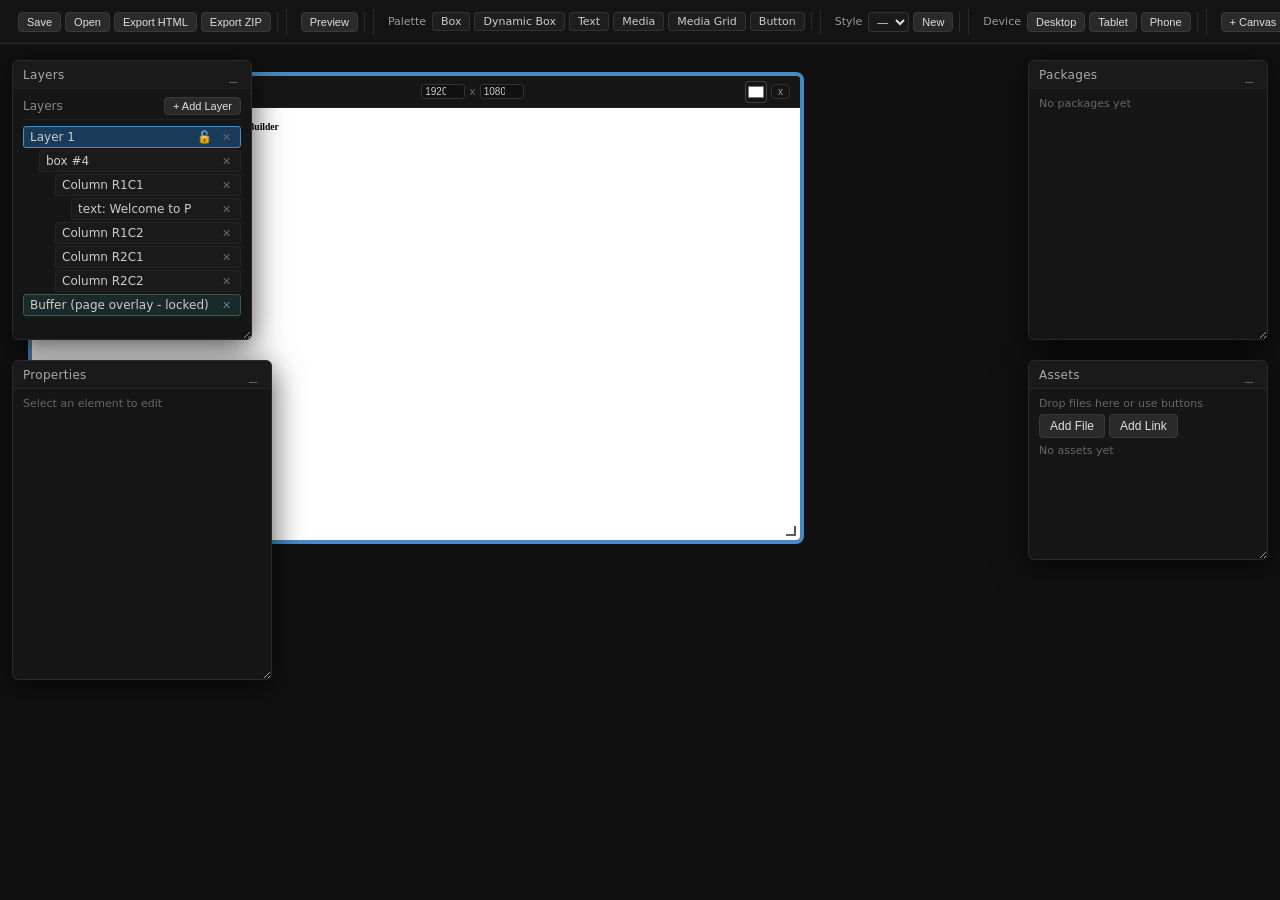
==== page-builder-fixed.html @ 6ef27ebf "Add files via upload" ====
<!DOCTYPE html>
<html lang="en">
<head>
    <meta charset="UTF-8" />
    <meta name="viewport" content="width=device-width, initial-scale=1.0" />
    <title>Page Builder</title>
    <script src="https://cdnjs.cloudflare.com/ajax/libs/jszip/3.10.1/jszip.min.js">
    </script>
    <style>
        * {
            margin: 0;
            padding: 0;
            box-sizing: border-box;
            user-select: none;
        }

        body {
            background: #0d0d0d;
            color: #e0e0e0;
            font-family: 'Inter', system-ui, -apple-system, sans-serif;
            overflow: hidden;
            height: 100vh;
            width: 100vw;
        }

        ::-webkit-scrollbar {
            width: 6px;
            height: 6px;
        }
        ::-webkit-scrollbar-track {
            background: #1a1a1a;
        }
        ::-webkit-scrollbar-thumb {
            background: #444;
            border-radius: 4px;
        }
        ::-webkit-scrollbar-thumb:hover {
            background: #555;
        }

        button {
            background: #2a2a2a;
            border: 1px solid #3a3a3a;
            color: #e0e0e0;
            padding: 4px 10px;
            border-radius: 4px;
            cursor: pointer;
            font-size: 12px;
            transition: background 0.15s;
        }
        button:hover {
            background: #3a3a3a;
        }

        input,
        select {
            background: #1a1a1a;
            border: 1px solid #333;
            color: #e0e0e0;
            padding: 3px 6px;
            border-radius: 3px;
            font-size: 12px;
            outline: none;
        }
        input:focus,
        select:focus {
            border-color: #666;
        }
        input[type="color"] {
            padding: 0;
            width: 28px;
            height: 28px;
            border: 1px solid #444;
            border-radius: 4px;
            cursor: pointer;
            background: transparent;
        }
        input[type="number"] {
            width: 52px;
        }

        #toolbar {
            position: fixed;
            top: 0;
            left: 0;
            right: 0;
            height: 44px;
            background: #141414;
            border-bottom: 1px solid #2a2a2a;
            display: flex;
            align-items: center;
            padding: 0 12px;
            gap: 8px;
            z-index: 1000;
            flex-wrap: nowrap;
            overflow-x: auto;
            overflow-y: hidden;
        }
        #toolbar .group {
            display: flex;
            align-items: center;
            gap: 4px;
            padding: 0 6px;
            border-right: 1px solid #2a2a2a;
            flex-shrink: 0;
        }
        #toolbar .group:last-child {
            border-right: none;
        }
        #toolbar .group label {
            font-size: 11px;
            color: #999;
            margin-right: 2px;
        }
        #toolbar .group button {
            font-size: 11px;
            padding: 3px 8px;
            white-space: nowrap;
        }
        #toolbar .group select {
            font-size: 11px;
            padding: 2px 4px;
            max-width: 100px;
        }
        #toolbar .separator {
            width: 1px;
            height: 26px;
            background: #2a2a2a;
            flex-shrink: 0;
        }
        #toolbar .palette-items {
            display: flex;
            gap: 4px;
            flex-wrap: nowrap;
        }
        .palette-item {
            background: #1e1e1e;
            border: 1px solid #333;
            border-radius: 3px;
            padding: 2px 8px;
            font-size: 11px;
            cursor: grab;
            color: #ccc;
            transition: background 0.15s;
            white-space: nowrap;
        }
        .palette-item:hover {
            background: #2a2a2a;
        }
        .palette-item:active {
            cursor: grabbing;
        }

        #workspace {
            position: fixed;
            top: 44px;
            left: 0;
            right: 0;
            bottom: 0;
            background: #0d0d0d;
            overflow: hidden;
        }
        #canvas-container {
            width: 100%;
            height: 100%;
            overflow: auto;
            position: relative;
            cursor: grab;
            background: #111;
        }
        #canvas-container:active {
            cursor: grabbing;
        }
        #canvas-scroll {
            display: flex;
            flex-wrap: wrap;
            align-content: flex-start;
            gap: 30px;
            padding: 30px;
            min-height: 100%;
            min-width: 100%;
            transform-origin: 0 0;
            transition: transform 0.05s linear;
        }

        .canvas-wrapper {
            background: #1a1a1a;
            border-radius: 6px;
            box-shadow: 0 4px 24px rgba(0, 0, 0, 0.6);
            flex-shrink: 0;
            display: flex;
            flex-direction: column;
            overflow: hidden;
            border: 1px solid #2a2a2a;
            position: relative;
            cursor: default;
        }
        .canvas-wrapper.main-canvas {
            border-color: #3a6a9a;
            border-width: 2px;
        }
        .canvas-wrapper.dragging {
            opacity: 0.5;
        }
        .canvas-wrapper.drag-over {
            border-color: #4a8ac4;
            box-shadow: 0 0 0 2px #4a8ac4;
        }

        .canvas-header {
            display: flex;
            align-items: center;
            justify-content: space-between;
            padding: 4px 10px;
            background: #161616;
            border-bottom: 1px solid #222;
            gap: 6px;
            flex-wrap: wrap;
            min-height: 32px;
            cursor: grab;
        }
        .canvas-header:active {
            cursor: grabbing;
        }
        .canvas-header .cname {
            font-size: 12px;
            font-weight: 500;
            color: #ccc;
            cursor: text;
            min-width: 40px;
            background: transparent;
            border: none;
            padding: 0 4px;
            color: #e0e0e0;
            outline: none;
        }
        .canvas-header .cname:focus {
            background: #222;
            border-radius: 2px;
        }
        .canvas-header .cres {
            display: flex;
            align-items: center;
            gap: 4px;
            font-size: 11px;
            color: #888;
        }
        .canvas-header .cres input {
            width: 44px;
            font-size: 10px;
            padding: 1px 3px;
            background: #111;
            border-color: #333;
            color: #ccc;
            pointer-events: auto;
        }
        .canvas-header .cres input:focus {
            border-color: #4a8ac4;
        }
        .canvas-header .cres span {
            color: #666;
        }
        .canvas-header .cactions {
            display: flex;
            align-items: center;
            gap: 4px;
        }
        .canvas-header .cactions button {
            font-size: 10px;
            padding: 1px 6px;
            background: transparent;
            border-color: #333;
            color: #999;
        }
        .canvas-header .cactions button:hover {
            background: #2a2a2a;
            color: #fff;
        }
        .canvas-header .cactions button.danger:hover {
            background: #4a1a1a;
            border-color: #6a2a2a;
            color: #ff6666;
        }
        .canvas-header .cactions input[type="color"] {
            width: 22px;
            height: 22px;
            padding: 0;
            border: 1px solid #444;
            border-radius: 3px;
            cursor: pointer;
            background: transparent;
        }

        .canvas-body {
            background: #1e1e1e;
            position: relative;
            overflow: hidden;
        }
        .canvas-body .canvas-elements {
            position: relative;
            width: 100%;
            height: 100%;
            min-height: 100px;
        }
        .canvas-layer {
            position: absolute;
            top: 0;
            left: 0;
            width: 100%;
            height: 100%;
            overflow: auto;
            border: 1px dashed transparent;
            transition: border-color 0.2s;
            padding: 4px;
            box-sizing: border-box;
            pointer-events: none;
        }
        .canvas-layer.drag-over {
            border-color: #4a8ac4;
            background: rgba(74, 138, 196, 0.08);
        }
        .canvas-layer .layer-drop-zone {
            min-height: 100%;
            width: 100%;
            pointer-events: auto;
            display: flex;
            flex-direction: column;
        }
        .canvas-layer .layer-drop-zone>* {
            pointer-events: auto;
        }
        .canvas-layer.buffer-layer {
            border-color: #3a5a5a;
            background: rgba(26, 42, 42, 0.3);
        }
        .canvas-layer.buffer-layer .layer-drop-zone {
            opacity: 0.6;
        }
        .canvas-layer.locked .layer-drop-zone {
            pointer-events: none;
            opacity: 0.5;
        }
        .canvas-layer.locked .layer-drop-zone>* {
            pointer-events: none;
        }

        .floating-panel {
            position: fixed;
            background: #161616;
            border: 1px solid #2a2a2a;
            border-radius: 6px;
            box-shadow: 0 8px 32px rgba(0, 0, 0, 0.7);
            min-width: 220px;
            min-height: 40px;
            z-index: 500;
            display: flex;
            flex-direction: column;
            resize: both;
            overflow: hidden;
            transition: none;
        }
        .floating-panel.minimized {
            height: auto !important;
            resize: none;
            min-height: 32px;
        }
        .floating-panel .panel-header {
            display: flex;
            align-items: center;
            justify-content: space-between;
            padding: 4px 10px;
            background: #1a1a1a;
            border-bottom: 1px solid #222;
            cursor: move;
            flex-shrink: 0;
            min-height: 28px;
        }
        .floating-panel .panel-header .ptitle {
            font-size: 12px;
            font-weight: 500;
            color: #aaa;
            letter-spacing: 0.3px;
        }
        .floating-panel .panel-header .pcontrols {
            display: flex;
            gap: 4px;
        }
        .floating-panel .panel-header .pcontrols button {
            background: transparent;
            border: none;
            color: #666;
            font-size: 14px;
            padding: 0 4px;
            line-height: 1;
            cursor: pointer;
        }
        .floating-panel .panel-header .pcontrols button:hover {
            color: #fff;
        }
        .floating-panel .panel-body {
            flex: 1;
            overflow: auto;
            padding: 8px 10px;
            font-size: 12px;
            min-height: 40px;
            max-height: 400px;
        }
        .floating-panel.minimized .panel-body {
            display: none;
        }

        #panel-layers {
            top: 60px;
            left: 12px;
            width: 240px;
            height: 280px;
        }
        #panel-packages {
            top: 60px;
            right: 12px;
            width: 240px;
            height: 280px;
        }
        #panel-properties {
            top: 360px;
            left: 12px;
            width: 260px;
            height: 320px;
        }
        #panel-assets {
            top: 360px;
            right: 12px;
            width: 240px;
            height: 200px;
        }

        .layer-panel-header {
            display: flex;
            align-items: center;
            justify-content: space-between;
            padding-bottom: 4px;
            border-bottom: 1px solid #222;
            margin-bottom: 6px;
        }
        .layer-panel-header button {
            font-size: 11px;
            padding: 2px 8px;
        }
        .layer-panel-item {
            display: flex;
            align-items: center;
            padding: 3px 6px;
            margin: 2px 0;
            border-radius: 3px;
            cursor: pointer;
            background: #1a1a1a;
            border: 1px solid #2a2a2a;
            transition: background 0.15s, border-color 0.15s;
            font-size: 12px;
        }
        .layer-panel-item:hover {
            background: #222;
        }
        .layer-panel-item.selected {
            background: #1a3a5a;
            border-color: #4a8ac4;
        }
        .layer-panel-item .item-name {
            flex: 1;
            overflow: hidden;
            text-overflow: ellipsis;
            white-space: nowrap;
            color: #ccc;
        }
        .layer-panel-item .item-controls {
            display: flex;
            align-items: center;
            gap: 4px;
        }
        .layer-panel-item .item-controls button {
            background: transparent;
            border: none;
            color: #666;
            font-size: 11px;
            padding: 0 3px;
            cursor: pointer;
        }
        .layer-panel-item .item-controls button:hover {
            color: #fff;
        }
        .layer-panel-item .item-controls button.lock-btn {
            font-size: 12px;
        }
        .layer-panel-item .item-controls button.lock-btn.locked {
            color: #ffaa44;
        }
        .layer-panel-item.dragging {
            opacity: 0.5;
            border-style: dashed;
        }
        .layer-panel-item.drag-over {
            border-color: #4a8ac4;
            background: #1a2a3a;
        }
        .layer-panel-item.child-item {
            margin-left: 16px;
            border-style: dotted;
            border-color: #333;
        }
        .layer-panel-item.buffer-item {
            background: #1a2a2a;
            border-color: #3a5a5a;
            color: #5a8a8a;
            cursor: default;
        }
        .layer-panel-item.buffer-item .item-controls button {
            color: #5a8a8a;
        }
        .layer-panel-item.buffer-item .item-controls button:hover {
            color: #8a8a8a;
        }

        .el-box {
            background: #252525;
            border: 1px solid #333;
            border-radius: 3px;
            padding: 6px;
            margin: 2px 0;
            position: relative;
            min-height: 20px;
        }
        .el-box .el-grid {
            display: flex;
            flex-direction: column;
            gap: 4px;
            width: 100%;
            height: 100%;
            min-height: 20px;
        }
        .el-box .el-grid .el-row {
            display: flex;
            gap: 4px;
            width: 100%;
            flex: 1 1 auto;
            min-height: 20px;
        }
        .el-box .el-grid .el-col {
            background: rgba(255, 255, 255, 0.05);
            border-radius: 2px;
            padding: 4px;
            min-height: 20px;
            position: relative;
            display: flex;
            flex-direction: column;
            box-sizing: border-box;
            flex: 1 1 0;
        }
        .el-box .el-grid .el-col.selected-col {
            outline: 2px solid #4a8ac4;
            outline-offset: 2px;
        }
        .el-text {
            padding: 2px 4px;
            margin: 1px 0;
            cursor: text;
        }
        .el-text:focus {
            outline: 1px solid #4a8ac4;
            outline-offset: 1px;
        }
        .el-media {
            margin: 1px 0;
            overflow: hidden;
            position: relative;
        }
        .el-media img,
        .el-media video {
            display: block;
            transition: transform 0.1s;
            max-width: 100%;
            height: auto;
        }
        .el-media .media-align-wrap {
            display: flex;
            width: 100%;
            height: 100%;
        }
        .el-media.crop img,
        .el-media.crop video {
            object-fit: cover;
            height: 100%;
        }
        .el-media.fit img,
        .el-media.fit video {
            object-fit: contain;
        }
        .el-button-container {
            display: flex;
            flex-direction: column;
            margin: 2px 0;
            position: relative;
        }
        .el-button-container .el-button {
            display: inline-flex;
            flex-direction: column;
            align-items: center;
            justify-content: center;
            border-radius: 4px;
            background: #2a5a8a;
            color: #fff;
            border: none;
            cursor: pointer;
            font-size: 13px;
            box-sizing: border-box;
            transition: background 0.15s;
            font-family: inherit;
            position: relative;
            min-height: 30px;
            min-width: 30px;
            padding: 4px 12px;
            width: auto;
            height: auto;
        }
        .el-button-container .el-button:hover {
            background: #3a6a9a;
        }
        .el-button-container .el-button:focus {
            outline: 1px solid #4a8ac4;
            outline-offset: 1px;
        }
        .el-button-container .el-button>* {
            pointer-events: none;
        }
        .el-button-container .el-button .btn-content {
            display: flex;
            flex-direction: column;
            align-items: center;
            justify-content: center;
            width: 100%;
            height: 100%;
            pointer-events: none;
        }
        .el-button-container .el-button .btn-content>* {
            pointer-events: auto;
        }
        .el-button-container .el-button .btn-content .el-text {
            margin: 0;
            padding: 0;
        }
        .el-button-container .el-button .btn-content .el-media {
            margin: 0;
        }
        .el-button-container .el-button .btn-content .el-media img,
        .el-button-container .el-button .btn-content .el-media video {
            max-width: 100%;
            height: auto;
        }
        .el-media-grid {
            display: grid;
            gap: 4px;
        }
        .el-media-grid.masonry {
            display: block;
            column-count: 3;
        }
        .el-media-grid.masonry .media-item {
            break-inside: avoid;
            margin-bottom: 4px;
        }
        .el-media-grid .media-item {
            overflow: hidden;
            border-radius: 2px;
            cursor: pointer;
        }
        .el-media-grid .media-item img,
        .el-media-grid .media-item video {
            width: 100%;
            display: block;
        }
        .el-media-grid .media-item.crop img,
        .el-media-grid .media-item.crop video {
            object-fit: cover;
            height: 100%;
        }
        .el-media-grid .media-item.fit img,
        .el-media-grid .media-item.fit video {
            object-fit: contain;
        }
        .el-dynamic-box {
            background: #1a2a2a;
            border: 1px dashed #3a5a5a;
            border-radius: 3px;
            padding: 6px;
            margin: 2px 0;
            min-height: 30px;
        }
        .el-dynamic-box .db-label {
            font-size: 10px;
            color: #5a8a8a;
            margin-bottom: 4px;
        }

        #preview-overlay {
            position: fixed;
            inset: 0;
            background: rgba(0, 0, 0, 0.85);
            z-index: 2000;
            display: none;
            align-items: center;
            justify-content: center;
            padding: 40px;
        }
        #preview-overlay.active {
            display: flex;
        }
        #preview-overlay .preview-frame {
            background: #1a1a1a;
            border-radius: 8px;
            max-width: 100%;
            max-height: 100%;
            overflow: auto;
            padding: 20px;
            box-shadow: 0 20px 60px rgba(0, 0, 0, 0.8);
            position: relative;
        }
        #preview-overlay .preview-close {
            position: absolute;
            top: 10px;
            right: 16px;
            font-size: 24px;
            color: #888;
            background: none;
            border: none;
            cursor: pointer;
        }
        #preview-overlay .preview-close:hover {
            color: #fff;
        }
        #preview-overlay .preview-canvas {
            transform: scale(0.8);
            transform-origin: top left;
            margin: 10px;
        }

        #lightbox {
            position: fixed;
            inset: 0;
            background: rgba(0, 0, 0, 0.9);
            z-index: 3000;
            display: none;
            align-items: center;
            justify-content: center;
            padding: 40px;
            cursor: pointer;
        }
        #lightbox.active {
            display: flex;
        }
        #lightbox img {
            max-width: 90%;
            max-height: 90%;
            border-radius: 6px;
            box-shadow: 0 20px 60px rgba(0, 0, 0, 0.9);
        }

        .device-desktop .canvas-wrapper {
            box-shadow: 0 4px 24px rgba(0, 0, 0, 0.6);
        }
        .device-tablet .canvas-wrapper {
            box-shadow: 0 4px 16px rgba(0, 0, 0, 0.5);
        }
        .device-phone .canvas-wrapper {
            box-shadow: 0 4px 12px rgba(0, 0, 0, 0.4);
        }

        #context-menu {
            display: none;
            position: fixed;
            background: #1e1e1e;
            border: 1px solid #333;
            border-radius: 4px;
            padding: 4px 0;
            min-width: 160px;
            z-index: 10000;
            box-shadow: 0 8px 24px rgba(0, 0, 0, 0.8);
        }
        #context-menu .menu-item {
            padding: 6px 16px;
            font-size: 12px;
            color: #ddd;
            cursor: pointer;
            transition: background 0.1s;
        }
        #context-menu .menu-item:hover {
            background: #2a3a5a;
        }
        #context-menu .menu-item.disabled {
            color: #555;
            cursor: default;
        }
        #context-menu .menu-item.disabled:hover {
            background: transparent;
        }
        #context-menu .menu-divider {
            height: 1px;
            background: #2a2a2a;
            margin: 4px 8px;
        }

        .hidden {
            display: none !important;
        }
        .flex-center {
            display: flex;
            align-items: center;
            justify-content: center;
        }
        .gap-1 {
            gap: 4px;
        }
        .text-muted {
            color: #666;
            font-size: 11px;
        }
        .w-full {
            width: 100%;
        }
        .mt-1 {
            margin-top: 4px;
        }
        .mb-1 {
            margin-bottom: 4px;
        }
        .truncate {
            overflow: hidden;
            text-overflow: ellipsis;
            white-space: nowrap;
        }

        .canvas-wrapper .resize-handle {
            position: absolute;
            bottom: 0;
            right: 0;
            width: 16px;
            height: 16px;
            cursor: nwse-resize;
            background: transparent;
            z-index: 10;
        }
        .canvas-wrapper .resize-handle::after {
            content: '';
            position: absolute;
            bottom: 4px;
            right: 4px;
            width: 8px;
            height: 8px;
            border-right: 2px solid #555;
            border-bottom: 2px solid #555;
        }

        .canvas-wrapper .height-resize-bar {
            position: absolute;
            bottom: 0;
            left: 0;
            right: 0;
            height: 8px;
            background: rgba(255, 255, 255, 0.05);
            cursor: ns-resize;
            z-index: 11;
            transition: background 0.2s;
        }
        .canvas-wrapper .height-resize-bar:hover {
            background: rgba(255, 255, 255, 0.15);
        }

        .canvas-wrapper.selected-canvas {
            border-color: #4a8ac4;
            box-shadow: 0 0 0 2px #4a8ac4;
        }

        .el-box.selected-element,
        .el-text.selected-element,
        .el-media.selected-element,
        .el-media-grid.selected-element,
        .el-button-container.selected-element,
        .el-dynamic-box.selected-element {
            outline: 2px solid #4a8ac4 !important;
            outline-offset: 2px !important;
            box-shadow: 0 0 0 2px rgba(74, 138, 196, 0.3) !important;
        }

        .prop-group {
            margin-bottom: 8px;
        }
        .prop-group label {
            display: block;
            font-size: 11px;
            color: #999;
            margin-bottom: 2px;
        }
        .prop-row {
            display: flex;
            flex-wrap: wrap;
            gap: 4px;
            align-items: center;
        }
        .prop-row input[type="number"],
        .prop-row input[type="text"],
        .prop-row select {
            flex: 1;
            min-width: 40px;
        }
        .prop-row .sub-label {
            font-size: 10px;
            color: #666;
            margin-right: 2px;
        }
        .prop-row .inline-group {
            display: flex;
            align-items: center;
            gap: 2px;
        }
        .prop-row .inline-group input {
            width: 40px;
        }
        input[type="number"].scrub {
            cursor: ew-resize;
        }

        .asset-item {
            display: flex;
            align-items: center;
            padding: 4px;
            margin: 2px 0;
            background: #1a1a1a;
            border: 1px solid #2a2a2a;
            border-radius: 3px;
            cursor: grab;
            transition: background 0.15s;
        }
        .asset-item:hover {
            background: #2a2a2a;
        }
        .asset-item .asset-thumb {
            width: 32px;
            height: 32px;
            object-fit: cover;
            border-radius: 2px;
            margin-right: 6px;
            background: #222;
        }
        .asset-item .asset-name {
            flex: 1;
            font-size: 11px;
            color: #ccc;
            overflow: hidden;
            text-overflow: ellipsis;
            white-space: nowrap;
        }
        .asset-item .asset-controls button {
            background: transparent;
            border: none;
            color: #666;
            font-size: 11px;
            cursor: pointer;
        }
        .asset-item .asset-controls button:hover {
            color: #fff;
        }
        .asset-item .asset-type {
            font-size: 9px;
            color: #555;
            margin-right: 4px;
        }

        .prop-col-list {
            display: flex;
            flex-direction: column;
            gap: 4px;
            margin-top: 4px;
        }
        .prop-col-item {
            display: flex;
            align-items: center;
            gap: 6px;
            font-size: 11px;
        }
        .prop-col-item label {
            min-width: 30px;
            color: #aaa;
        }
        .prop-col-item input {
            flex: 1;
            min-width: 40px;
        }

        .drag-ghost {
            position: fixed;
            pointer-events: none;
            z-index: 9999;
            opacity: 0.85;
            transform: scale(1.05);
            box-shadow: 0 8px 32px rgba(0, 0, 0, 0.7);
            border-radius: 4px;
            overflow: hidden;
        }

        .drop-target-before {
            border-top: 2px solid #4a8ac4 !important;
            padding-top: 4px !important;
        }
        .drop-target-after {
            border-bottom: 2px solid #4a8ac4 !important;
            padding-bottom: 4px !important;
        }

        .size-slider-wrap {
            display: flex;
            align-items: center;
            gap: 6px;
            width: 100%;
        }
        .size-slider-wrap input[type="range"] {
            flex: 1;
            -webkit-appearance: none;
            background: #2a2a2a;
            height: 4px;
            border-radius: 2px;
            outline: none;
        }
        .size-slider-wrap input[type="range"]::-webkit-slider-thumb {
            -webkit-appearance: none;
            width: 12px;
            height: 12px;
            border-radius: 50%;
            background: #4a8ac4;
            cursor: pointer;
        }
        .size-slider-wrap input[type="range"]::-moz-range-thumb {
            width: 12px;
            height: 12px;
            border-radius: 50%;
            background: #4a8ac4;
            cursor: pointer;
            border: none;
        }
        .size-slider-wrap .size-val {
            min-width: 36px;
            text-align: center;
            font-size: 11px;
            color: #aaa;
        }

        .anchor-picker {
            display: grid;
            grid-template-columns: repeat(3, 1fr);
            gap: 2px;
            width: 84px;
            height: 84px;
            background: #111;
            border: 1px solid #333;
            border-radius: 4px;
            padding: 4px;
        }
        .anchor-picker .cell {
            background: #1e1e1e;
            border: 1px solid #2a2a2a;
            border-radius: 2px;
            cursor: pointer;
            display: flex;
            align-items: center;
            justify-content: center;
            font-size: 10px;
            color: #555;
            transition: all 0.1s;
        }
        .anchor-picker .cell:hover {
            background: #2a2a2a;
            border-color: #4a8ac4;
            color: #aaa;
        }
        .anchor-picker .cell.active {
            background: #1a3a5a;
            border-color: #4a8ac4;
            color: #fff;
            box-shadow: 0 0 0 1px #4a8ac4;
        }
    </style>
</head>
<body>

    <div id="toolbar">
        <div class="group">
            <button id="btn-save" title="Save Project">Save</button>
            <button id="btn-open" title="Open Project">Open</button>
            <button id="btn-export" title="Export HTML">Export HTML</button>
            <button id="btn-export-zip" title="Export with Assets (ZIP)">Export ZIP</button>
        </div>
        <div class="separator"></div>
        <div class="group">
            <button id="btn-preview" title="Live Preview">Preview</button>
        </div>
        <div class="separator"></div>
        <div class="group">
            <label>Palette</label>
            <div class="palette-items" id="palette-items">
                <span class="palette-item" data-type="box">Box</span>
                <span class="palette-item" data-type="dynamic-box">Dynamic Box</span>
                <span class="palette-item" data-type="text">Text</span>
                <span class="palette-item" data-type="media">Media</span>
                <span class="palette-item" data-type="media-grid">Media Grid</span>
                <span class="palette-item" data-type="button">Button</span>
            </div>
        </div>
        <div class="separator"></div>
        <div class="group">
            <label>Style</label>
            <select id="style-selector"><option value="">—</option></select>
            <button id="btn-style-new">New</button>
        </div>
        <div class="separator"></div>
        <div class="group">
            <label>Device</label>
            <button id="dev-desktop" class="active">Desktop</button>
            <button id="dev-tablet">Tablet</button>
            <button id="dev-phone">Phone</button>
        </div>
        <div class="separator"></div>
        <div class="group">
            <button id="btn-add-canvas">+ Canvas</button>
            <button id="btn-add-package">+ Package</button>
        </div>
    </div>

    <div id="workspace">
        <div id="canvas-container">
            <div id="canvas-scroll"></div>
        </div>
    </div>

    <div class="floating-panel" id="panel-layers">
        <div class="panel-header">
            <span class="ptitle">Layers</span>
            <div class="pcontrols">
                <button class="btn-minimize">_</button>
            </div>
        </div>
        <div class="panel-body" id="layers-list"></div>
    </div>

    <div class="floating-panel" id="panel-packages">
        <div class="panel-header">
            <span class="ptitle">Packages</span>
            <div class="pcontrols">
                <button class="btn-minimize">_</button>
            </div>
        </div>
        <div class="panel-body" id="packages-list"></div>
    </div>

    <div class="floating-panel" id="panel-properties">
        <div class="panel-header">
            <span class="ptitle">Properties</span>
            <div class="pcontrols">
                <button class="btn-minimize">_</button>
            </div>
        </div>
        <div class="panel-body" id="properties-content">
            <div class="text-muted">Select an element to edit</div>
        </div>
    </div>

    <div class="floating-panel" id="panel-assets">
        <div class="panel-header">
            <span class="ptitle">Assets</span>
            <div class="pcontrols">
                <button class="btn-minimize">_</button>
            </div>
        </div>
        <div class="panel-body" id="assets-list">
            <div class="text-muted" style="margin-bottom:4px;">Drop files here or use buttons</div>
            <div style="display:flex;gap:4px;margin-bottom:6px;">
                <button id="btn-asset-file">Add File</button>
                <button id="btn-asset-link">Add Link</button>
            </div>
            <div id="asset-items-container"></div>
        </div>
    </div>

    <div id="preview-overlay">
        <div class="preview-frame">
            <button class="preview-close" id="preview-close">&times;</button>
            <div id="preview-content"></div>
        </div>
    </div>

    <div id="lightbox"><img id="lightbox-img" src="" alt="" /></div>

    <div id="context-menu">
        <div class="menu-item" data-action="delete">Delete</div>
        <div class="menu-item" data-action="bring-forward">Bring Forward</div>
        <div class="menu-item" data-action="send-backward">Send Backward</div>
        <div class="menu-item" data-action="bring-to-front">Bring to Front</div>
        <div class="menu-item" data-action="send-to-back">Send to Back</div>
        <div class="menu-divider"></div>
        <div class="menu-item" data-action="mark-main">Mark as Main Canvas</div>
    </div>

    <script>
        (function() {
            'use strict';

            // ---- COMMON FONTS ----
            const FONT_LIST = [
                'Inter', 'Arial', 'Helvetica', 'Georgia', 'Times New Roman',
                'Roboto', 'Open Sans', 'Lato', 'Montserrat', 'Poppins',
                'Playfair Display', 'Merriweather', 'Oswald', 'Raleway',
                'Nunito', 'Quicksand', 'Work Sans', 'Source Sans Pro',
                'Titillium Web', 'Josefin Sans', 'Ubuntu', 'Dancing Script',
                'Pacifico', 'Shadows Into Light', 'Great Vibes'
            ];

            // ---- STATE ----
            const state = {
                canvases: [],
                selectedCanvasId: null,
                selectedElementId: null,
                packages: [],
                styles: {},
                nextId: 1,
                clipboard: null,
                deviceMode: 'desktop',
                zoom: 1,
                panX: 0,
                panY: 0,
                assets: [],
                assetBlobMap: {}, // maps asset id to blob URL
            };

            const MAX_HISTORY = 50;
            let history = [];
            let historyIndex = -1;

            function pushHistory() {
                if (historyIndex < history.length - 1) {
                    history = history.slice(0, historyIndex + 1);
                }
                const snapshot = {
                    canvases: JSON.parse(JSON.stringify(state.canvases)),
                    packages: JSON.parse(JSON.stringify(state.packages)),
                    styles: JSON.parse(JSON.stringify(state.styles)),
                    assets: JSON.parse(JSON.stringify(state.assets)),
                    nextId: state.nextId,
                    selectedCanvasId: state.selectedCanvasId,
                    selectedElementId: state.selectedElementId,
                };
                history.push(snapshot);
                if (history.length > MAX_HISTORY) history.shift();
                historyIndex = history.length - 1;
            }

            function restoreSnapshot(snapshot) {
                state.canvases = JSON.parse(JSON.stringify(snapshot.canvases));
                state.packages = JSON.parse(JSON.stringify(snapshot.packages));
                state.styles = JSON.parse(JSON.stringify(snapshot.styles));
                state.assets = JSON.parse(JSON.stringify(snapshot.assets));
                state.nextId = snapshot.nextId;
                state.selectedCanvasId = snapshot.selectedCanvasId;
                state.selectedElementId = snapshot.selectedElementId;
                // Recreate blob URLs for assets
                for (const asset of state.assets) {
                    if (asset.data && asset.data.startsWith('data:')) {
                        const blob = dataURLToBlob(asset.data);
                        const url = URL.createObjectURL(blob);
                        state.assetBlobMap[asset.id] = url;
                        asset.url = url;
                    }
                }
                for (const c of state.canvases) {
                    if (!c.layers.some(l => l.isBuffer)) {
                        const buffer = {
                            id: uid(),
                            name: 'Buffer',
                            elements: [],
                            isBuffer: true,
                            locked: true,
                        };
                        c.layers.push(buffer);
                    }
                }
                renderAll();
            }

            function undo() { if (historyIndex > 0) { historyIndex--;
                    restoreSnapshot(history[historyIndex]); } }

            function redo() { if (historyIndex < history.length - 1) { historyIndex++;
                    restoreSnapshot(history[historyIndex]); } }

            function uid() { return state.nextId++; }

            function dataURLToBlob(dataURL) {
                const parts = dataURL.split(',');
                const mime = parts[0].match(/:(.*?);/)[1];
                const byteString = atob(parts[1]);
                const ab = new ArrayBuffer(byteString.length);
                const ia = new Uint8Array(ab);
                for (let i = 0; i < byteString.length; i++) {
                    ia[i] = byteString.charCodeAt(i);
                }
                return new Blob([ab], { type: mime });
            }

            function findCanvas(id) { return state.canvases.find(c => c.id === id); }

            function findElement(id) {
                for (const c of state.canvases) {
                    for (const layer of c.layers) {
                        const el = findElementInArray(layer.elements, id);
                        if (el) return el;
                    }
                }
                for (const pkg of state.packages) {
                    const el = findElementInArray(pkg.elements, id);
                    if (el) return el;
                }
                return null;
            }

            function findElementInArray(arr, id) {
                for (const el of arr) {
                    if (el.id === id) return el;
                    if (el.children) {
                        const found = findElementInArray(el.children, id);
                        if (found) return found;
                    }
                }
                return null;
            }

            function getParentCanvas(elId) {
                for (const c of state.canvases) {
                    for (const layer of c.layers) {
                        if (findElementInArray(layer.elements, elId)) return c;
                    }
                }
                return null;
            }

            function getParentPackage(elId) {
                for (const pkg of state.packages) {
                    if (findElementInArray(pkg.elements, elId)) return pkg;
                }
                return null;
            }

            function getParentElement(elId) {
                for (const c of state.canvases) {
                    for (const layer of c.layers) {
                        const p = getParentInArray(layer.elements, elId);
                        if (p) return p;
                    }
                }
                for (const pkg of state.packages) {
                    const p = getParentInArray(pkg.elements, elId);
                    if (p) return p;
                }
                return null;
            }

            function getParentInArray(arr, elId) {
                for (const el of arr) {
                    if (el.children) {
                        if (el.children.some(ch => ch.id === elId)) return el;
                        const found = getParentInArray(el.children, elId);
                        if (found) return found;
                    }
                }
                return null;
            }

            function getElementContainer(elId) {
                const parent = getParentElement(elId);
                if (parent) return parent.children;
                for (const c of state.canvases) {
                    for (const layer of c.layers) {
                        const idx = layer.elements.findIndex(e => e.id === elId);
                        if (idx !== -1) return layer.elements;
                    }
                }
                for (const pkg of state.packages) {
                    const idx = pkg.elements.findIndex(e => e.id === elId);
                    if (idx !== -1) return pkg.elements;
                }
                return null;
            }

            function getContainingLayer(elId) {
                for (const c of state.canvases) {
                    for (const layer of c.layers) {
                        if (findElementInArray(layer.elements, elId)) return layer;
                    }
                }
                return null;
            }

            function removeElement(elId) {
                const container = getElementContainer(elId);
                if (!container) return false;
                const idx = container.findIndex(e => e.id === elId);
                if (idx === -1) return false;
                container.splice(idx, 1);
                if (state.selectedElementId === elId) state.selectedElementId = null;
                return true;
            }

            function bringToFront(elId) {
                const container = getElementContainer(elId);
                if (!container) return;
                const idx = container.findIndex(e => e.id === elId);
                if (idx === -1 || idx === 0) return;
                const [el] = container.splice(idx, 1);
                container.unshift(el);
            }

            function sendToBack(elId) {
                const container = getElementContainer(elId);
                if (!container) return;
                const idx = container.findIndex(e => e.id === elId);
                if (idx === -1 || idx === container.length - 1) return;
                const [el] = container.splice(idx, 1);
                container.push(el);
            }

            function bringForward(elId) {
                const container = getElementContainer(elId);
                if (!container) return;
                const idx = container.findIndex(e => e.id === elId);
                if (idx <= 0) return;
                [container[idx], container[idx - 1]] = [container[idx - 1], container[idx]];
            }

            function sendBackward(elId) {
                const container = getElementContainer(elId);
                if (!container) return;
                const idx = container.findIndex(e => e.id === elId);
                if (idx === -1 || idx >= container.length - 1) return;
                [container[idx], container[idx + 1]] = [container[idx + 1], container[idx]];
            }

            function updateBoxColumns(box) {
                const rows = box.gridRows || 1;
                const cols = box.gridCols || 1;
                const target = rows * cols;
                while (box.children.length < target) {
                    box.children.push({
                        id: uid(),
                        type: 'column',
                        children: [],
                        padding: box.padding || 0,
                        proportionWeight: 1,
                        bgColor: 'transparent',
                        customPadding: box.customPadding || false,
                        paddingTop: box.paddingTop || 0,
                        paddingRight: box.paddingRight || 0,
                        paddingBottom: box.paddingBottom || 0,
                        paddingLeft: box.paddingLeft || 0,
                    });
                }
                while (box.children.length > target) {
                    box.children.pop();
                }
                for (const col of box.children) {
                    if (col.proportionWeight === undefined) col.proportionWeight = 1;
                }
                if (!box.rowProportions || box.rowProportions.length !== rows) {
                    box.rowProportions = [];
                    for (let r = 0; r < rows; r++) {
                        const row = [];
                        for (let c = 0; c < cols; c++) {
                            row.push(100 / cols);
                        }
                        box.rowProportions.push(row);
                    }
                } else {
                    for (let r = 0; r < box.rowProportions.length; r++) {
                        while (box.rowProportions[r].length < cols) {
                            box.rowProportions[r].push(100 / cols);
                        }
                        while (box.rowProportions[r].length > cols) {
                            box.rowProportions[r].pop();
                        }
                    }
                    while (box.rowProportions.length < rows) {
                        const row = [];
                        for (let c = 0; c < cols; c++) {
                            row.push(100 / cols);
                        }
                        box.rowProportions.push(row);
                    }
                    while (box.rowProportions.length > rows) {
                        box.rowProportions.pop();
                    }
                }
            }

            function createElement(type, props = {}) {
                if (type === 'image') type = 'media';
                if (type === 'image-grid') type = 'media-grid';

                const base = {
                    id: uid(),
                    type: type,
                    styles: {},
                    classes: [],
                    children: [],
                    opacity: props.opacity !== undefined ? props.opacity : 100,
                    ...props,
                };
                const marginProps = {
                    customMargin: props.customMargin || false,
                    marginTop: props.marginTop || 0,
                    marginRight: props.marginRight || 0,
                    marginBottom: props.marginBottom || 0,
                    marginLeft: props.marginLeft || 0,
                    customPadding: props.customPadding || false,
                    paddingTop: props.paddingTop || 0,
                    paddingRight: props.paddingRight || 0,
                    paddingBottom: props.paddingBottom || 0,
                    paddingLeft: props.paddingLeft || 0,
                };
                const defaultAnchor = props.anchor || 'tl';

                switch (type) {
                    case 'box': {
                        const rows = props.gridRows || 1;
                        const cols = props.gridCols || 1;
                        const box = {
                            ...base,
                            ...marginProps,
                            gridRows: rows,
                            gridCols: cols,
                            useProportions: props.useProportions || false,
                            margin: props.margin || 0,
                            padding: props.padding || 0,
                            bgColor: props.bgColor || 'transparent',
                            borderSize: props.borderSize || 0,
                            borderColor: props.borderColor || 'transparent',
                            borderStyle: props.borderStyle || 'solid',
                            borderOpacity: props.borderOpacity !== undefined ? props.borderOpacity : 100,
                            rowProportions: [],
                            children: [],
                        };
                        for (let r = 0; r < rows; r++) {
                            const row = [];
                            for (let c = 0; c < cols; c++) {
                                row.push(100 / cols);
                            }
                            box.rowProportions.push(row);
                            for (let c = 0; c < cols; c++) {
                                box.children.push({
                                    id: uid(),
                                    type: 'column',
                                    children: [],
                                    padding: props.padding || 0,
                                    proportionWeight: 1,
                                    bgColor: 'transparent',
                                    customPadding: props.customPadding || false,
                                    paddingTop: props.paddingTop || 0,
                                    paddingRight: props.paddingRight || 0,
                                    paddingBottom: props.paddingBottom || 0,
                                    paddingLeft: props.paddingLeft || 0,
                                });
                            }
                        }
                        return box;
                    }
                    case 'dynamic-box':
                        return {
                            ...base,
                            ...marginProps,
                            id: props.id || 'db-' + uid(),
                            defaultPackage: props.defaultPackage || null,
                            autoAdapt: props.autoAdapt !== undefined ? props.autoAdapt : true,
                            children: [],
                        };
                    case 'text':
                        return {
                            ...base,
                            ...marginProps,
                            anchor: defaultAnchor,
                            content: props.content || 'Text',
                            fontFamily: props.fontFamily || 'Inter',
                            fontSize: props.fontSize || 16,
                            color: props.color || '#e0e0e0',
                            fontWeight: props.fontWeight || '400',
                            fontStyle: props.fontStyle || 'normal',
                            textDecoration: props.textDecoration || 'none',
                            textAlign: props.textAlign || 'left',
                            letterSpacing: props.letterSpacing || 0,
                            lineHeight: props.lineHeight || 1.5,
                            highlight: props.highlight || null,
                            children: [],
                        };
                    case 'media':
                        return {
                            ...base,
                            ...marginProps,
                            anchor: defaultAnchor,
                            src: props.src || '',
                            alt: props.alt || '',
                            fit: props.fit || 'fit',
                            sizeAdjust: props.sizeAdjust !== undefined ? props.sizeAdjust : 0,
                            width: props.width || '',
                            height: props.height || '',
                            margin: props.margin || 0,
                            cornerRadius: props.cornerRadius || 0,
                            shape: props.shape || 'rectangle',
                            cornerRadiusTL: props.cornerRadiusTL || 0,
                            cornerRadiusTR: props.cornerRadiusTR || 0,
                            cornerRadiusBL: props.cornerRadiusBL || 0,
                            cornerRadiusBR: props.cornerRadiusBR || 0,
                            useIndividualRadius: props.useIndividualRadius || false,
                            cropTop: props.cropTop || 0,
                            cropRight: props.cropRight || 0,
                            cropBottom: props.cropBottom || 0,
                            cropLeft: props.cropLeft || 0,
                            mediaType: props.mediaType || 'image',
                            poster: props.poster || '',
                            autoplay: props.autoplay || false,
                            loop: props.loop || false,
                            controls: props.controls !== undefined ? props.controls : true,
                            children: [],
                            assetId: props.assetId || null,
                        };
                    case 'media-grid':
                        return {
                            ...base,
                            ...marginProps,
                            items: props.items || [],
                            layout: props.layout || 'grid',
                            fit: props.fit || 'fit',
                            margin: props.margin || 0,
                            cornerRadius: props.cornerRadius || 0,
                            gridCols: props.gridCols || 3,
                            children: [],
                        };
                    case 'button': {
                        const btn = {
                            ...base,
                            ...marginProps,
                            anchor: defaultAnchor,
                            label: props.label || 'Button',
                            action: props.action || 'link',
                            actionUrl: props.actionUrl || '#',
                            actionTarget: props.actionTarget || '_blank',
                            actionCanvas: props.actionCanvas || '',
                            actionPackage: props.actionPackage || '',
                            actionDynamicBox: props.actionDynamicBox || '',
                            cornerRadius: props.cornerRadius || 4,
                            bgColor: props.bgColor || '#2a5a8a',
                            color: props.color || '#ffffff',
                            borderSize: props.borderSize || 0,
                            borderColor: props.borderColor || 'transparent',
                            fontSize: props.fontSize || 13,
                            width: props.width || '',
                            height: props.height || '',
                            autoWidth: props.autoWidth !== undefined ? props.autoWidth : true,
                            children: props.children || [],
                        };
                        if (!btn.children) btn.children = [];
                        return btn;
                    }
                    default:
                        return base;
                }
            }

            function createCanvas(name, w, h, category, isMain) {
                const defaultLayer = {
                    id: uid(),
                    name: 'Layer 1',
                    elements: [],
                    locked: false,
                };
                const bufferLayer = {
                    id: uid(),
                    name: 'Buffer',
                    elements: [],
                    isBuffer: true,
                    locked: true,
                };
                return {
                    id: uid(),
                    name: name || 'main',
                    width: w || 1920,
                    height: h || 1080,
                    category: category || 'main',
                    isMain: isMain || false,
                    bgColor: '#ffffff',
                    layers: [defaultLayer, bufferLayer],
                    selectedLayerId: defaultLayer.id,
                };
            }

            function getBufferLayer(canvas) {
                return canvas.layers.find(l => l.isBuffer);
            }

            function cloneElements(arr) {
                return arr.map(el => {
                    const copy = JSON.parse(JSON.stringify(el));
                    copy.id = uid();
                    if (copy.children) {
                        copy.children = cloneElements(copy.children);
                    }
                    return copy;
                });
            }

            function showCanvasInBuffer(targetCanvas, sourceCanvas) {
                if (!sourceCanvas) return;
                const buffer = getBufferLayer(sourceCanvas);
                if (!buffer) return;
                buffer.elements = [];
                const cloned = cloneElements(targetCanvas.layers.reduce((acc, l) => acc.concat(l.elements), []));
                buffer.elements = cloned;
                renderAll();
                pushHistory();
            }

            function init() {
                const main = createCanvas('main', 1920, 1080, 'main', true);
                state.canvases.push(main);
                state.selectedCanvasId = main.id;

                const layer = main.layers[0];
                const box = createElement('box', { gridRows: 2, gridCols: 2, padding: 8, margin: 4 });
                layer.elements.push(box);
                const text = createElement('text', {
                    content: 'Welcome to Page Builder',
                    fontSize: 24,
                    color: '#000000',
                    fontWeight: '600',
                    textAlign: 'center',
                    anchor: 'mc'
                });
                if (box.children && box.children.length > 0) {
                    box.children[0].children.push(text);
                }

                document.querySelectorAll('.palette-item').forEach(item => { item.draggable = true; });

                pushHistory();
                renderAll();
            }

            const container = document.getElementById('canvas-scroll');
            const layersList = document.getElementById('layers-list');
            const packagesList = document.getElementById('packages-list');
            const propertiesContent = document.getElementById('properties-content');
            const assetsContainer = document.getElementById('asset-items-container');

            let pointerDownData = {};

            function renderAll() {
                renderCanvases();
                renderLayersPanel();
                renderPackages();
                renderProperties();
                renderAssets();
                updateToolbarState();
            }

            // -------- ASSETS --------
            function renderAssets() {
                assetsContainer.innerHTML = '';
                if (state.assets.length === 0) {
                    const empty = document.createElement('div');
                    empty.className = 'text-muted';
                    empty.textContent = 'No assets yet';
                    assetsContainer.appendChild(empty);
                    return;
                }
                for (const asset of state.assets) {
                    const item = document.createElement('div');
                    item.className = 'asset-item';
                    item.draggable = true;
                    item.dataset.assetId = asset.id;
                    const thumb = document.createElement('img');
                    thumb.className = 'asset-thumb';
                    if (asset.type === 'image' || asset.type === 'video') {
                        thumb.src = asset.url || '';
                    } else {
                        thumb.src =
                            'data:image/svg+xml,%3Csvg xmlns="http://www.w3.org/2000/svg" width="32" height="32" viewBox="0 0 24 24" fill="none" stroke="%23666" stroke-width="2"%3E%3Cpath d="M4 7h16M4 12h16M4 17h10"/%3E%3C/svg%3E';
                    }
                    item.appendChild(thumb);
                    const nameSpan = document.createElement('span');
                    nameSpan.className = 'asset-name';
                    nameSpan.textContent = asset.name;
                    item.appendChild(nameSpan);
                    const controls = document.createElement('span');
                    controls.className = 'asset-controls';
                    const delBtn = document.createElement('button');
                    delBtn.textContent = '✕';
                    delBtn.style.color = '#aa4444';
                    delBtn.addEventListener('click', (e) => {
                        e.stopPropagation();
                        // Remove asset and revoke blob URL
                        const assetId = asset.id;
                        if (state.assetBlobMap[assetId]) {
                            URL.revokeObjectURL(state.assetBlobMap[assetId]);
                            delete state.assetBlobMap[assetId];
                        }
                        state.assets = state.assets.filter(a => a.id !== assetId);
                        renderAssets();
                        pushHistory();
                    });
                    controls.appendChild(delBtn);
                    item.appendChild(controls);
                    item.addEventListener('dragstart', (e) => {
                        e.dataTransfer.setData('text/plain', 'asset:' + asset.id);
                        e.dataTransfer.effectAllowed = 'copy';
                    });
                    assetsContainer.appendChild(item);
                }
            }

            function addAssetFile(file) {
                if (!file) return;
                const reader = new FileReader();
                reader.onload = (e) => {
                    const dataUrl = e.target.result;
                    const blob = dataURLToBlob(dataUrl);
                    const url = URL.createObjectURL(blob);
                    let type = 'image';
                    if (file.type.startsWith('video/')) type = 'video';
                    else if (file.type.startsWith('font/')) type = 'font';
                    else if (file.type.startsWith('image/')) type = 'image';
                    const asset = {
                        id: uid(),
                        type: type,
                        name: file.name,
                        url: url,
                        data: dataUrl,
                    };
                    state.assets.push(asset);
                    state.assetBlobMap[asset.id] = url;
                    renderAssets();
                    pushHistory();
                };
                reader.readAsDataURL(file);
            }

            function addAssetLink() {
                const url = prompt('Enter asset URL (image or video):');
                if (!url) return;
                let type = 'image';
                if (url.match(/\.(mp4|webm|ogg)$/i)) type = 'video';
                const name = url.split('/').pop() || 'asset';
                const asset = {
                    id: uid(),
                    type: type,
                    name: name,
                    url: url,
                    data: null,
                };
                state.assets.push(asset);
                renderAssets();
                pushHistory();
            }

            function handleAssetDrop(el, assetId) {
                const asset = state.assets.find(a => a.id === assetId);
                if (!asset) return;
                if (el.type === 'media') {
                    el.src = asset.url;
                    el.mediaType = asset.type === 'video' ? 'video' : 'image';
                    el.assetId = asset.id;
                    renderAll();
                    pushHistory();
                } else if (el.type === 'media-grid') {
                    if (!el.items) el.items = [];
                    el.items.push({
                        src: asset.url,
                        alt: asset.name,
                        mediaType: asset.type === 'video' ? 'video' : 'image',
                        poster: '',
                        assetId: asset.id,
                    });
                    renderAll();
                    pushHistory();
                }
            }

            // -------- RENDER CANVASES --------
            function renderCanvases() {
                container.innerHTML = '';
                for (const canvas of state.canvases) {
                    const wrapper = document.createElement('div');
                    wrapper.className = 'canvas-wrapper' + (canvas.isMain ? ' main-canvas' : '') +
                        (state.selectedCanvasId === canvas.id ? ' selected-canvas' : '');
                    wrapper.dataset.canvasId = canvas.id;
                    wrapper.draggable = true;

                    const header = document.createElement('div');
                    header.className = 'canvas-header';
                    const nameInput = document.createElement('input');
                    nameInput.className = 'cname';
                    nameInput.value = canvas.name;
                    nameInput.readOnly = canvas.isMain;
                    nameInput.addEventListener('change', () => {
                        if (!canvas.isMain) {
                            canvas.name = nameInput.value || 'untitled';
                            renderLayersPanel();
                            renderPackages();
                            pushHistory();
                        }
                    });
                    const cres = document.createElement('div');
                    cres.className = 'cres';
                    const wIn = document.createElement('input');
                    wIn.type = 'number';
                    wIn.value = canvas.width;
                    wIn.min = 100;
                    wIn.style.width = '44px';
                    wIn.addEventListener('mousedown', (e) => e.stopPropagation());
                    wIn.addEventListener('change', () => {
                        const v = parseInt(wIn.value) || 100;
                        canvas.width = v;
                        renderCanvases();
                        pushHistory();
                    });
                    const xSpan = document.createElement('span');
                    xSpan.textContent = 'x';
                    const hIn = document.createElement('input');
                    hIn.type = 'number';
                    hIn.value = canvas.height;
                    hIn.min = 100;
                    hIn.style.width = '44px';
                    hIn.addEventListener('mousedown', (e) => e.stopPropagation());
                    hIn.addEventListener('change', () => {
                        const v = parseInt(hIn.value) || 100;
                        canvas.height = v;
                        renderCanvases();
                        pushHistory();
                    });
                    cres.append(wIn, xSpan, hIn);

                    const actions = document.createElement('div');
                    actions.className = 'cactions';
                    const bgColorInput = document.createElement('input');
                    bgColorInput.type = 'color';
                    bgColorInput.value = canvas.bgColor || '#ffffff';
                    bgColorInput.title = 'Background color';
                    bgColorInput.addEventListener('input', (e) => {
                        canvas.bgColor = e.target.value;
                        const body = wrapper.querySelector('.canvas-body');
                        if (body) body.style.background = canvas.bgColor;
                    });
                    bgColorInput.addEventListener('change', () => { pushHistory(); });
                    const delBtn = document.createElement('button');
                    delBtn.textContent = 'x';
                    delBtn.className = 'danger';
                    delBtn.title = 'Delete canvas';
                    delBtn.addEventListener('click', (e) => {
                        e.stopPropagation();
                        if (state.canvases.length <= 1 && canvas.isMain) {
                            return;
                        }
                        if (canvas.isMain && state.canvases.filter(c => c.isMain).length === 1) {
                            return;
                        }
                        state.canvases = state.canvases.filter(c => c.id !== canvas.id);
                        if (state.selectedCanvasId === canvas.id) {
                            state.selectedCanvasId = state.canvases[0]?.id || null;
                        }
                        renderAll();
                        pushHistory();
                    });
                    actions.append(bgColorInput, delBtn);

                    header.append(nameInput, cres, actions);
                    wrapper.appendChild(header);

                    const body = document.createElement('div');
                    body.className = 'canvas-body';
                    const scale = getDeviceScale();
                    const bw = canvas.width * scale;
                    const bh = canvas.height * scale;
                    body.style.width = bw + 'px';
                    body.style.height = bh + 'px';
                    body.style.minHeight = '100px';
                    body.style.minWidth = '100px';
                    body.style.background = canvas.bgColor || '#ffffff';
                    body.style.position = 'relative';
                    body.style.overflow = 'hidden';

                    const elementsDiv = document.createElement('div');
                    elementsDiv.className = 'canvas-elements';
                    elementsDiv.style.width = '100%';
                    elementsDiv.style.height = '100%';
                    elementsDiv.style.position = 'relative';
                    elementsDiv.style.overflow = 'auto';

                    const sortedLayers = canvas.layers.slice().sort((a, b) => {
                        if (a.isBuffer) return 1;
                        if (b.isBuffer) return -1;
                        return 0;
                    });
                    for (let i = 0; i < sortedLayers.length; i++) {
                        const layer = sortedLayers[i];
                        const isBuffer = layer.isBuffer || false;
                        if (isBuffer && layer.elements.length === 0) continue;
                        const layerDiv = document.createElement('div');
                        layerDiv.className = 'canvas-layer' + (isBuffer ? ' buffer-layer' : '') +
                            (layer.locked ? ' locked' : '');
                        layerDiv.dataset.layerId = layer.id;
                        layerDiv.style.zIndex = i;
                        layerDiv.style.position = 'absolute';
                        layerDiv.style.top = '0';
                        layerDiv.style.left = '0';
                        layerDiv.style.width = '100%';
                        layerDiv.style.height = '100%';
                        layerDiv.style.overflow = 'auto';
                        layerDiv.style.border = '1px dashed transparent';
                        const pad = 4 * scale;
                        layerDiv.style.padding = pad + 'px';
                        layerDiv.style.boxSizing = 'border-box';

                        const dropZone = document.createElement('div');
                        dropZone.className = 'layer-drop-zone';
                        dropZone.dataset.layerId = layer.id;
                        dropZone.style.minHeight = '100%';
                        dropZone.style.width = '100%';
                        dropZone.style.display = 'flex';
                        dropZone.style.flexDirection = 'column';

                        if (layer.elements.length === 0) {
                            const hint = document.createElement('div');
                            hint.style.color = '#555';
                            hint.style.fontSize = (11 * scale) + 'px';
                            hint.style.padding = (4 * scale) + 'px';
                            hint.textContent = isBuffer ? 'Buffer (page overlay) - locked' : 'Drop elements here';
                            dropZone.appendChild(hint);
                        } else {
                            for (const el of layer.elements) {
                                const elNode = renderElement(el, scale);
                                if (elNode) dropZone.appendChild(elNode);
                            }
                        }

                        if (!isBuffer && !layer.locked) {
                            layerDiv.addEventListener('dragover', (e) => {
                                e.preventDefault();
                                layerDiv.classList.add('drag-over');
                            });
                            layerDiv.addEventListener('dragleave', () => {
                                layerDiv.classList.remove('drag-over');
                            });
                            layerDiv.addEventListener('drop', (e) => {
                                e.preventDefault();
                                e.stopPropagation();
                                layerDiv.classList.remove('drag-over');
                                const data = e.dataTransfer.getData('text/plain');
                                if (!data) return;
                                if (data.startsWith('el:')) {
                                    const elId = parseInt(data.substring(3));
                                    const el = findElement(elId);
                                    if (!el) return;
                                    const oldContainer = getElementContainer(elId);
                                    if (!oldContainer) return;
                                    const idx = oldContainer.findIndex(e => e.id === elId);
                                    if (idx !== -1) {
                                        oldContainer.splice(idx, 1);
                                    }
                                    layer.elements.push(el);
                                    renderAll();
                                    pushHistory();
                                    selectElement(el.id);
                                } else if (data.startsWith('asset:')) {
                                    const assetId = parseInt(data.substring(6));
                                    const newEl = createElement('media');
                                    handleAssetDrop(newEl, assetId);
                                    layer.elements.push(newEl);
                                    renderAll();
                                    pushHistory();
                                    selectElement(newEl.id);
                                } else {
                                    const type = data;
                                    const newEl = createElement(type);
                                    layer.elements.push(newEl);
                                    renderAll();
                                    pushHistory();
                                    selectElement(newEl.id);
                                }
                            });

                            dropZone.addEventListener('dragover', (e) => {
                                e.preventDefault();
                                layerDiv.classList.add('drag-over');
                            });
                            dropZone.addEventListener('dragleave', () => {
                                layerDiv.classList.remove('drag-over');
                            });
                            dropZone.addEventListener('drop', (e) => {
                                e.preventDefault();
                                e.stopPropagation();
                                layerDiv.classList.remove('drag-over');
                                const data = e.dataTransfer.getData('text/plain');
                                if (!data) return;
                                if (data.startsWith('el:')) {
                                    const elId = parseInt(data.substring(3));
                                    const el = findElement(elId);
                                    if (!el) return;
                                    const oldContainer = getElementContainer(elId);
                                    if (!oldContainer) return;
                                    const idx = oldContainer.findIndex(e => e.id === elId);
                                    if (idx !== -1) {
                                        oldContainer.splice(idx, 1);
                                    }
                                    layer.elements.push(el);
                                    renderAll();
                                    pushHistory();
                                    selectElement(el.id);
                                } else if (data.startsWith('asset:')) {
                                    const assetId = parseInt(data.substring(6));
                                    const newEl = createElement('media');
                                    handleAssetDrop(newEl, assetId);
                                    layer.elements.push(newEl);
                                    renderAll();
                                    pushHistory();
                                    selectElement(newEl.id);
                                } else {
                                    const type = data;
                                    const newEl = createElement(type);
                                    layer.elements.push(newEl);
                                    renderAll();
                                    pushHistory();
                                    selectElement(newEl.id);
                                }
                            });
                        } else {
                            layerDiv.style.cursor = 'default';
                            dropZone.style.cursor = 'default';
                        }

                        layerDiv.appendChild(dropZone);
                        elementsDiv.appendChild(layerDiv);
                    }

                    body.addEventListener('dragover', (e) => e.preventDefault());
                    body.addEventListener('drop', (e) => {
                        e.preventDefault();
                        const selectedLayer = canvas.layers.find(l => l.id === canvas.selectedLayerId);
                        if (!selectedLayer || selectedLayer.isBuffer || selectedLayer.locked) return;
                        const data = e.dataTransfer.getData('text/plain');
                        if (!data) return;
                        if (data.startsWith('el:')) {
                            const elId = parseInt(data.substring(3));
                            const el = findElement(elId);
                            if (!el) return;
                            const oldContainer = getElementContainer(elId);
                            if (!oldContainer) return;
                            const idx = oldContainer.findIndex(e => e.id === elId);
                            if (idx !== -1) {
                                oldContainer.splice(idx, 1);
                            }
                            selectedLayer.elements.push(el);
                            renderAll();
                            pushHistory();
                            selectElement(el.id);
                        } else if (data.startsWith('asset:')) {
                            const assetId = parseInt(data.substring(6));
                            const newEl = createElement('media');
                            handleAssetDrop(newEl, assetId);
                            selectedLayer.elements.push(newEl);
                            renderAll();
                            pushHistory();
                            selectElement(newEl.id);
                        } else {
                            const type = data;
                            const newEl = createElement(type);
                            selectedLayer.elements.push(newEl);
                            renderAll();
                            pushHistory();
                            selectElement(newEl.id);
                        }
                    });

                    body.appendChild(elementsDiv);
                    wrapper.appendChild(body);

                    // Height resize bar
                    const heightBar = document.createElement('div');
                    heightBar.className = 'height-resize-bar';
                    heightBar.addEventListener('mousedown', (e) => {
                        e.preventDefault();
                        e.stopPropagation();
                        const startY = e.clientY;
                        const startH = canvas.height;
                        const onMove = (ev) => {
                            const dy = (ev.clientY - startY) / scale;
                            const newH = Math.max(100, startH + dy);
                            canvas.height = newH;
                            const bodyEl = wrapper.querySelector('.canvas-body');
                            if (bodyEl) bodyEl.style.height = (newH * scale) + 'px';
                            const hInput = wrapper.querySelector('.cres input:last-child');
                            if (hInput) hInput.value = newH;
                        };
                        const onUp = () => {
                            document.removeEventListener('mousemove', onMove);
                            document.removeEventListener('mouseup', onUp);
                            pushHistory();
                        };
                        document.addEventListener('mousemove', onMove);
                        document.addEventListener('mouseup', onUp);
                    });
                    wrapper.appendChild(heightBar);

                    // Resize handle
                    const handle = document.createElement('div');
                    handle.className = 'resize-handle';
                    handle.addEventListener('mousedown', (e) => {
                        e.preventDefault();
                        e.stopPropagation();
                        const startX = e.clientX;
                        const startY = e.clientY;
                        const startW = canvas.width;
                        const startH = canvas.height;
                        const onMove = (ev) => {
                            const dx = (ev.clientX - startX) / scale;
                            const dy = (ev.clientY - startY) / scale;
                            canvas.width = Math.max(100, startW + dx);
                            canvas.height = Math.max(100, startH + dy);
                            renderCanvases();
                        };
                        const onUp = () => {
                            document.removeEventListener('mousemove', onMove);
                            document.removeEventListener('mouseup', onUp);
                            pushHistory();
                        };
                        document.addEventListener('mousemove', onMove);
                        document.addEventListener('mouseup', onUp);
                    });
                    wrapper.appendChild(handle);

                    wrapper.addEventListener('mousedown', (e) => {
                        if (e.target.closest('input') || e.target.closest('button')) return;
                        if (!e.target.closest('.el-box') && !e.target.closest('.el-text') &&
                            !e.target.closest('.el-media') && !e.target.closest('.el-media-grid') &&
                            !e.target.closest('.el-button-container') && !e.target.closest('.el-dynamic-box')) {
                            state.selectedCanvasId = canvas.id;
                            state.selectedElementId = null;
                            renderAll();
                        }
                    });

                    wrapper.addEventListener('dragstart', (e) => {
                        e.dataTransfer.setData('text/canvas-id', canvas.id);
                        e.dataTransfer.effectAllowed = 'move';
                        wrapper.classList.add('dragging');
                    });
                    wrapper.addEventListener('dragend', () => {
                        wrapper.classList.remove('dragging');
                    });
                    wrapper.addEventListener('dragover', (e) => {
                        e.preventDefault();
                        wrapper.classList.add('drag-over');
                    });
                    wrapper.addEventListener('dragleave', () => {
                        wrapper.classList.remove('drag-over');
                    });
                    wrapper.addEventListener('drop', (e) => {
                        e.preventDefault();
                        wrapper.classList.remove('drag-over');
                        const draggedId = e.dataTransfer.getData('text/canvas-id');
                        if (draggedId && draggedId !== canvas.id) {
                            const draggedIndex = state.canvases.findIndex(c => c.id === parseInt(draggedId));
                            const targetIndex = state.canvases.findIndex(c => c.id === canvas.id);
                            if (draggedIndex !== -1 && targetIndex !== -1) {
                                const [removed] = state.canvases.splice(draggedIndex, 1);
                                state.canvases.splice(targetIndex, 0, removed);
                                renderAll();
                                pushHistory();
                            }
                        }
                    });

                    wrapper.addEventListener('contextmenu', (e) => {
                        e.preventDefault();
                        e.stopPropagation();
                        showContextMenu(e.clientX, e.clientY, canvas.id, null);
                    });

                    container.appendChild(wrapper);
                }
                applyZoomPan();
            }

            function getDeviceScale() {
                switch (state.deviceMode) {
                    case 'desktop':
                        return 0.4;
                    case 'tablet':
                        return 0.5;
                    case 'phone':
                        return 0.6;
                    default:
                        return 0.4;
                }
            }

            function getAnchorStyles(anchor) {
                const map = {
                    'tl': { justifyContent: 'flex-start', alignItems: 'flex-start' },
                    'tc': { justifyContent: 'center', alignItems: 'flex-start' },
                    'tr': { justifyContent: 'flex-end', alignItems: 'flex-start' },
                    'ml': { justifyContent: 'flex-start', alignItems: 'center' },
                    'mc': { justifyContent: 'center', alignItems: 'center' },
                    'mr': { justifyContent: 'flex-end', alignItems: 'center' },
                    'bl': { justifyContent: 'flex-start', alignItems: 'flex-end' },
                    'bc': { justifyContent: 'center', alignItems: 'flex-end' },
                    'br': { justifyContent: 'flex-end', alignItems: 'flex-end' },
                };
                return map[anchor] || map['tl'];
            }

            // ---- custom drag with hold delay ----
            let dragState = null;

            function setupElementDrag(elDiv, el) {
                let holdTimer = null;
                let isHeld = false;
                let startX, startY;
                let hasMoved = false;

                elDiv.addEventListener('pointerdown', function(e) {
                    if (e.button !== 0) return;
                    if (e.target.closest('input') || e.target.closest('button') || e.target.closest(
                            '.btn-label') || e.target.closest('.el-text')) return;
                    const layer = getContainingLayer(el.id);
                    if (layer && layer.locked) return;

                    startX = e.clientX;
                    startY = e.clientY;
                    hasMoved = false;
                    isHeld = false;

                    holdTimer = setTimeout(() => {
                        isHeld = true;
                        // start drag
                        const rect = elDiv.getBoundingClientRect();
                        const clone = elDiv.cloneNode(true);
                        clone.style.position = 'fixed';
                        clone.style.left = rect.left + 'px';
                        clone.style.top = rect.top + 'px';
                        clone.style.width = rect.width + 'px';
                        clone.style.height = rect.height + 'px';
                        clone.style.pointerEvents = 'none';
                        clone.style.zIndex = '9999';
                        clone.style.opacity = '0.85';
                        clone.style.transform = 'scale(1.05)';
                        clone.style.boxShadow = '0 8px 32px rgba(0,0,0,0.7)';
                        clone.style.borderRadius = '4px';
                        clone.style.overflow = 'hidden';
                        document.body.appendChild(clone);

                        dragState = {
                            element: el,
                            clone: clone,
                            offsetX: e.clientX - rect.left,
                            offsetY: e.clientY - rect.top,
                            startX: e.clientX,
                            startY: e.clientY,
                            target: null,
                            position: 'inside'
                        };

                        elDiv.style.opacity = '0.3';

                        document.addEventListener('pointermove', onDragMove);
                        document.addEventListener('pointerup', onDragEnd);
                    }, 400);
                });

                elDiv.addEventListener('pointermove', function(e) {
                    if (holdTimer) {
                        const dx = e.clientX - startX;
                        const dy = e.clientY - startY;
                        if (Math.sqrt(dx * dx + dy * dy) > 8) {
                            clearTimeout(holdTimer);
                            holdTimer = null;
                            hasMoved = true;
                        }
                    }
                });

                elDiv.addEventListener('pointerup', function(e) {
                    if (holdTimer) {
                        clearTimeout(holdTimer);
                        holdTimer = null;
                    }
                });

                elDiv.addEventListener('pointercancel', function() {
                    if (holdTimer) {
                        clearTimeout(holdTimer);
                        holdTimer = null;
                    }
                });

                function onDragMove(e) {
                    if (!dragState) return;
                    e.preventDefault();

                    const x = e.clientX - dragState.offsetX;
                    const y = e.clientY - dragState.offsetY;
                    dragState.clone.style.left = x + 'px';
                    dragState.clone.style.top = y + 'px';

                    // Find drop target under cursor
                    const elUnder = document.elementFromPoint(e.clientX, e.clientY);
                    let target = null;
                    let position = 'inside';

                    if (elUnder) {
                        const targetEl = elUnder.closest(
                            '.el-box, .el-text, .el-media, .el-media-grid, .el-button-container, .el-dynamic-box, .el-col, .layer-drop-zone'
                            );
                        if (targetEl && targetEl !== elDiv) {
                            target = targetEl;
                            const rect = targetEl.getBoundingClientRect();
                            const midY = rect.top + rect.height / 2;
                            position = e.clientY < midY ? 'before' : 'after';
                        } else {
                            const layerZone = elUnder.closest('.layer-drop-zone');
                            if (layerZone && !layerZone.closest('.el-box') && !layerZone.closest('.el-col')) {
                                target = layerZone;
                                position = 'inside';
                            }
                        }
                    }

                    document.querySelectorAll('.drop-target-before, .drop-target-after, .drag-over-target').forEach(
                        el => {
                            el.classList.remove('drop-target-before', 'drop-target-after', 'drag-over-target');
                        });

                    if (target) {
                        if (position === 'before') {
                            target.classList.add('drop-target-before');
                        } else if (position === 'after') {
                            target.classList.add('drop-target-after');
                        } else {
                            target.classList.add('drag-over-target');
                            target.style.outline = '2px solid #4a8ac4';
                        }
                    }

                    dragState.target = target;
                    dragState.position = position;
                }

                function onDragEnd(e) {
                    document.removeEventListener('pointermove', onDragMove);
                    document.removeEventListener('pointerup', onDragEnd);

                    if (dragState) {
                        if (dragState.clone && dragState.clone.parentNode) {
                            dragState.clone.parentNode.removeChild(dragState.clone);
                        }
                        elDiv.style.opacity = '1';

                        document.querySelectorAll('.drop-target-before, .drop-target-after, .drag-over-target')
                            .forEach(el => {
                                el.classList.remove('drop-target-before', 'drop-target-after',
                                    'drag-over-target');
                                el.style.outline = '';
                            });

                        const target = dragState.target;
                        const position = dragState.position;
                        const draggedEl = dragState.element;

                        if (target && draggedEl) {
                            const container = getElementContainer(draggedEl.id);
                            if (!container) return;

                            let targetContainer = null;
                            let targetIdx = -1;
                            let isLayerDrop = false;

                            if (target.classList.contains('layer-drop-zone')) {
                                const layerId = parseInt(target.dataset.layerId);
                                const canvas = getParentCanvas(draggedEl.id);
                                if (canvas) {
                                    const layer = canvas.layers.find(l => l.id === layerId);
                                    if (layer && !layer.isBuffer && !layer.locked) {
                                        targetContainer = layer.elements;
                                        targetIdx = targetContainer.length;
                                        isLayerDrop = true;
                                    }
                                }
                            } else if (target.classList.contains('el-col')) {
                                const col = findElement(parseInt(target.dataset.elId));
                                if (col && col.type === 'column') {
                                    const colContainer = col.children;
                                    const idx = container.indexOf(draggedEl);
                                    if (idx !== -1) container.splice(idx, 1);
                                    colContainer.push(draggedEl);
                                    renderAll();
                                    pushHistory();
                                    selectElement(draggedEl.id);
                                    dragState = null;
                                    return;
                                }
                            } else {
                                const targetElId = parseInt(target.dataset.elId);
                                if (targetElId && targetElId !== draggedEl.id) {
                                    const targetContainer = getElementContainer(targetElId);
                                    if (targetContainer) {
                                        const tIdx = targetContainer.findIndex(e => e.id === targetElId);
                                        if (tIdx !== -1) {
                                            const idx = container.indexOf(draggedEl);
                                            if (idx !== -1) container.splice(idx, 1);
                                            const insertIdx = position === 'before' ? tIdx : tIdx + 1;
                                            if (insertIdx <= targetContainer.length) {
                                                targetContainer.splice(insertIdx, 0, draggedEl);
                                            } else {
                                                targetContainer.push(draggedEl);
                                            }
                                            renderAll();
                                            pushHistory();
                                            selectElement(draggedEl.id);
                                            dragState = null;
                                            return;
                                        }
                                    }
                                }
                            }

                            if (targetContainer && isLayerDrop) {
                                const idx = container.indexOf(draggedEl);
                                if (idx !== -1) container.splice(idx, 1);
                                targetContainer.splice(targetIdx, 0, draggedEl);
                                renderAll();
                                pushHistory();
                                selectElement(draggedEl.id);
                                dragState = null;
                                return;
                            }
                        }

                        dragState = null;
                    }
                }
            }

            // Render element
            function renderElement(el, scale) {
                const div = document.createElement('div');
                div.dataset.elId = el.id;
                div.className = 'el-' + el.type;
                if (el.type === 'button') {
                    div.className = 'el-button-container';
                }
                if (state.selectedElementId === el.id) {
                    div.classList.add('selected-element');
                }

                if (el.opacity !== undefined) {
                    div.style.opacity = el.opacity / 100;
                }

                const applyMarginPadding = (el, div) => {
                    let margin = el.margin !== undefined ? el.margin : 0;
                    let padding = el.padding !== undefined ? el.padding : 0;
                    if (el.customMargin) {
                        const t = (el.marginTop || 0) * scale;
                        const r = (el.marginRight || 0) * scale;
                        const b = (el.marginBottom || 0) * scale;
                        const l = (el.marginLeft || 0) * scale;
                        div.style.margin = `${t}px ${r}px ${b}px ${l}px`;
                    } else {
                        div.style.margin = (margin * scale) + 'px';
                    }
                    if (el.customPadding) {
                        const t = (el.paddingTop || 0) * scale;
                        const r = (el.paddingRight || 0) * scale;
                        const b = (el.paddingBottom || 0) * scale;
                        const l = (el.paddingLeft || 0) * scale;
                        div.style.padding = `${t}px ${r}px ${b}px ${l}px`;
                    } else {
                        div.style.padding = (padding * scale) + 'px';
                    }
                };
                applyMarginPadding(el, div);

                const s = el.styles || {};
                for (const [k, v] of Object.entries(s)) {
                    if (v !== undefined && v !== null && v !== '') {
                        div.style[k] = v;
                    }
                }

                const parent = getParentElement(el.id);
                const isInsideColumn = parent && parent.type === 'column';
                const anchor = (isInsideColumn && el.anchor) ? el.anchor : 'tl';
                const anchorStyles = getAnchorStyles(anchor);

                switch (el.type) {
                    case 'box': {
                        const border = (el.borderSize || 0) * scale;
                        const borderOpacity = el.borderOpacity !== undefined ? el.borderOpacity / 100 : 1;
                        let borderColor = el.borderColor || 'transparent';
                        if (borderColor !== 'transparent' && borderOpacity < 1) {
                            const temp = document.createElement('div');
                            temp.style.color = borderColor;
                            const computed = temp.style.color;
                            if (computed && computed.startsWith('rgb')) {
                                const rgb = computed.match(/\d+/g);
                                if (rgb) {
                                    borderColor = `rgba(${rgb[0]},${rgb[1]},${rgb[2]},${borderOpacity})`;
                                }
                            } else if (borderColor.startsWith('#')) {
                                const r = parseInt(borderColor.slice(1, 3), 16);
                                const g = parseInt(borderColor.slice(3, 5), 16);
                                const b = parseInt(borderColor.slice(5, 7), 16);
                                if (!isNaN(r) && !isNaN(g) && !isNaN(b)) {
                                    borderColor = `rgba(${r},${g},${b},${borderOpacity})`;
                                }
                            }
                        }
                        div.style.background = el.bgColor || 'transparent';
                        div.style.border = border + 'px ' + (el.borderStyle || 'solid') + ' ' + borderColor;
                        div.style.borderRadius = (3 * scale) + 'px';

                        const rows = el.gridRows || 1;
                        const cols = el.gridCols || 1;

                        const gridContainer = document.createElement('div');
                        gridContainer.style.display = 'flex';
                        gridContainer.style.flexDirection = 'column';
                        gridContainer.style.gap = (4 * scale) + 'px';
                        gridContainer.style.width = '100%';
                        gridContainer.style.height = '100%';
                        gridContainer.style.minHeight = '20px';

                        const children = el.children || [];
                        const rowProportions = el.rowProportions || [];

                        for (let r = 0; r < rows; r++) {
                            const rowDiv = document.createElement('div');
                            rowDiv.style.display = 'flex';
                            rowDiv.style.gap = (4 * scale) + 'px';
                            rowDiv.style.width = '100%';
                            rowDiv.style.flex = '1 1 auto';
                            rowDiv.style.minHeight = '20px';

                            const rowProps = (rowProportions && rowProportions[r]) ?
                                rowProportions[r] :
                                Array(cols).fill(100 / cols);

                            for (let c = 0; c < cols; c++) {
                                const colIdx = r * cols + c;
                                const col = children[colIdx] || {
                                    id: uid(),
                                    type: 'column',
                                    children: [],
                                    padding: el.padding || 0,
                                    bgColor: 'transparent',
                                    customPadding: el.customPadding || false,
                                    paddingTop: el.paddingTop || 0,
                                    paddingRight: el.paddingRight || 0,
                                    paddingBottom: el.paddingBottom || 0,
                                    paddingLeft: el.paddingLeft || 0,
                                };

                                const colDiv = document.createElement('div');
                                colDiv.className = 'el-col';
                                if (state.selectedElementId === col.id) {
                                    colDiv.classList.add('selected-col');
                                }
                                colDiv.dataset.elId = col.id;
                                colDiv.style.display = 'flex';
                                colDiv.style.flexDirection = 'column';

                                if (el.useProportions && rowProps && rowProps[c] !== undefined) {
                                    const pct = rowProps[c];
                                    colDiv.style.width = pct + '%';
                                    colDiv.style.flex = '0 0 ' + pct + '%';
                                } else {
                                    colDiv.style.flex = '1 1 0';
                                    colDiv.style.width = 'auto';
                                }

                                applyMarginPadding(col, colDiv);
                                colDiv.style.background = col.bgColor || 'transparent';
                                colDiv.style.padding = (col.padding || 0) * scale + 'px';
                                colDiv.style.boxSizing = 'border-box';
                                colDiv.style.minHeight = '20px';
                                colDiv.style.position = 'relative';

                                for (const child of (col.children || [])) {
                                    const node = renderElement(child, scale);
                                    if (node) colDiv.appendChild(node);
                                }

                                colDiv.addEventListener('dragover', (e) => {
                                    e.preventDefault();
                                    colDiv.style.outline = '1px solid #4a8ac4';
                                });
                                colDiv.addEventListener('dragleave', () => {
                                    colDiv.style.outline = 'none';
                                });
                                colDiv.addEventListener('drop', (e) => {
                                    e.preventDefault();
                                    colDiv.style.outline = 'none';
                                    e.stopPropagation();
                                    const boxLayer = getContainingLayer(el.id);
                                    if (!boxLayer) return;
                                    if (boxLayer.locked) return;
                                    const data = e.dataTransfer.getData('text/plain');
                                    if (!data) return;
                                    if (data.startsWith('el:')) {
                                        const elId = parseInt(data.substring(3));
                                        const movingEl = findElement(elId);
                                        if (!movingEl) return;
                                        const oldContainer = getElementContainer(elId);
                                        if (!oldContainer) return;
                                        const idx = oldContainer.findIndex(e => e.id === elId);
                                        if (idx !== -1) {
                                            oldContainer.splice(idx, 1);
                                        }
                                        col.children.push(movingEl);
                                        renderAll();
                                        pushHistory();
                                        selectElement(movingEl.id);
                                    } else if (data.startsWith('asset:')) {
                                        const assetId = parseInt(data.substring(6));
                                        const newEl = createElement('media');
                                        handleAssetDrop(newEl, assetId);
                                        col.children.push(newEl);
                                        renderAll();
                                        pushHistory();
                                        selectElement(newEl.id);
                                    } else {
                                        const type = data;
                                        const newEl = createElement(type);
                                        col.children.push(newEl);
                                        renderAll();
                                        pushHistory();
                                        selectElement(newEl.id);
                                    }
                                });

                                rowDiv.appendChild(colDiv);
                            }

                            gridContainer.appendChild(rowDiv);
                        }

                        div.appendChild(gridContainer);
                        break;
                    }
                    case 'dynamic-box': {
                        const pad = 6 * scale;
                        div.style.padding = (el.customPadding ? el.paddingTop || 0 : el.padding || 0) * scale + 'px';
                        div.style.background = '#1a2a2a';
                        div.style.border = (1 * scale) + 'px dashed #3a5a5a';
                        div.style.borderRadius = (3 * scale) + 'px';
                        const label = document.createElement('div');
                        label.className = 'db-label';
                        label.style.fontSize = (10 * scale) + 'px';
                        label.style.color = '#5a8a8a';
                        label.style.marginBottom = (4 * scale) + 'px';
                        label.textContent = 'Dynamic: ' + (el.id || '');
                        div.appendChild(label);
                        if (el.defaultPackage) {
                            const pkg = state.packages.find(p => p.id === el.defaultPackage);
                            if (pkg) {
                                const pkgDiv = document.createElement('div');
                                const pPad = 4 * scale;
                                pkgDiv.style.padding = pPad + 'px';
                                pkgDiv.style.background = '#1e2e2e';
                                pkgDiv.style.borderRadius = (2 * scale) + 'px';
                                pkgDiv.style.marginTop = (4 * scale) + 'px';
                                pkgDiv.style.fontSize = (11 * scale) + 'px';
                                pkgDiv.textContent = 'Package: ' + pkg.name;
                                div.appendChild(pkgDiv);
                            }
                        }
                        div.addEventListener('dragover', (e) => { e.preventDefault();
                            div.style.borderColor = '#4a8ac4'; });
                        div.addEventListener('dragleave', () => { div.style.borderColor = '#3a5a5a'; });
                        div.addEventListener('drop', (e) => {
                            e.preventDefault();
                            div.style.borderColor = '#3a5a5a';
                            const data = e.dataTransfer.getData('application/json');
                            if (data) {
                                try {
                                    const parsed = JSON.parse(data);
                                    if (parsed.type === 'package') {
                                        el.defaultPackage = parsed.id;
                                        renderAll();
                                        pushHistory();
                                    }
                                } catch (_) {}
                            }
                        });
                        break;
                    }
                    case 'text': {
                        const wrap = document.createElement('div');
                        wrap.style.display = 'flex';
                        wrap.style.width = '100%';
                        wrap.style.height = '100%';
                        if (isInsideColumn) {
                            wrap.style.justifyContent = anchorStyles.justifyContent;
                            wrap.style.alignItems = anchorStyles.alignItems;
                        } else {
                            wrap.style.justifyContent = 'flex-start';
                            wrap.style.alignItems = 'flex-start';
                        }

                        const textDiv = document.createElement('div');
                        textDiv.textContent = el.content || 'Text';
                        const fs = (el.fontSize || 16) * scale;
                        const ls = (el.letterSpacing || 0) * scale;
                        textDiv.style.fontFamily = el.fontFamily || 'Inter';
                        textDiv.style.fontSize = fs + 'px';
                        textDiv.style.color = el.color || '#e0e0e0';
                        textDiv.style.fontWeight = el.fontWeight || '400';
                        textDiv.style.fontStyle = el.fontStyle || 'normal';
                        textDiv.style.textDecoration = el.textDecoration || 'none';
                        textDiv.style.textAlign = el.textAlign || 'left';
                        textDiv.style.letterSpacing = ls + 'px';
                        textDiv.style.lineHeight = el.lineHeight || 1.5;
                        if (el.highlight) {
                            textDiv.style.background = el.highlight;
                            textDiv.style.padding = '0 ' + (4 * scale) + 'px';
                            textDiv.style.borderRadius = (2 * scale) + 'px';
                        }
                        textDiv.style.padding = (el.customPadding ? el.paddingTop || 0 : el.padding || 0) * scale +
                            'px ' + (4 * scale) + 'px';
                        textDiv.contentEditable = true;
                        textDiv.className = 'el-text';
                        textDiv.addEventListener('input', () => {
                            el.content = textDiv.textContent || '';
                        });
                        textDiv.addEventListener('blur', () => { pushHistory(); });
                        textDiv.addEventListener('click', (e) => {
                            e.stopPropagation();
                            if (!textDiv.dataset.selectionHandled) {
                                selectElement(el.id);
                            }
                            textDiv.dataset.selectionHandled = 'true';
                            setTimeout(() => { delete textDiv.dataset.selectionHandled; }, 100);
                            if (document.activeElement !== textDiv) {
                                textDiv.focus();
                                const range = document.createRange();
                                range.selectNodeContents(textDiv);
                                range.collapse(false);
                                const sel = window.getSelection();
                                sel.removeAllRanges();
                                sel.addRange(range);
                            }
                        });

                        wrap.appendChild(textDiv);
                        div.appendChild(wrap);
                        break;
                    }
                    case 'media': {
                        const wrap = document.createElement('div');
                        wrap.className = 'media-align-wrap';
                        wrap.style.display = 'flex';
                        wrap.style.width = '100%';
                        wrap.style.height = '100%';
                        if (isInsideColumn) {
                            wrap.style.justifyContent = anchorStyles.justifyContent;
                            wrap.style.alignItems = anchorStyles.alignItems;
                        } else {
                            wrap.style.justifyContent = 'flex-start';
                            wrap.style.alignItems = 'flex-start';
                        }

                        const mediaType = el.mediaType || 'image';
                        let element;
                        if (mediaType === 'video') {
                            const video = document.createElement('video');
                            video.src = el.src || '';
                            video.poster = el.poster || '';
                            if (el.autoplay) video.autoplay = true;
                            if (el.loop) video.loop = true;
                            if (el.controls !== false) video.controls = true;
                            video.style.display = 'block';
                            element = video;
                        } else {
                            const img = document.createElement('img');
                            img.src = el.src || '';
                            img.alt = el.alt || '';
                            img.style.display = 'block';
                            element = img;
                        }

                        const sizeAdj = el.sizeAdjust || 0;
                        const scaleFactor = 1 + (sizeAdj / 100);
                        element.style.transform = `scale(${scaleFactor})`;
                        element.style.transformOrigin = 'center center';

                        if (el.width && el.width !== '') {
                            element.style.width = el.width;
                        } else {
                            element.style.width = 'auto';
                            element.style.maxWidth = '100%';
                        }
                        if (el.height && el.height !== '') {
                            element.style.height = el.height;
                        } else {
                            element.style.height = 'auto';
                        }

                        let radius = 0;
                        if (el.useIndividualRadius) {
                            const tl = (el.cornerRadiusTL || 0) * scale;
                            const tr = (el.cornerRadiusTR || 0) * scale;
                            const br = (el.cornerRadiusBR || 0) * scale;
                            const bl = (el.cornerRadiusBL || 0) * scale;
                            element.style.borderRadius = `${tl}px ${tr}px ${br}px ${bl}px`;
                        } else {
                            radius = (el.cornerRadius || 0) * scale;
                            element.style.borderRadius = radius + 'px';
                        }
                        if (el.shape === 'circle') {
                            element.style.borderRadius = '50%';
                        } else if (el.shape === 'diamond') {
                            element.style.clipPath = 'polygon(50% 0%, 100% 50%, 50% 100%, 0% 50%)';
                        }
                        const cropTop = el.cropTop || 0;
                        const cropRight = el.cropRight || 0;
                        const cropBottom = el.cropBottom || 0;
                        const cropLeft = el.cropLeft || 0;
                        if (cropTop || cropRight || cropBottom || cropLeft) {
                            element.style.clipPath = `inset(${cropTop}% ${cropRight}% ${cropBottom}% ${cropLeft}%)`;
                        }
                        if (el.fit === 'crop') {
                            element.style.objectFit = 'cover';
                            element.style.width = '100%';
                            element.style.height = '100%';
                        } else {
                            element.style.objectFit = 'contain';
                        }

                        wrap.appendChild(element);
                        div.appendChild(wrap);
                        break;
                    }
                    case 'media-grid': {
                        const grid = document.createElement('div');
                        grid.className = 'el-media-grid' + (el.layout === 'masonry' ? ' masonry' : '');
                        if (el.layout !== 'masonry') {
                            const cols = el.gridCols || 3;
                            grid.style.gridTemplateColumns = 'repeat(' + cols + ', 1fr)';
                            const gap = 4 * scale;
                            grid.style.gap = gap + 'px';
                        }
                        const items = el.items || [];
                        const marg = (el.margin || 0) * scale;
                        const radius = (el.cornerRadius || 0) * scale;
                        const fit = el.fit || 'fit';
                        for (const item of items) {
                            const mediaDiv = document.createElement('div');
                            mediaDiv.className = 'media-item' + (fit === 'crop' ? ' crop' : ' fit');
                            mediaDiv.style.margin = marg + 'px';
                            mediaDiv.style.borderRadius = radius + 'px';
                            mediaDiv.style.overflow = 'hidden';
                            let mediaEl;
                            if (item.mediaType === 'video') {
                                const video = document.createElement('video');
                                video.src = item.src || '';
                                video.poster = item.poster || '';
                                video.controls = true;
                                video.style.width = '100%';
                                video.style.display = 'block';
                                if (fit === 'crop') {
                                    video.style.objectFit = 'cover';
                                    const h = 120 * scale;
                                    video.style.height = h + 'px';
                                } else {
                                    video.style.objectFit = 'contain';
                                }
                                mediaEl = video;
                            } else {
                                const img = document.createElement('img');
                                img.src = item.src || '';
                                img.alt = item.alt || '';
                                img.style.width = '100%';
                                img.style.display = 'block';
                                if (fit === 'crop') {
                                    img.style.objectFit = 'cover';
                                    const h = 120 * scale;
                                    img.style.height = h + 'px';
                                } else {
                                    img.style.objectFit = 'contain';
                                }
                                mediaEl = img;
                            }
                            mediaDiv.appendChild(mediaEl);
                            mediaDiv.addEventListener('click', () => {
                                if (item.mediaType !== 'video') {
                                    openLightbox(item.src || '');
                                }
                            });
                            grid.appendChild(mediaDiv);
                        }
                        div.appendChild(grid);
                        div.addEventListener('dragover', (e) => e.preventDefault());
                        div.addEventListener('drop', (e) => {
                            e.preventDefault();
                            const data = e.dataTransfer.getData('text/plain');
                            if (data && data.startsWith('asset:')) {
                                const assetId = parseInt(data.substring(6));
                                const asset = state.assets.find(a => a.id === assetId);
                                if (asset) {
                                    if (!el.items) el.items = [];
                                    el.items.push({
                                        src: asset.url,
                                        alt: asset.name,
                                        mediaType: asset.type === 'video' ? 'video' : 'image',
                                        poster: '',
                                        assetId: asset.id,
                                    });
                                    renderAll();
                                    pushHistory();
                                }
                            } else {
                                const files = e.dataTransfer.files;
                                for (const file of files) {
                                    if (file.type.startsWith('image/') || file.type.startsWith('video/')) {
                                        const reader = new FileReader();
                                        reader.onload = (ev) => {
                                            const mediaType = file.type.startsWith('video/') ? 'video' :
                                                'image';
                                            if (!el.items) el.items = [];
                                            const blob = dataURLToBlob(ev.target.result);
                                            const url = URL.createObjectURL(blob);
                                            el.items.push({
                                                src: url,
                                                alt: file.name,
                                                mediaType: mediaType,
                                                poster: '',
                                                assetId: null,
                                            });
                                            renderAll();
                                            pushHistory();
                                        };
                                        reader.readAsDataURL(file);
                                    }
                                }
                            }
                        });
                        break;
                    }
                    case 'button': {
                        const wrap = document.createElement('div');
                        wrap.style.display = 'flex';
                        wrap.style.width = '100%';
                        wrap.style.height = '100%';
                        if (isInsideColumn) {
                            wrap.style.justifyContent = anchorStyles.justifyContent;
                            wrap.style.alignItems = anchorStyles.alignItems;
                        } else {
                            wrap.style.justifyContent = 'flex-start';
                            wrap.style.alignItems = 'flex-start';
                        }

                        const btn = document.createElement('button');
                        btn.className = 'el-button';
                        btn.style.position = 'relative';
                        btn.style.display = 'inline-flex';
                        btn.style.flexDirection = 'column';
                        btn.style.alignItems = 'center';
                        btn.style.justifyContent = 'center';
                        btn.style.width = 'auto';
                        btn.style.height = 'auto';
                        btn.style.minHeight = '30px';
                        btn.style.minWidth = '30px';

                        const radius = (el.cornerRadius || 4) * scale;
                        const border = (el.borderSize || 0) * scale;
                        const pad = 4 * scale;
                        btn.style.borderRadius = radius + 'px';
                        btn.style.background = el.bgColor || '#2a5a8a';
                        btn.style.color = el.color || '#ffffff';
                        btn.style.border = border + 'px solid ' + (el.borderColor || 'transparent');
                        btn.style.padding = pad + 'px ' + (12 * scale) + 'px';
                        btn.style.cursor = 'pointer';
                        const fs = (el.fontSize || 13) * scale;
                        btn.style.fontSize = fs + 'px';

                        if (el.autoWidth !== false) {
                            btn.style.width = 'auto';
                        } else if (el.width && el.width !== '') {
                            btn.style.width = el.width;
                        }
                        if (el.height && el.height !== '') {
                            btn.style.height = el.height;
                        }

                        const contentContainer = document.createElement('div');
                        contentContainer.className = 'btn-content';
                        contentContainer.style.display = 'flex';
                        contentContainer.style.flexDirection = 'column';
                        contentContainer.style.alignItems = 'center';
                        contentContainer.style.justifyContent = 'center';
                        contentContainer.style.width = '100%';
                        contentContainer.style.height = '100%';
                        contentContainer.style.pointerEvents = 'none';

                        if (el.children && el.children.length > 0) {
                            for (const child of el.children) {
                                const childNode = renderElement(child, scale);
                                if (childNode) {
                                    childNode.style.pointerEvents = 'auto';
                                    contentContainer.appendChild(childNode);
                                }
                            }
                        } else {
                            const defaultLabel = document.createElement('span');
                            defaultLabel.textContent = el.label || 'Button';
                            defaultLabel.style.color = 'inherit';
                            defaultLabel.style.fontSize = 'inherit';
                            defaultLabel.style.pointerEvents = 'none';
                            contentContainer.appendChild(defaultLabel);
                        }

                        btn.appendChild(contentContainer);

                        btn.addEventListener('click', (e) => {
                            e.stopPropagation();
                            if (document.activeElement?.closest('.el-text')) return;
                            handleButtonAction(el);
                        });

                        btn.addEventListener('dblclick', (e) => {
                            const textEl = e.target.closest('.el-text');
                            if (textEl && textEl.contentEditable !== 'true') {
                                textEl.contentEditable = 'true';
                                textEl.focus();
                                const range = document.createRange();
                                range.selectNodeContents(textEl);
                                const sel = window.getSelection();
                                sel.removeAllRanges();
                                sel.addRange(range);
                            }
                        });

                        wrap.appendChild(btn);
                        div.appendChild(wrap);

                        setupElementDrag(div, el);
                        break;
                    }
                    default: {
                        div.textContent = 'Unknown: ' + el.type;
                        div.style.color = '#999';
                        div.style.fontSize = (12 * scale) + 'px';
                    }
                }

                if (el.type !== 'button' && el.type !== 'column') {
                    setupElementDrag(div, el);
                }

                div.addEventListener('click', (e) => {
                    if (e.target.closest('input') || e.target.closest('button')) return;
                    if (e.target.closest('.el-text') && e.target.closest('.el-text').contentEditable ===
                        'true') return;
                    e.stopPropagation();
                    if (!div.dataset.selectionHandled) {
                        selectElement(el.id);
                    }
                    div.dataset.selectionHandled = 'true';
                    setTimeout(() => { delete div.dataset.selectionHandled; }, 100);
                });

                div.addEventListener('contextmenu', (e) => {
                    e.preventDefault();
                    e.stopPropagation();
                    selectElement(el.id);
                    showContextMenu(e.clientX, e.clientY, null, el.id);
                });

                div.addEventListener('dragover', (e) => {
                    const data = e.dataTransfer.getData('text/plain');
                    if (data && data.startsWith('asset:')) {
                        e.preventDefault();
                    }
                });
                div.addEventListener('drop', (e) => {
                    const data = e.dataTransfer.getData('text/plain');
                    if (data && data.startsWith('asset:')) {
                        e.preventDefault();
                        e.stopPropagation();
                        const assetId = parseInt(data.substring(6));
                        const asset = state.assets.find(a => a.id === assetId);
                        if (!asset) return;
                        if (el.type === 'media') {
                            el.src = asset.url;
                            el.mediaType = asset.type === 'video' ? 'video' : 'image';
                            el.assetId = asset.id;
                            renderAll();
                            pushHistory();
                        } else if (el.type === 'media-grid') {
                            if (!el.items) el.items = [];
                            el.items.push({
                                src: asset.url,
                                alt: asset.name,
                                mediaType: asset.type === 'video' ? 'video' : 'image',
                                poster: '',
                                assetId: asset.id,
                            });
                            renderAll();
                            pushHistory();
                        }
                    }
                });

                return div;
            }

            function handleButtonAction(el) {
                const action = el.action || 'link';
                switch (action) {
                    case 'link': {
                        if (el.actionUrl) {
                            window.open(el.actionUrl, el.actionTarget || '_blank');
                        }
                        break;
                    }
                    case 'page': {
                        const targetName = el.actionCanvas || '';
                        const targetCanvas = state.canvases.find(c => c.name === targetName);
                        if (!targetCanvas) return;
                        const sourceCanvas = getParentCanvas(el.id);
                        if (!sourceCanvas) return;
                        showCanvasInBuffer(targetCanvas, sourceCanvas);
                        break;
                    }
                    case 'dynamic': {
                        const dbId = el.actionDynamicBox || '';
                        const pkgName = el.actionPackage || '';
                        const pkg = state.packages.find(p => p.name === pkgName);
                        if (dbId && pkg) {
                            for (const c of state.canvases) {
                                for (const layer of c.layers) {
                                    const found = findElementInArray(layer.elements, dbId);
                                    if (found && found.type === 'dynamic-box') {
                                        found.defaultPackage = pkg.id;
                                        renderAll();
                                        pushHistory();
                                        return;
                                    }
                                }
                            }
                        }
                        break;
                    }
                }
            }

            function showPreviewCanvas(canvas) {
                const overlay = document.getElementById('preview-overlay');
                const content = document.getElementById('preview-content');
                content.innerHTML = '';
                const wrapper = document.createElement('div');
                wrapper.className = 'preview-canvas';
                const scale = Math.min(1, (window.innerWidth - 120) / canvas.width, (window.innerHeight - 120) / canvas
                    .height);
                wrapper.style.transform = 'scale(' + scale + ')';
                wrapper.style.transformOrigin = 'top left';
                wrapper.style.background = canvas.bgColor || '#ffffff';
                wrapper.style.width = canvas.width + 'px';
                wrapper.style.height = canvas.height + 'px';
                wrapper.style.overflow = 'hidden';
                wrapper.style.position = 'relative';
                for (let i = 0; i < canvas.layers.length; i++) {
                    const layer = canvas.layers[i];
                    if (layer.isBuffer && layer.elements.length === 0) continue;
                    const layerDiv = document.createElement('div');
                    layerDiv.style.position = 'absolute';
                    layerDiv.style.top = '0';
                    layerDiv.style.left = '0';
                    layerDiv.style.width = '100%';
                    layerDiv.style.height = '100%';
                    layerDiv.style.zIndex = i;
                    layerDiv.style.overflow = 'auto';
                    for (const el of layer.elements) {
                        const node = renderElement(el, 1);
                        if (node) layerDiv.appendChild(node);
                    }
                    wrapper.appendChild(layerDiv);
                }
                content.appendChild(wrapper);
                overlay.classList.add('active');
            }

            // -------- LAYERS PANEL --------
            function renderElementTree(elements, layerId, depth, parentEl) {
                let html = '';
                for (const el of elements) {
                    const isElSelected = (state.selectedElementId === el.id);
                    let displayName = el.type;
                    if (el.type === 'column') {
                        let box = parentEl;
                        while (box && box.type !== 'box') {
                            box = getParentElement(box.id);
                        }
                        if (box) {
                            const idx = box.children.indexOf(el);
                            if (idx !== -1) {
                                const cols = box.gridCols || 1;
                                const row = Math.floor(idx / cols) + 1;
                                const col = (idx % cols) + 1;
                                displayName = 'Column R' + row + 'C' + col;
                            }
                        }
                    } else if (el.type === 'button') {
                        displayName = 'Button' + (el.label ? ': ' + el.label : ' #' + el.id);
                    } else {
                        displayName = el.type + (el.type === 'text' && el.content ? ': ' + el.content.substring(0, 12) :
                            ' #' + el.id);
                    }
                    const marginLeft = depth * 16;
                    html += `
                              <div class="layer-panel-item child-item ${isElSelected ? 'selected' : ''}" 
                                   draggable="true"
                                   data-element-id="${el.id}"
                                   data-layer-id="${layerId}"
                                   data-type="element"
                                   style="margin-left:${marginLeft}px;">
                                  <span class="item-name">${displayName}</span>
                                  <span class="item-controls">
                                      <button class="btn-element-delete" data-element-id="${el.id}" title="Delete element">✕</button>
                                  </span>
                              </div>
                            `;
                    if (el.children && el.children.length > 0) {
                        html += renderElementTree(el.children, layerId, depth + 1, el);
                    }
                }
                return html;
            }

            function renderLayersPanel() {
                const canvas = state.canvases.find(c => c.id === state.selectedCanvasId);
                if (!canvas) {
                    layersList.innerHTML = '<div class="text-muted">No canvas selected</div>';
                    return;
                }

                let html = `
                              <div class="layer-panel-header">
                                  <span style="font-size:12px;color:#888;">Layers</span>
                                  <button id="btn-add-layer">+ Add Layer</button>
                              </div>
                              <div id="layer-items-container">
                            `;

                const displayLayers = canvas.layers.filter(l => !l.isBuffer);
                for (let i = 0; i < displayLayers.length; i++) {
                    const layer = displayLayers[i];
                    const isSelected = (canvas.selectedLayerId === layer.id);
                    const locked = layer.locked || false;
                    html += `
                                  <div class="layer-panel-item parent-item ${isSelected ? 'selected' : ''}" 
                                       draggable="true" 
                                       data-layer-id="${layer.id}"
                                       data-layer-index="${i}"
                                       data-type="layer">
                                      <span class="item-name">${layer.name}</span>
                                      <span class="item-controls">
                                          <button class="lock-btn ${locked ? 'locked' : ''}" data-layer-id="${layer.id}" title="Toggle lock">${locked ? '🔒' : '🔓'}</button>
                                          <button class="btn-layer-delete" data-layer-id="${layer.id}" title="Delete layer">✕</button>
                                      </span>
                                  </div>
                              `;
                    html += renderElementTree(layer.elements, layer.id, 1, null);
                }

                const buffer = canvas.layers.find(l => l.isBuffer);
                if (buffer) {
                    html += `
                                  <div class="layer-panel-item buffer-item" style="cursor:default;">
                                      <span class="item-name">Buffer (page overlay - locked)</span>
                                      <span class="item-controls">
                                          <button class="btn-clear-buffer" title="Clear buffer">✕</button>
                                      </span>
                                  </div>
                              `;
                }

                html += `</div>`;
                layersList.innerHTML = html;

                document.querySelectorAll('.layer-panel-item .item-name').forEach(nameSpan => {
                    nameSpan.addEventListener('dblclick', function(e) {
                        e.stopPropagation();
                        const item = this.closest('.layer-panel-item');
                        if (!item) return;
                        const currentName = this.textContent;
                        const input = document.createElement('input');
                        input.type = 'text';
                        input.value = currentName;
                        input.style.background = '#111';
                        input.style.border = '1px solid #4a8ac4';
                        input.style.color = '#fff';
                        input.style.padding = '0 4px';
                        input.style.fontSize = '12px';
                        input.style.width = '100%';
                        this.innerHTML = '';
                        this.appendChild(input);
                        input.focus();
                        input.select();

                        const finishRename = () => {
                            const newName = input.value.trim() || currentName;
                            const type = item.dataset.type;
                            if (type === 'layer') {
                                const layerId = parseInt(item.dataset.layerId);
                                const layer = canvas.layers.find(l => l.id === layerId);
                                if (layer) {
                                    layer.name = newName;
                                    renderLayersPanel();
                                    pushHistory();
                                }
                            } else if (type === 'element') {
                                const elId = parseInt(item.dataset.elementId);
                                const el = findElement(elId);
                                if (el) {
                                    el.customName = newName;
                                    renderLayersPanel();
                                    pushHistory();
                                }
                            }
                        };

                        input.addEventListener('blur', finishRename);
                        input.addEventListener('keydown', (ev) => {
                            if (ev.key === 'Enter') {
                                ev.preventDefault();
                                input.blur();
                            }
                            if (ev.key === 'Escape') {
                                input.value = currentName;
                                input.blur();
                            }
                        });
                    });
                });

                const addBtn = document.getElementById('btn-add-layer');
                if (addBtn) {
                    addBtn.addEventListener('click', () => {
                        const name = prompt('Enter layer name:', 'Layer ' + (canvas.layers.filter(l => !l
                            .isBuffer)
                            .length + 1));
                        if (name) {
                            const newLayer = { id: uid(), name: name, elements: [], locked: false };
                            const bufferIndex = canvas.layers.findIndex(l => l.isBuffer);
                            if (bufferIndex !== -1) {
                                canvas.layers.splice(bufferIndex, 0, newLayer);
                            } else {
                                canvas.layers.push(newLayer);
                            }
                            canvas.selectedLayerId = newLayer.id;
                            renderAll();
                            pushHistory();
                        }
                    });
                }

                document.querySelectorAll('.lock-btn').forEach(btn => {
                    btn.addEventListener('click', (e) => {
                        e.stopPropagation();
                        const layerId = parseInt(btn.dataset.layerId);
                        const layer = canvas.layers.find(l => l.id === layerId);
                        if (layer) {
                            layer.locked = !layer.locked;
                            renderAll();
                            pushHistory();
                        }
                    });
                });

                document.querySelectorAll('.btn-layer-delete').forEach(btn => {
                    btn.addEventListener('click', (e) => {
                        e.stopPropagation();
                        const layerId = parseInt(btn.dataset.layerId);
                        const nonBuffer = canvas.layers.filter(l => !l.isBuffer);
                        if (nonBuffer.length <= 1) {
                            return;
                        }
                        const layer = canvas.layers.find(l => l.id === layerId);
                        if (layer && !layer.isBuffer) {
                            canvas.layers = canvas.layers.filter(l => l.id !== layerId);
                            if (canvas.selectedLayerId === layerId) {
                                canvas.selectedLayerId = nonBuffer[0].id;
                            }
                            renderAll();
                            pushHistory();
                        }
                    });
                });

                const clearBtn = document.querySelector('.btn-clear-buffer');
                if (clearBtn) {
                    clearBtn.addEventListener('click', (e) => {
                        e.stopPropagation();
                        const buffer = canvas.layers.find(l => l.isBuffer);
                        if (buffer) {
                            buffer.elements = [];
                            renderAll();
                            pushHistory();
                        }
                    });
                }

                document.querySelectorAll('.btn-element-delete').forEach(btn => {
                    btn.addEventListener('click', (e) => {
                        e.stopPropagation();
                        const elId = parseInt(btn.dataset.elementId);
                        removeElement(elId);
                        renderAll();
                        pushHistory();
                    });
                });

                const items = document.querySelectorAll('.layer-panel-item:not(.buffer-item)');
                items.forEach(item => {
                    item.addEventListener('dragstart', (e) => {
                        item.classList.add('dragging');
                        const type = item.dataset.type;
                        const id = type === 'layer' ? item.dataset.layerId : item.dataset.elementId;
                        e.dataTransfer.setData('text/plain', type + ':' + id);
                        e.dataTransfer.effectAllowed = 'move';
                    });
                    item.addEventListener('dragend', () => {
                        item.classList.remove('dragging');
                        items.forEach(el => el.classList.remove('drag-over'));
                    });
                    item.addEventListener('dragover', (e) => {
                        e.preventDefault();
                        item.classList.add('drag-over');
                    });
                    item.addEventListener('dragleave', () => {
                        item.classList.remove('drag-over');
                    });
                    item.addEventListener('drop', (e) => {
                        e.preventDefault();
                        item.classList.remove('drag-over');
                        const data = e.dataTransfer.getData('text/plain');
                        if (!data) return;
                        const [type, id] = data.split(':');
                        const targetType = item.dataset.type;
                        const targetId = targetType === 'layer' ? parseInt(item.dataset.layerId) : parseInt(item
                            .dataset.elementId);

                        if (type === 'layer') {
                            const layerId = parseInt(id);
                            if (targetType === 'layer') {
                                const fromIndex = canvas.layers.findIndex(l => l.id === layerId);
                                const toIndex = canvas.layers.findIndex(l => l.id === targetId);
                                if (fromIndex !== -1 && toIndex !== -1 && fromIndex !== toIndex) {
                                    const [removed] = canvas.layers.splice(fromIndex, 1);
                                    canvas.layers.splice(toIndex, 0, removed);
                                    renderAll();
                                    pushHistory();
                                }
                            }
                        } else if (type === 'element') {
                            const elId = parseInt(id);
                            const el = findElement(elId);
                            if (!el) return;
                            const sourceLayer = getContainingLayer(elId);
                            if (!sourceLayer) return;
                            if (targetType === 'layer') {
                                const targetLayer = canvas.layers.find(l => l.id === targetId);
                                if (!targetLayer || targetLayer.isBuffer || targetLayer.locked) return;
                                const srcIdx = sourceLayer.elements.findIndex(e => e.id === elId);
                                if (srcIdx !== -1) {
                                    sourceLayer.elements.splice(srcIdx, 1);
                                }
                                targetLayer.elements.push(el);
                                renderAll();
                                pushHistory();
                                selectElement(el.id);
                            } else if (targetType === 'element') {
                                const targetElId = targetId;
                                const targetLayer = getContainingLayer(targetElId);
                                if (!targetLayer || targetLayer.isBuffer || targetLayer.locked) return;
                                const fromIdx = sourceLayer.elements.findIndex(e => e.id === elId);
                                if (fromIdx === -1) return;
                                const toIdx = targetLayer.elements.findIndex(e => e.id === targetElId);
                                if (toIdx === -1) return;
                                const [movedEl] = sourceLayer.elements.splice(fromIdx, 1);
                                if (sourceLayer === targetLayer) {
                                    const adjusted = fromIdx < toIdx ? toIdx - 1 : toIdx;
                                    targetLayer.elements.splice(adjusted, 0, movedEl);
                                } else {
                                    targetLayer.elements.splice(toIdx, 0, movedEl);
                                }
                                renderAll();
                                pushHistory();
                                selectElement(movedEl.id);
                            }
                        }
                    });
                });

                items.forEach(item => {
                    item.addEventListener('click', () => {
                        if (item.dataset.type === 'layer') {
                            const layerId = parseInt(item.dataset.layerId);
                            canvas.selectedLayerId = layerId;
                            renderAll();
                        } else if (item.dataset.type === 'element') {
                            const elId = parseInt(item.dataset.elementId);
                            selectElement(elId);
                        }
                    });
                });
            }

            // -------- PACKAGES --------
            function renderPackages() {
                packagesList.innerHTML = '';
                if (state.packages.length === 0) {
                    const empty = document.createElement('div');
                    empty.className = 'text-muted';
                    empty.textContent = 'No packages yet';
                    packagesList.appendChild(empty);
                    return;
                }
                for (const pkg of state.packages) {
                    const item = document.createElement('div');
                    item.className = 'package-item';
                    const nameSpan = document.createElement('span');
                    nameSpan.className = 'pname';
                    nameSpan.textContent = pkg.name || 'Package #' + pkg.id;
                    item.appendChild(nameSpan);
                    const controls = document.createElement('span');
                    controls.className = 'pcontrols';
                    const delBtn = document.createElement('button');
                    delBtn.textContent = '✕';
                    delBtn.style.color = '#aa4444';
                    delBtn.addEventListener('click', (e) => {
                        e.stopPropagation();
                        state.packages = state.packages.filter(p => p.id !== pkg.id);
                        renderPackages();
                        pushHistory();
                    });
                    controls.appendChild(delBtn);
                    item.appendChild(controls);
                    item.draggable = true;
                    item.addEventListener('dragstart', (e) => {
                        e.dataTransfer.setData('application/json', JSON.stringify({ type: 'package',
                            id: pkg.id }));
                        e.dataTransfer.effectAllowed = 'move';
                    });
                    item.addEventListener('click', () => {
                        alert('Package: ' + pkg.name + ' (elements: ' + pkg.elements.length + ')');
                    });
                    packagesList.appendChild(item);
                }
            }

            // -------- PROPERTIES --------
            function addScrubber(input, onChange) {
                let isScrubbing = false;
                let startX, startVal, timer;
                let isHeld = false;
                input.classList.add('scrub');
                input.addEventListener('mousedown', (e) => {
                    if (e.button !== 0) return;
                    if (document.activeElement === input) return;
                    e.preventDefault();
                    startX = e.clientX;
                    startVal = parseFloat(input.value) || 0;
                    isHeld = false;
                    timer = setTimeout(() => {
                        isHeld = true;
                        isScrubbing = true;
                    }, 300);
                    const onMove = (ev) => {
                        if (!isScrubbing) {
                            if (timer) {
                                clearTimeout(timer);
                                timer = null;
                            }
                            return;
                        }
                        const delta = (ev.clientX - startX) * 0.5;
                        let newVal = startVal + delta;
                        const step = parseFloat(input.step) || 1;
                        newVal = Math.round(newVal / step) * step;
                        const min = parseFloat(input.min) || -Infinity;
                        const max = parseFloat(input.max) || Infinity;
                        newVal = Math.min(max, Math.max(min, newVal));
                        input.value = newVal;
                        if (onChange) onChange(newVal);
                    };
                    const onUp = () => {
                        clearTimeout(timer);
                        timer = null;
                        isScrubbing = false;
                        document.removeEventListener('mousemove', onMove);
                        document.removeEventListener('mouseup', onUp);
                        if (!isHeld && Math.abs(e.clientX - startX) < 3) {
                            input.focus();
                            input.select();
                        } else {
                            if (onChange) onChange(parseFloat(input.value) || 0);
                        }
                    };
                    document.addEventListener('mousemove', onMove);
                    document.addEventListener('mouseup', onUp);
                });
            }

            function renderAnchorPicker(el) {
                const parent = getParentElement(el.id);
                const isInsideColumn = parent && parent.type === 'column';
                if (!isInsideColumn) return null;

                const container = document.createElement('div');
                container.className = 'prop-group';
                const label = document.createElement('label');
                label.textContent = 'Position Anchor';
                container.appendChild(label);

                const grid = document.createElement('div');
                grid.className = 'anchor-picker';

                const positions = ['tl', 'tc', 'tr', 'ml', 'mc', 'mr', 'bl', 'bc', 'br'];
                const labels = ['↖', '↑', '↗', '←', '⊙', '→', '↙', '↓', '↘'];

                const currentAnchor = el.anchor || 'tl';

                positions.forEach((pos, index) => {
                    const cell = document.createElement('div');
                    cell.className = 'cell' + (currentAnchor === pos ? ' active' : '');
                    cell.dataset.value = pos;
                    cell.textContent = labels[index];
                    cell.style.display = 'flex';
                    cell.style.alignItems = 'center';
                    cell.style.justifyContent = 'center';
                    cell.style.fontSize = '12px';
                    cell.style.color = '#888';
                    cell.addEventListener('click', () => {
                        el.anchor = pos;
                        renderAll();
                        pushHistory();
                    });
                    grid.appendChild(cell);
                });

                container.appendChild(grid);
                return container;
            }

            function renderSizeAdjust(el) {
                const group = document.createElement('div');
                group.className = 'prop-group';
                const label = document.createElement('label');
                label.textContent = 'Size Adjustment';
                group.appendChild(label);

                const wrap = document.createElement('div');
                wrap.className = 'size-slider-wrap';

                const input = document.createElement('input');
                input.type = 'range';
                input.min = -50;
                input.max = 100;
                input.value = el.sizeAdjust || 0;

                const textInput = document.createElement('input');
                textInput.type = 'number';
                textInput.value = el.sizeAdjust || 0;
                textInput.min = -50;
                textInput.max = 100;
                textInput.style.width = '50px';

                const valDisplay = document.createElement('span');
                valDisplay.className = 'size-val';
                valDisplay.textContent = (el.sizeAdjust || 0) + '%';

                const updateValue = (val) => {
                    val = Math.min(100, Math.max(-50, val));
                    el.sizeAdjust = val;
                    input.value = val;
                    textInput.value = val;
                    valDisplay.textContent = val + '%';
                    renderAll();
                    pushHistory();
                };

                input.addEventListener('input', () => {
                    const val = parseInt(input.value) || 0;
                    updateValue(val);
                });

                textInput.addEventListener('change', () => {
                    const val = parseInt(textInput.value) || 0;
                    updateValue(val);
                });

                textInput.addEventListener('keydown', (e) => {
                    if (e.key === 'Enter') {
                        e.preventDefault();
                        const val = parseInt(textInput.value) || 0;
                        updateValue(val);
                    }
                });

                wrap.appendChild(input);
                wrap.appendChild(textInput);
                wrap.appendChild(valDisplay);
                group.appendChild(wrap);

                return group;
            }

            function renderProperties() {
                const el = state.selectedElementId ? findElement(state.selectedElementId) : null;
                if (!el) {
                    propertiesContent.innerHTML = '<div class="text-muted">Select an element to edit</div>';
                    return;
                }
                propertiesContent.innerHTML = '';
                const typeLabel = document.createElement('div');
                typeLabel.style.fontSize = '13px';
                typeLabel.style.fontWeight = '500';
                typeLabel.style.marginBottom = '8px';
                typeLabel.textContent = el.type.toUpperCase() + ' #' + el.id;
                propertiesContent.appendChild(typeLabel);

                const renderProp = (label, key, type, options = null) => {
                    const group = document.createElement('div');
                    group.className = 'prop-group';
                    const lbl = document.createElement('label');
                    lbl.textContent = label;
                    group.appendChild(lbl);
                    const row = document.createElement('div');
                    row.className = 'prop-row';
                    let input;
                    if (type === 'color') {
                        input = document.createElement('input');
                        input.type = 'color';
                        input.value = el[key] || '#000000';
                        input.addEventListener('input', (e) => {
                            el[key] = e.target.value;
                            renderCanvases();
                        });
                        input.addEventListener('change', () => { pushHistory(); });
                    } else if (type === 'select' && options) {
                        input = document.createElement('select');
                        for (const opt of options) {
                            const o = document.createElement('option');
                            o.value = opt;
                            o.textContent = opt;
                            if (el[key] === opt) o.selected = true;
                            input.appendChild(o);
                        }
                        input.addEventListener('change', () => {
                            el[key] = input.value;
                            if (el.type === 'box' && (key === 'gridRows' || key === 'gridCols')) {
                                updateBoxColumns(el);
                                renderAll();
                                pushHistory();
                            } else {
                                renderAll();
                                pushHistory();
                            }
                        });
                    } else if (type === 'number') {
                        input = document.createElement('input');
                        input.type = 'number';
                        input.value = el[key] || 0;
                        input.step = '1';
                        if (key === 'opacity' || key === 'borderOpacity') {
                            input.min = 0;
                            input.max = 100;
                        }
                        const onChange = (val) => {
                            el[key] = val;
                            if (el.type === 'box' && (key === 'gridRows' || key === 'gridCols')) {
                                updateBoxColumns(el);
                            }
                            renderAll();
                            pushHistory();
                        };
                        input.addEventListener('change', () => {
                            const val = parseFloat(input.value) || 0;
                            onChange(val);
                        });
                        addScrubber(input, onChange);
                    } else if (type === 'text') {
                        input = document.createElement('input');
                        input.type = 'text';
                        input.value = el[key] || '';
                        input.style.width = '100%';
                        input.addEventListener('change', () => { el[key] = input.value;
                            renderAll();
                            pushHistory(); });
                    } else if (type === 'textarea') {
                        input = document.createElement('textarea');
                        input.value = el[key] || '';
                        input.style.width = '100%';
                        input.style.background = '#111';
                        input.style.border = '1px solid #333';
                        input.style.color = '#ddd';
                        input.style.borderRadius = '3px';
                        input.style.padding = '4px';
                        input.style.fontSize = '11px';
                        input.rows = 2;
                        input.addEventListener('change', () => { el[key] = input.value;
                            renderAll();
                            pushHistory(); });
                    } else if (type === 'checkbox') {
                        input = document.createElement('input');
                        input.type = 'checkbox';
                        input.checked = el[key] || false;
                        input.addEventListener('change', () => {
                            el[key] = input.checked;
                            renderAll();
                            pushHistory();
                        });
                    }
                    if (input) {
                        row.appendChild(input);
                        group.appendChild(row);
                    }
                    return group;
                };

                const renderMarginPadding = (labelPrefix, keyPrefix) => {
                    const isMargin = keyPrefix === 'margin';
                    const group = document.createElement('div');
                    group.className = 'prop-group';
                    const lbl = document.createElement('label');
                    lbl.textContent = labelPrefix;
                    group.appendChild(lbl);
                    const row = document.createElement('div');
                    row.className = 'prop-row';

                    const customKey = isMargin ? 'customMargin' : 'customPadding';
                    const customCheck = document.createElement('input');
                    customCheck.type = 'checkbox';
                    customCheck.checked = el[customKey] || false;
                    customCheck.title = 'Enable individual sides';
                    customCheck.addEventListener('change', () => {
                        el[customKey] = customCheck.checked;
                        renderProperties();
                        renderCanvases();
                        pushHistory();
                    });
                    const customLabel = document.createElement('span');
                    customLabel.textContent = 'Custom';
                    customLabel.style.fontSize = '10px';
                    customLabel.style.color = '#888';
                    const wrapper = document.createElement('span');
                    wrapper.style.display = 'flex';
                    wrapper.style.alignItems = 'center';
                    wrapper.style.gap = '4px';
                    wrapper.appendChild(customCheck);
                    wrapper.appendChild(customLabel);
                    row.appendChild(wrapper);

                    if (!el[customKey]) {
                        const input = document.createElement('input');
                        input.type = 'number';
                        input.value = el[keyPrefix] || 0;
                        input.step = '1';
                        const onChange = (val) => {
                            el[keyPrefix] = val;
                            renderAll();
                            pushHistory();
                        };
                        input.addEventListener('change', () => {
                            onChange(parseFloat(input.value) || 0);
                        });
                        addScrubber(input, onChange);
                        row.appendChild(input);
                    } else {
                        const sides = [
                            ['Top', 'Top'],
                            ['Right', 'Right'],
                            ['Bottom', 'Bottom'],
                            ['Left', 'Left']
                        ];
                        for (const [label, side] of sides) {
                            const subGroup = document.createElement('span');
                            subGroup.className = 'inline-group';
                            const subLabel = document.createElement('span');
                            subLabel.className = 'sub-label';
                            subLabel.textContent = label[0];
                            subGroup.appendChild(subLabel);
                            const inp = document.createElement('input');
                            inp.type = 'number';
                            inp.value = el[keyPrefix + side] || 0;
                            inp.step = '1';
                            inp.style.width = '36px';
                            const onChange = (val) => {
                                el[keyPrefix + side] = val;
                                renderAll();
                                pushHistory();
                            };
                            inp.addEventListener('change', () => {
                                onChange(parseFloat(inp.value) || 0);
                            });
                            addScrubber(inp, onChange);
                            subGroup.appendChild(inp);
                            row.appendChild(subGroup);
                        }
                    }

                    group.appendChild(row);
                    return group;
                };

                propertiesContent.appendChild(renderProp('Opacity (0-100)', 'opacity', 'number'));

                if (el.type === 'text') {
                    propertiesContent.appendChild(renderProp('Text Align', 'textAlign', 'select', ['left', 'center',
                        'right', 'justify'
                    ]));
                }

                if (el.type === 'text' || el.type === 'media' || el.type === 'button') {
                    const anchorPicker = renderAnchorPicker(el);
                    if (anchorPicker) {
                        propertiesContent.appendChild(anchorPicker);
                    }
                }

                if (el.type === 'box') {
                    propertiesContent.appendChild(renderProp('Grid Rows', 'gridRows', 'number'));
                    propertiesContent.appendChild(renderProp('Grid Columns', 'gridCols', 'number'));
                    const propGroup = document.createElement('div');
                    propGroup.className = 'prop-group';
                    const propLbl = document.createElement('label');
                    propLbl.textContent = 'Use Proportions';
                    propGroup.appendChild(propLbl);
                    const propRow = document.createElement('div');
                    propRow.className = 'prop-row';
                    const propCheck = document.createElement('input');
                    propCheck.type = 'checkbox';
                    propCheck.checked = el.useProportions || false;
                    propCheck.addEventListener('change', () => {
                        el.useProportions = propCheck.checked;
                        renderAll();
                        pushHistory();
                    });
                    propRow.appendChild(propCheck);
                    propGroup.appendChild(propRow);
                    propertiesContent.appendChild(propGroup);

                    if (el.useProportions) {
                        const rows = el.gridRows || 1;
                        const cols = el.gridCols || 1;
                        const rowProps = el.rowProportions || [];
                        for (let r = 0; r < rows; r++) {
                            const rowGroup = document.createElement('div');
                            rowGroup.className = 'prop-group';
                            const rowLbl = document.createElement('label');
                            rowLbl.textContent = 'Row ' + (r + 1) + ' proportions (%)';
                            rowGroup.appendChild(rowLbl);
                            const rowList = document.createElement('div');
                            rowList.className = 'prop-col-list';
                            const props = (rowProps && rowProps[r]) ? rowProps[r] : Array(cols).fill(100 / cols);
                            for (let c = 0; c < cols; c++) {
                                const item = document.createElement('div');
                                item.className = 'prop-col-item';
                                const label = document.createElement('label');
                                label.textContent = 'Col ' + (c + 1);
                                item.appendChild(label);
                                const inp = document.createElement('input');
                                inp.type = 'number';
                                inp.min = 0;
                                inp.max = 100;
                                inp.step = '1';
                                inp.value = props[c] || 0;
                                inp.addEventListener('change', () => {
                                    let val = parseFloat(inp.value) || 0;
                                    if (val < 0) val = 0;
                                    if (val > 100) val = 100;
                                    if (!el.rowProportions) el.rowProportions = [];
                                    if (!el.rowProportions[r]) el.rowProportions[r] = Array(cols)
                                        .fill(100 / cols);
                                    el.rowProportions[r][c] = val;
                                    const row = el.rowProportions[r];
                                    const total = row.reduce((a, b) => a + b, 0);
                                    if (total > 0 && total !== 100) {
                                        for (let i = 0; i < row.length; i++) {
                                            row[i] = (row[i] / total) * 100;
                                        }
                                    }
                                    renderAll();
                                    pushHistory();
                                });
                                item.appendChild(inp);
                                rowList.appendChild(item);
                            }
                            rowGroup.appendChild(rowList);
                            propertiesContent.appendChild(rowGroup);
                        }
                    }

                    propertiesContent.appendChild(renderMarginPadding('Margin', 'margin'));
                    propertiesContent.appendChild(renderMarginPadding('Padding', 'padding'));
                    propertiesContent.appendChild(renderProp('Background', 'bgColor', 'color'));
                    propertiesContent.appendChild(renderProp('Border Thickness', 'borderSize', 'number'));
                    propertiesContent.appendChild(renderProp('Border Color', 'borderColor', 'color'));
                    propertiesContent.appendChild(renderProp('Border Opacity (0-100)', 'borderOpacity', 'number'));
                    propertiesContent.appendChild(renderProp('Border Style', 'borderStyle', 'select', ['solid',
                        'dashed',
                        'dotted'
                    ]));
                } else if (el.type === 'column') {
                    propertiesContent.appendChild(renderMarginPadding('Padding', 'padding'));
                    propertiesContent.appendChild(renderProp('Background', 'bgColor', 'color'));
                } else if (el.type === 'dynamic-box') {
                    propertiesContent.appendChild(renderProp('ID', 'id', 'text'));
                    propertiesContent.appendChild(renderMarginPadding('Margin', 'margin'));
                    propertiesContent.appendChild(renderMarginPadding('Padding', 'padding'));
                    const pkgSelect = document.createElement('div');
                    pkgSelect.className = 'prop-group';
                    const lbl = document.createElement('label');
                    lbl.textContent = 'Default Package';
                    pkgSelect.appendChild(lbl);
                    const row = document.createElement('div');
                    row.className = 'prop-row';
                    const sel = document.createElement('select');
                    const opt0 = document.createElement('option');
                    opt0.value = '';
                    opt0.textContent = '— none —';
                    sel.appendChild(opt0);
                    for (const p of state.packages) {
                        const o = document.createElement('option');
                        o.value = p.id;
                        o.textContent = p.name;
                        if (el.defaultPackage === p.id) o.selected = true;
                        sel.appendChild(o);
                    }
                    sel.addEventListener('change', () => { el.defaultPackage = sel.value || null;
                        renderAll();
                        pushHistory(); });
                    row.appendChild(sel);
                    pkgSelect.appendChild(row);
                    propertiesContent.appendChild(pkgSelect);
                    const adapt = document.createElement('div');
                    adapt.className = 'prop-group';
                    const albl = document.createElement('label');
                    albl.textContent = 'Auto Adapt';
                    adapt.appendChild(albl);
                    const arow = document.createElement('div');
                    arow.className = 'prop-row';
                    const chk = document.createElement('input');
                    chk.type = 'checkbox';
                    chk.checked = el.autoAdapt !== false;
                    chk.addEventListener('change', () => { el.autoAdapt = chk.checked;
                        renderAll();
                        pushHistory(); });
                    arow.appendChild(chk);
                    adapt.appendChild(arow);
                    propertiesContent.appendChild(adapt);
                } else if (el.type === 'text') {
                    propertiesContent.appendChild(renderProp('Content', 'content', 'textarea'));
                    const fontGroup = document.createElement('div');
                    fontGroup.className = 'prop-group';
                    const fontLbl = document.createElement('label');
                    fontLbl.textContent = 'Font Family';
                    fontGroup.appendChild(fontLbl);
                    const fontRow = document.createElement('div');
                    fontRow.className = 'prop-row';
                    const fontSel = document.createElement('select');
                    for (const f of FONT_LIST) {
                        const opt = document.createElement('option');
                        opt.value = f;
                        opt.textContent = f;
                        if (el.fontFamily === f) opt.selected = true;
                        fontSel.appendChild(opt);
                    }
                    fontSel.addEventListener('change', () => {
                        el.fontFamily = fontSel.value;
                        renderAll();
                        pushHistory();
                    });
                    fontRow.appendChild(fontSel);
                    fontGroup.appendChild(fontRow);
                    propertiesContent.appendChild(fontGroup);
                    propertiesContent.appendChild(renderProp('Font Size', 'fontSize', 'number'));
                    propertiesContent.appendChild(renderProp('Color', 'color', 'color'));
                    propertiesContent.appendChild(renderProp('Font Weight', 'fontWeight', 'select', ['100', '200',
                        '300',
                        '400', '500', '600', '700', '800', '900'
                    ]));
                    propertiesContent.appendChild(renderProp('Letter Spacing', 'letterSpacing', 'number'));
                    propertiesContent.appendChild(renderProp('Line Height', 'lineHeight', 'number'));
                    propertiesContent.appendChild(renderProp('Highlight', 'highlight', 'color'));
                    propertiesContent.appendChild(renderProp('Text Decoration', 'textDecoration', 'select', ['none',
                        'underline', 'line-through'
                    ]));
                    propertiesContent.appendChild(renderMarginPadding('Margin', 'margin'));
                    propertiesContent.appendChild(renderMarginPadding('Padding', 'padding'));
                } else if (el.type === 'media') {
                    propertiesContent.appendChild(renderProp('Media URL', 'src', 'text'));
                    propertiesContent.appendChild(renderProp('Alt Text', 'alt', 'text'));
                    propertiesContent.appendChild(renderProp('Media Type', 'mediaType', 'select', ['image',
                        'video']));
                    if (el.mediaType === 'video') {
                        propertiesContent.appendChild(renderProp('Poster', 'poster', 'text'));
                        propertiesContent.appendChild(renderProp('Autoplay', 'autoplay', 'checkbox'));
                        propertiesContent.appendChild(renderProp('Loop', 'loop', 'checkbox'));
                        propertiesContent.appendChild(renderProp('Controls', 'controls', 'checkbox'));
                    }
                    propertiesContent.appendChild(renderSizeAdjust(el));
                    propertiesContent.appendChild(renderProp('Width (CSS)', 'width', 'text'));
                    propertiesContent.appendChild(renderProp('Height (CSS)', 'height', 'text'));
                    propertiesContent.appendChild(renderProp('Fit', 'fit', 'select', ['fit', 'crop']));
                    propertiesContent.appendChild(renderMarginPadding('Margin', 'margin'));
                    const radiusGroup = document.createElement('div');
                    radiusGroup.className = 'prop-group';
                    const rlbl = document.createElement('label');
                    rlbl.textContent = 'Corner Radius';
                    radiusGroup.appendChild(rlbl);
                    const rrow = document.createElement('div');
                    rrow.className = 'prop-row';
                    const useInd = document.createElement('input');
                    useInd.type = 'checkbox';
                    useInd.checked = el.useIndividualRadius || false;
                    useInd.title = 'Set per corner';
                    useInd.addEventListener('change', () => {
                        el.useIndividualRadius = useInd.checked;
                        renderProperties();
                        renderCanvases();
                        pushHistory();
                    });
                    const indLabel = document.createElement('span');
                    indLabel.textContent = 'Per corner';
                    indLabel.style.fontSize = '10px';
                    indLabel.style.color = '#888';
                    const wrap = document.createElement('span');
                    wrap.style.display = 'flex';
                    wrap.style.alignItems = 'center';
                    wrap.style.gap = '4px';
                    wrap.appendChild(useInd);
                    wrap.appendChild(indLabel);
                    rrow.appendChild(wrap);

                    if (!el.useIndividualRadius) {
                        const inp = document.createElement('input');
                        inp.type = 'number';
                        inp.value = el.cornerRadius || 0;
                        inp.step = '1';
                        const onChange = (val) => {
                            el.cornerRadius = val;
                            renderAll();
                            pushHistory();
                        };
                        inp.addEventListener('change', () => {
                            onChange(parseFloat(inp.value) || 0);
                        });
                        addScrubber(inp, onChange);
                        rrow.appendChild(inp);
                    } else {
                        const corners = [
                            ['TL', 'Top-Left'],
                            ['TR', 'Top-Right'],
                            ['BR', 'Bottom-Right'],
                            ['BL', 'Bottom-Left']
                        ];
                        for (const [key, label] of corners) {
                            const sub = document.createElement('span');
                            sub.className = 'inline-group';
                            const lbl = document.createElement('span');
                            lbl.className = 'sub-label';
                            lbl.textContent = label;
                            sub.appendChild(lbl);
                            const inp = document.createElement('input');
                            inp.type = 'number';
                            inp.value = el['cornerRadius' + key] || 0;
                            inp.step = '1';
                            inp.style.width = '36px';
                            const onChange = (val) => {
                                el['cornerRadius' + key] = val;
                                renderAll();
                                pushHistory();
                            };
                            inp.addEventListener('change', () => {
                                onChange(parseFloat(inp.value) || 0);
                            });
                            addScrubber(inp, onChange);
                            sub.appendChild(inp);
                            rrow.appendChild(sub);
                        }
                    }
                    radiusGroup.appendChild(rrow);
                    propertiesContent.appendChild(radiusGroup);
                    propertiesContent.appendChild(renderProp('Shape', 'shape', 'select', ['rectangle', 'circle',
                        'diamond'
                    ]));
                    const cropGroup = document.createElement('div');
                    cropGroup.className = 'prop-group';
                    const clbl = document.createElement('label');
                    clbl.textContent = 'Crop (%, 0-100)';
                    cropGroup.appendChild(clbl);
                    const crow = document.createElement('div');
                    crow.className = 'prop-row';
                    const sides = [
                        ['Top', 'Top'],
                        ['Right', 'Right'],
                        ['Bottom', 'Bottom'],
                        ['Left', 'Left']
                    ];
                    for (const [label, side] of sides) {
                        const sub = document.createElement('span');
                        sub.className = 'inline-group';
                        const lbl = document.createElement('span');
                        lbl.className = 'sub-label';
                        lbl.textContent = label[0];
                        sub.appendChild(lbl);
                        const inp = document.createElement('input');
                        inp.type = 'number';
                        inp.value = el['crop' + side] || 0;
                        inp.step = '1';
                        inp.min = 0;
                        inp.max = 100;
                        inp.style.width = '36px';
                        const onChange = (val) => {
                            el['crop' + side] = val;
                            renderAll();
                            pushHistory();
                        };
                        inp.addEventListener('change', () => {
                            onChange(parseFloat(inp.value) || 0);
                        });
                        addScrubber(inp, onChange);
                        sub.appendChild(inp);
                        crow.appendChild(sub);
                    }
                    cropGroup.appendChild(crow);
                    propertiesContent.appendChild(cropGroup);
                } else if (el.type === 'media-grid') {
                    propertiesContent.appendChild(renderProp('Layout', 'layout', 'select', ['grid', 'masonry']));
                    propertiesContent.appendChild(renderProp('Columns (grid)', 'gridCols', 'number'));
                    propertiesContent.appendChild(renderProp('Fit', 'fit', 'select', ['fit', 'crop']));
                    propertiesContent.appendChild(renderProp('Corner Radius', 'cornerRadius', 'number'));
                    const imgGroup = document.createElement('div');
                    imgGroup.className = 'prop-group';
                    const ilbl = document.createElement('label');
                    ilbl.textContent = 'Media Items (' + (el.items || []).length + ')';
                    imgGroup.appendChild(ilbl);
                    const irow = document.createElement('div');
                    irow.className = 'prop-row';
                    const addBtn = document.createElement('button');
                    addBtn.textContent = 'Add Media';
                    addBtn.addEventListener('click', () => {
                        const url = prompt('Media URL:');
                        if (url) {
                            const mediaType = url.match(/\.(mp4|webm|ogg)$/i) ? 'video' : 'image';
                            if (!el.items) el.items = [];
                            el.items.push({ src: url, alt: '', mediaType: mediaType, poster: '',
                            assetId: null });
                            renderAll();
                            pushHistory();
                        }
                    });
                    irow.appendChild(addBtn);
                    const clearBtn = document.createElement('button');
                    clearBtn.textContent = 'Clear';
                    clearBtn.addEventListener('click', () => { el.items = [];
                        renderAll();
                        pushHistory(); });
                    irow.appendChild(clearBtn);
                    imgGroup.appendChild(irow);
                    propertiesContent.appendChild(imgGroup);
                    propertiesContent.appendChild(renderMarginPadding('Margin', 'margin'));
                    propertiesContent.appendChild(renderMarginPadding('Padding', 'padding'));
                } else if (el.type === 'button') {
                    propertiesContent.appendChild(renderProp('Action', 'action', 'select', ['link', 'page',
                        'dynamic'
                    ]));
                    const pageGroup = document.createElement('div');
                    pageGroup.className = 'prop-group';
                    const pageLbl = document.createElement('label');
                    pageLbl.textContent = 'Canvas (page)';
                    pageGroup.appendChild(pageLbl);
                    const pageRow = document.createElement('div');
                    pageRow.className = 'prop-row';
                    const pageSel = document.createElement('select');
                    const opt0 = document.createElement('option');
                    opt0.value = '';
                    opt0.textContent = '— select —';
                    pageSel.appendChild(opt0);
                    for (const c of state.canvases) {
                        const opt = document.createElement('option');
                        opt.value = c.name;
                        opt.textContent = c.name;
                        if (el.actionCanvas === c.name) opt.selected = true;
                        pageSel.appendChild(opt);
                    }
                    pageSel.addEventListener('change', () => {
                        el.actionCanvas = pageSel.value;
                        renderAll();
                        pushHistory();
                    });
                    pageRow.appendChild(pageSel);
                    pageGroup.appendChild(pageRow);
                    propertiesContent.appendChild(pageGroup);
                    if (el.action !== 'page') {
                        pageGroup.style.display = 'none';
                    }
                    const selects = propertiesContent.querySelectorAll('select');
                    let actionSelectEl = null;
                    for (const sel of selects) {
                        if (sel.parentElement.parentElement.querySelector('label')?.textContent === 'Action') {
                            actionSelectEl = sel;
                            break;
                        }
                    }
                    if (actionSelectEl) {
                        actionSelectEl.addEventListener('change', function() {
                            const val = this.value;
                            const pageGroupEl = propertiesContent.querySelector(
                                '.prop-group:has(label:contains("Canvas (page)"))');
                            if (pageGroupEl) {
                                pageGroupEl.style.display = (val === 'page') ? 'block' : 'none';
                            }
                            el.action = val;
                            renderAll();
                            pushHistory();
                        });
                    }
                    propertiesContent.appendChild(renderProp('Action URL (link)', 'actionUrl', 'text'));
                    propertiesContent.appendChild(renderProp('Target (link)', 'actionTarget', 'select', ['_blank',
                        '_self', '_parent', '_top'
                    ]));
                    propertiesContent.appendChild(renderProp('Dynamic Box ID', 'actionDynamicBox', 'text'));
                    propertiesContent.appendChild(renderProp('Package Name', 'actionPackage', 'text'));
                    propertiesContent.appendChild(renderProp('Corner Radius', 'cornerRadius', 'number'));
                    propertiesContent.appendChild(renderProp('Background', 'bgColor', 'color'));
                    propertiesContent.appendChild(renderProp('Text Color', 'color', 'color'));
                    propertiesContent.appendChild(renderProp('Border Size', 'borderSize', 'number'));
                    propertiesContent.appendChild(renderProp('Border Color', 'borderColor', 'color'));
                    propertiesContent.appendChild(renderProp('Auto Width', 'autoWidth', 'checkbox'));
                    propertiesContent.appendChild(renderProp('Width (CSS)', 'width', 'text'));
                    propertiesContent.appendChild(renderProp('Height (CSS)', 'height', 'text'));
                    propertiesContent.appendChild(renderProp('Font Size', 'fontSize', 'number'));
                    propertiesContent.appendChild(renderMarginPadding('Margin', 'margin'));
                    propertiesContent.appendChild(renderMarginPadding('Padding', 'padding'));
                }

                const styleGroup = document.createElement('div');
                styleGroup.className = 'prop-group';
                const slbl = document.createElement('label');
                slbl.textContent = 'Style Class';
                styleGroup.appendChild(slbl);
                const srow = document.createElement('div');
                srow.className = 'prop-row';
                const sel = document.createElement('select');
                const opt0 = document.createElement('option');
                opt0.value = '';
                opt0.textContent = '— none —';
                sel.appendChild(opt0);
                for (const [name] of Object.entries(state.styles)) {
                    const o = document.createElement('option');
                    o.value = name;
                    o.textContent = name;
                    if ((el.classes || []).includes(name)) o.selected = true;
                    sel.appendChild(o);
                }
                sel.addEventListener('change', () => {
                    if (!el.classes) el.classes = [];
                    const val = sel.value;
                    if (val && !el.classes.includes(val)) el.classes.push(val);
                    else if (!val) el.classes = [];
                    renderAll();
                    pushHistory();
                });
                srow.appendChild(sel);
                styleGroup.appendChild(srow);
                propertiesContent.appendChild(styleGroup);

                const delGroup = document.createElement('div');
                delGroup.className = 'prop-group';
                const delRow = document.createElement('div');
                delRow.className = 'prop-row';
                const delBtn = document.createElement('button');
                delBtn.textContent = 'Delete Element';
                delBtn.style.color = '#ff6666';
                delBtn.style.borderColor = '#4a2a2a';
                delBtn.addEventListener('click', () => {
                    removeElement(el.id);
                    renderAll();
                    pushHistory();
                });
                delRow.appendChild(delBtn);
                delGroup.appendChild(delRow);
                propertiesContent.appendChild(delGroup);
            }

            let selectionPending = false;

            function selectElement(id) {
                state.selectedElementId = id;
                renderProperties();
                renderLayersPanel();
                if (!selectionPending) {
                    selectionPending = true;
                    requestAnimationFrame(() => {
                        selectionPending = false;
                        renderCanvases();
                    });
                }
            }

            function updateToolbarState() {
                document.querySelectorAll('#toolbar .group button.active').forEach(b => b.classList.remove('active'));
                const devMap = { desktop: 'dev-desktop', tablet: 'dev-tablet', phone: 'dev-phone' };
                const btn = document.getElementById(devMap[state.deviceMode]);
                if (btn) btn.classList.add('active');
            }

            const containerEl = document.getElementById('canvas-container');
            const scrollEl = document.getElementById('canvas-scroll');

            function applyZoomPan() {
                scrollEl.style.transform = 'scale(' + state.zoom + ') translate(' + state.panX + 'px, ' + state.panY +
                    'px)';
                scrollEl.style.transformOrigin = '0 0';
            }

            document.querySelectorAll('.palette-item').forEach(item => {
                item.draggable = true;
                item.addEventListener('dragstart', (e) => {
                    e.dataTransfer.setData('text/plain', item.dataset.type);
                    e.dataTransfer.effectAllowed = 'copy';
                });
            });

            document.querySelectorAll('.floating-panel .btn-minimize').forEach(btn => {
                btn.addEventListener('click', () => {
                    const panel = btn.closest('.floating-panel');
                    panel.classList.toggle('minimized');
                    btn.textContent = panel.classList.contains('minimized') ? '+' : '_';
                });
            });

            document.querySelectorAll('.floating-panel .panel-header').forEach(header => {
                const panel = header.closest('.floating-panel');
                let dragging = false,
                    startX, startY, origX, origY;
                header.addEventListener('mousedown', (e) => {
                    if (e.target.closest('.pcontrols')) return;
                    dragging = true;
                    const rect = panel.getBoundingClientRect();
                    startX = e.clientX;
                    startY = e.clientY;
                    origX = rect.left;
                    origY = rect.top;
                    document.addEventListener('mousemove', onMove);
                    document.addEventListener('mouseup', onUp);
                });

                function onMove(e) {
                    if (!dragging) return;
                    const dx = e.clientX - startX;
                    const dy = e.clientY - startY;
                    panel.style.left = (origX + dx) + 'px';
                    panel.style.top = (origY + dy) + 'px';
                    panel.style.right = 'auto';
                    panel.style.bottom = 'auto';
                }

                function onUp() {
                    dragging = false;
                    document.removeEventListener('mousemove', onMove);
                    document.removeEventListener('mouseup', onUp);
                }
            });

            containerEl.addEventListener('mousedown', (e) => {
                if (e.button === 1) {
                    e.preventDefault();
                    const startX = e.clientX,
                        startY = e.clientY;
                    const startPanX = state.panX,
                        startPanY = state.panY;
                    const onMove = (ev) => {
                        state.panX = startPanX + (ev.clientX - startX) / state.zoom;
                        state.panY = startPanY + (ev.clientY - startY) / state.zoom;
                        applyZoomPan();
                    };
                    const onUp = () => { document.removeEventListener('mousemove', onMove);
                        document.removeEventListener('mouseup', onUp); };
                    document.addEventListener('mousemove', onMove);
                    document.addEventListener('mouseup', onUp);
                }
            });

            containerEl.addEventListener('wheel', (e) => {
                e.preventDefault();
                const delta = e.deltaY > 0 ? -0.05 : 0.05;
                state.zoom = Math.max(0.1, Math.min(3, state.zoom + delta));
                applyZoomPan();
            }, { passive: false });

            const contextMenu = document.getElementById('context-menu');
            let contextTargetCanvasId = null;
            let contextTargetElementId = null;

            function showContextMenu(x, y, canvasId, elementId) {
                contextTargetCanvasId = canvasId;
                contextTargetElementId = elementId;
                contextMenu.style.display = 'block';
                contextMenu.style.left = x + 'px';
                contextMenu.style.top = y + 'px';
                const items = contextMenu.querySelectorAll('.menu-item');
                items.forEach(item => {
                    const action = item.dataset.action;
                    if (action === 'mark-main') {
                        item.style.display = canvasId ? 'block' : 'none';
                    } else {
                        item.style.display = elementId ? 'block' : 'none';
                    }
                    if (!elementId && action !== 'mark-main') {
                        item.classList.add('disabled');
                    } else {
                        item.classList.remove('disabled');
                    }
                });
            }

            function hideContextMenu() {
                contextMenu.style.display = 'none';
            }

            contextMenu.addEventListener('click', (e) => {
                const item = e.target.closest('.menu-item');
                if (!item || item.classList.contains('disabled')) return;
                const action = item.dataset.action;
                if (action === 'delete' && contextTargetElementId) {
                    removeElement(contextTargetElementId);
                    renderAll();
                    pushHistory();
                } else if (action === 'bring-forward' && contextTargetElementId) {
                    bringForward(contextTargetElementId);
                    renderAll();
                    pushHistory();
                } else if (action === 'send-backward' && contextTargetElementId) {
                    sendBackward(contextTargetElementId);
                    renderAll();
                    pushHistory();
                } else if (action === 'bring-to-front' && contextTargetElementId) {
                    bringToFront(contextTargetElementId);
                    renderAll();
                    pushHistory();
                } else if (action === 'send-to-back' && contextTargetElementId) {
                    sendToBack(contextTargetElementId);
                    renderAll();
                    pushHistory();
                } else if (action === 'mark-main' && contextTargetCanvasId) {
                    const canvas = findCanvas(contextTargetCanvasId);
                    if (canvas) {
                        state.canvases.forEach(c => c.isMain = false);
                        canvas.isMain = true;
                        renderAll();
                        pushHistory();
                    }
                }
                hideContextMenu();
            });

            document.addEventListener('click', (e) => {
                if (!contextMenu.contains(e.target)) {
                    hideContextMenu();
                }
            });

            document.addEventListener('keydown', (e) => {
                if (e.ctrlKey && e.key === 'z' && !e.shiftKey) {
                    e.preventDefault();
                    undo();
                } else if (e.ctrlKey && e.shiftKey && e.key === 'Z') {
                    e.preventDefault();
                    redo();
                }
            });

            // -------- SAVE / OPEN / EXPORT --------
            document.getElementById('btn-save').addEventListener('click', () => {
                // Clean up blob URLs before saving - we store the data URL
                const data = JSON.stringify({
                    canvases: state.canvases,
                    packages: state.packages,
                    styles: state.styles,
                    assets: state.assets.map(a => ({
                        id: a.id,
                        type: a.type,
                        name: a.name,
                        url: a.url, // keep the URL for reference
                        data: a.data, // store the base64 data
                    })),
                    nextId: state.nextId,
                });
                const blob = new Blob([data], { type: 'application/json' });
                const url = URL.createObjectURL(blob);
                const a = document.createElement('a');
                a.href = url;
                a.download = 'project.json';
                a.click();
                URL.revokeObjectURL(url);
            });

            document.getElementById('btn-open').addEventListener('click', () => {
                const input = document.createElement('input');
                input.type = 'file';
                input.accept = '.json';
                input.onchange = () => {
                    const file = input.files[0];
                    if (!file) return;
                    const reader = new FileReader();
                    reader.onload = (e) => {
                        try {
                            const data = JSON.parse(e.target.result);
                            state.canvases = data.canvases || [];
                            state.packages = data.packages || [];
                            state.styles = data.styles || {};
                            state.assets = data.assets || [];
                            state.nextId = data.nextId || 1;

                            // Recreate blob URLs for assets
                            for (const asset of state.assets) {
                                if (asset.data && asset.data.startsWith('data:')) {
                                    const blob = dataURLToBlob(asset.data);
                                    const url = URL.createObjectURL(blob);
                                    state.assetBlobMap[asset.id] = url;
                                    asset.url = url;
                                } else if (asset.url && !asset.url.startsWith('blob:')) {
                                    // Keep external URLs as-is
                                }
                            }

                            if (state.canvases.length === 0) {
                                const main = createCanvas('main', 1920, 1080, 'main', true);
                                state.canvases.push(main);
                            }
                            for (const c of state.canvases) {
                                if (!c.layers.some(l => l.isBuffer)) {
                                    const buffer = {
                                        id: uid(),
                                        name: 'Buffer',
                                        elements: [],
                                        isBuffer: true,
                                        locked: true,
                                    };
                                    c.layers.push(buffer);
                                }
                            }
                            state.selectedCanvasId = state.canvases[0]?.id || null;
                            renderAll();
                            pushHistory();
                        } catch (err) {
                            alert('Failed to load project: ' + err.message);
                        }
                    };
                    reader.readAsText(file);
                };
                input.click();
            });

            // ---- EXPORT HTML ----
            document.getElementById('btn-export').addEventListener('click', () => {
                const mainCanvas = state.canvases.find(c => c.isMain) || state.canvases[0];
                if (!mainCanvas) return;

                // For plain export, we replace blob URLs with asset paths
                // Since we're not zipping, we need to use data URLs
                const urlToPath = {};
                for (const asset of state.assets) {
                    if (asset.url && asset.url.startsWith('blob:')) {
                        // Use the stored data URL
                        if (asset.data) {
                            urlToPath[asset.url] = asset.data;
                        }
                    }
                }

                const html = buildExportHTML(mainCanvas, urlToPath);
                const blob = new Blob([html], { type: 'text/html' });
                const url = URL.createObjectURL(blob);
                const a = document.createElement('a');
                a.href = url;
                a.download = 'exported-page.html';
                a.click();
                URL.revokeObjectURL(url);
            });

            // ---- EXPORT ZIP ----
            document.getElementById('btn-export-zip').addEventListener('click', async function() {
                const mainCanvas = state.canvases.find(c => c.isMain) || state.canvases[0];
                if (!mainCanvas) return;

                // Collect used assets
                const usedAssetIds = new Set();
                const collectAssetIds = (el) => {
                    if (el.assetId) {
                        usedAssetIds.add(el.assetId);
                    }
                    if (el.items) {
                        for (const item of el.items) {
                            if (item.assetId) usedAssetIds.add(item.assetId);
                        }
                    }
                    if (el.children) {
                        for (const child of el.children) {
                            collectAssetIds(child);
                        }
                    }
                };
                for (const c of state.canvases) {
                    for (const layer of c.layers) {
                        for (const el of layer.elements) {
                            collectAssetIds(el);
                        }
                    }
                }
                for (const pkg of state.packages) {
                    for (const el of pkg.elements) {
                        collectAssetIds(el);
                    }
                }

                // Build URL to path mapping using original asset filenames
                const urlToPath = {};
                const assetFiles = [];
                const usedNames = new Set();
                for (const asset of state.assets) {
                    if (usedAssetIds.has(asset.id) && asset.data) {
                        let fileName = asset.name;
                        // Handle duplicate filenames by appending asset ID
                        if (usedNames.has(fileName)) {
                            const dotIndex = fileName.lastIndexOf('.');
                            if (dotIndex > 0) {
                                fileName = fileName.slice(0, dotIndex) + '-' + asset.id + fileName.slice(dotIndex);
                            } else {
                                fileName = fileName + '-' + asset.id;
                            }
                        }
                        usedNames.add(fileName);
                        const path = 'assets/' + fileName;
                        urlToPath[asset.url] = path;
                        assetFiles.push({
                            id: asset.id,
                            path: path,
                            data: asset.data,
                        });
                    }
                }

                // Build HTML with replaced URLs
                const html = buildExportHTML(mainCanvas, urlToPath);

                const zip = new JSZip();
                zip.file('index.html', html);

                // Add assets to assets/ folder
                for (const file of assetFiles) {
                    const base64 = file.data.split(',')[1];
                    if (base64) {
                        zip.file(file.path, base64, { base64: true });
                    }
                }

                const zipBlob = await zip.generateAsync({ type: 'blob' });
                const a = document.createElement('a');
                a.href = URL.createObjectURL(zipBlob);
                a.download = 'project-export.zip';
                a.click();
                URL.revokeObjectURL(a.href);
            });

            // Build export HTML helper
            function buildExportHTML(mainCanvas, urlToPath = {}) {
                const allCanvases = state.canvases.map(c => {
                    const clone = JSON.parse(JSON.stringify(c));
                    clone.layers = clone.layers.filter(l => !l.isBuffer);
                    return clone;
                });
                const canvasDataMap = {};
                for (const c of allCanvases) {
                    canvasDataMap[c.name] = c;
                }

                // Replace URLs in data
                function replaceUrlsInData(obj) {
                    if (!obj) return;
                    if (typeof obj === 'string') {
                        // Check if this is a URL that needs replacement
                        for (const [url, path] of Object.entries(urlToPath)) {
                            if (obj === url) {
                                return path;
                            }
                        }
                        return obj;
                    }
                    if (Array.isArray(obj)) {
                        for (let i = 0; i < obj.length; i++) {
                            obj[i] = replaceUrlsInData(obj[i]);
                        }
                        return obj;
                    }
                    if (typeof obj === 'object') {
                        for (const key of Object.keys(obj)) {
                            obj[key] = replaceUrlsInData(obj[key]);
                        }
                        return obj;
                    }
                    return obj;
                }

                const dataClone = JSON.parse(JSON.stringify(canvasDataMap));
                const replacedData = replaceUrlsInData(dataClone);
                const packagesClone = JSON.parse(JSON.stringify(state.packages));
                const replacedPackages = replaceUrlsInData(packagesClone);

                let html = '<!DOCTYPE html><html><head><meta charset="UTF-8"><title>Exported Page</title>';
                html += `<style>
                            * { margin:0; padding:0; box-sizing:border-box; }
                            body { background:#0d0d0d; display:flex; justify-content:center; align-items:center; min-height:100vh; font-family:Inter,sans-serif; }
                            .page-container { position:relative; width:${mainCanvas.width}px; height:${mainCanvas.height}px; background:${mainCanvas.bgColor || '#ffffff'}; overflow:hidden; box-shadow:0 4px 24px rgba(0,0,0,0.6); }
                            .buffer-layer { position:absolute; top:0; left:0; width:100%; height:100%; z-index:999; display:none; overflow:auto; background:rgba(0,0,0,0.1); pointer-events:none; }
                            .buffer-layer.active { display:block; pointer-events:auto; background:rgba(0,0,0,0.8); }
                            .buffer-layer .close-btn { position:absolute; top:10px; right:16px; font-size:24px; color:#888; background:none; border:none; cursor:pointer; z-index:1000; pointer-events:auto; }
                            .buffer-layer .close-btn:hover { color:#fff; }
                            .buffer-layer #buffer-content { width:100%; height:100%; pointer-events:auto; overflow:auto; }
                            .el-box, .el-text, .el-media, .el-media-grid, .el-button-container, .el-dynamic-box { margin:2px 0; }
                            .el-box { background:#252525; border:1px solid #333; border-radius:3px; padding:6px; min-height:20px; }
                            .el-box .el-grid { display:flex; flex-direction:column; gap:4px; width:100%; height:100%; min-height:20px; }
                            .el-box .el-grid .el-row { display:flex; gap:4px; width:100%; flex:1 1 auto; min-height:20px; }
                            .el-box .el-grid .el-col { background:#1e1e1e; border:1px dashed #444; border-radius:2px; padding:4px; min-height:20px; position:relative; display:flex; flex-direction:column; box-sizing:border-box; flex:1 1 0; }
                            .el-text { padding:2px 4px; cursor:text; }
                            .el-text:focus { outline:1px solid #4a8ac4; outline-offset:1px; }
                            .el-media img, .el-media video { display:block; max-width:100%; height:auto; }
                            .el-media .media-align-wrap { display:flex; width:100%; height:100%; }
                            .el-media.crop img, .el-media.crop video { object-fit:cover; height:100%; }
                            .el-media.fit img, .el-media.fit video { object-fit:contain; }
                            .el-button-container .el-button { display:inline-flex; flex-direction:column; align-items:center; justify-content:center; border-radius:4px; background:#2a5a8a; color:#fff; border:none; cursor:pointer; font-size:13px; box-sizing:border-box; font-family:inherit; padding:4px 12px; min-height:30px; min-width:30px; }
                            .el-button-container .el-button:hover { background:#3a6a9a; }
                            .el-button-container .el-button .btn-content { display:flex; flex-direction:column; align-items:center; justify-content:center; width:100%; height:100%; pointer-events:none; }
                            .el-button-container .el-button .btn-content .el-text { margin:0; padding:0; }
                            .el-button-container .el-button .btn-content .el-media { margin:0; }
                            .el-button-container .el-button .btn-content .el-media img { max-width:100%; height:auto; }
                            .el-media-grid { display:grid; gap:4px; }
                            .el-media-grid.masonry { display:block; column-count:3; }
                            .el-media-grid.masonry .media-item { break-inside:avoid; margin-bottom:4px; }
                            .el-media-grid .media-item { overflow:hidden; border-radius:2px; cursor:pointer; }
                            .el-media-grid .media-item img, .el-media-grid .media-item video { width:100%; display:block; }
                            .el-media-grid .media-item.crop img, .el-media-grid .media-item.crop video { object-fit:cover; height:100%; }
                            .el-media-grid .media-item.fit img, .el-media-grid .media-item.fit video { object-fit:contain; }
                            .el-dynamic-box { background:#1a2a2a; border:1px dashed #3a5a5a; border-radius:3px; padding:6px; min-height:30px; }
                            .el-dynamic-box .db-label { font-size:10px; color:#5a8a8a; margin-bottom:4px; }
                            #lightbox { position:fixed; inset:0; background:rgba(0,0,0,0.9); z-index:9999; display:none; align-items:center; justify-content:center; padding:40px; cursor:pointer; }
                            #lightbox.active { display:flex; }
                            #lightbox img { max-width:90%; max-height:90%; border-radius:6px; box-shadow:0 20px 60px rgba(0,0,0,0.9); }
                        </style>`;
                html += '</head><body>';

                // Clone and replace blob URLs with export paths for static HTML generation
                const mainCanvasExport = JSON.parse(JSON.stringify(mainCanvas));
                replaceUrlsInData(mainCanvasExport);

                html += `<div class="page-container" id="main-container">`;
                for (let i = 0; i < mainCanvasExport.layers.length; i++) {
                    const layer = mainCanvasExport.layers[i];
                    if (layer.isBuffer) continue;
                    html +=
                        `<div style="position:absolute;top:0;left:0;width:100%;height:100%;z-index:${i};overflow:auto;">`;
                    for (const el of layer.elements) {
                        html += exportElementToHTML(el);
                    }
                    html += `</div>`;
                }
                html +=
                    `<div class="buffer-layer" id="buffer-layer"><button class="close-btn" id="buffer-close">&times;</button><div id="buffer-content" style="width:100%;height:100%;"></div></div>`;
                html += `</div>`;

                html += `<div id="lightbox"><img id="lightbox-img" src="" alt="" /></div>`;

                html += `<script>
                        const canvasesData = ${JSON.stringify(replacedData)};
                        const packagesData = ${JSON.stringify(replacedPackages)};

                        function getAnchorStyles(anchor) {
                            const map = {
                                'tl': { justifyContent: 'flex-start', alignItems: 'flex-start' },
                                'tc': { justifyContent: 'center', alignItems: 'flex-start' },
                                'tr': { justifyContent: 'flex-end', alignItems: 'flex-start' },
                                'ml': { justifyContent: 'flex-start', alignItems: 'center' },
                                'mc': { justifyContent: 'center', alignItems: 'center' },
                                'mr': { justifyContent: 'flex-end', alignItems: 'center' },
                                'bl': { justifyContent: 'flex-start', alignItems: 'flex-end' },
                                'bc': { justifyContent: 'center', alignItems: 'flex-end' },
                                'br': { justifyContent: 'flex-end', alignItems: 'flex-end' },
                            };
                            return map[anchor] || map['tl'];
                        }

                        function exportElementToHTML(el) {
                            switch (el.type) {
                                case 'box': {
                                    const rows = el.gridRows || 1;
                                    const cols = el.gridCols || 1;
                                    const rowProps = el.rowProportions || [];
                                    let html = '<div style="padding:' + (el.padding||0) + 'px;margin:' + (el.margin||0) + 'px;background:' + (el.bgColor||'transparent') + ';border:' + (el.borderSize||0) + 'px solid ' + (el.borderColor||'transparent') + ';border-radius:3px;display:flex;flex-direction:column;gap:4px;width:100%;height:100%;min-height:20px;">';
                                    const children = el.children || [];
                                    for (let r = 0; r < rows; r++) {
                                        html += '<div style="display:flex;gap:4px;width:100%;flex:1 1 auto;min-height:20px;">';
                                        const props = (rowProps && rowProps[r]) ? rowProps[r] : Array(cols).fill(100/cols);
                                        for (let c = 0; c < cols; c++) {
                                            const idx = r * cols + c;
                                            const col = children[idx] || { children: [], padding: 0, bgColor: 'transparent' };
                                            const pct = el.useProportions ? (props[c] || 0) : (100/cols);
                                            html += '<div style="flex:0 0 ' + pct + '%;width:' + pct + '%;padding:' + (col.padding||0) + 'px;background:' + (col.bgColor||'transparent') + ';box-sizing:border-box;min-height:20px;position:relative;display:flex;flex-direction:column;flex:1 1 0;">';
                                            for (const child of (col.children||[])) {
                                                html += exportElementToHTML(child);
                                            }
                                            html += '</div>';
                                        }
                                        html += '</div>';
                                    }
                                    html += '</div>';
                                    return html;
                                }
                                case 'dynamic-box': {
                                    let html = '<div style="padding:6px;background:#1a2a2a;border:1px dashed #3a5a5a;border-radius:3px;margin:2px 0;">';
                                    html += '<div style="font-size:10px;color:#5a8a8a;">Dynamic: ' + (el.id||'') + '</div>';
                                    if (el.defaultPackage) {
                                        const pkg = packagesData.find(p => p.id === el.defaultPackage);
                                        if (pkg) {
                                            for (const e of pkg.elements) {
                                                html += exportElementToHTML(e);
                                            }
                                        }
                                    }
                                    html += '</div>';
                                    return html;
                                }
                                case 'text': {
                                    let textAlign = el.textAlign || 'left';
                                    let anchor = el.anchor || 'tl';
                                    const styles = getAnchorStyles(anchor);
                                    return '<div style="display:flex;width:100%;height:100%;justify-content:' + styles.justifyContent + ';align-items:' + styles.alignItems + ';"><div style="font-family:' + (el.fontFamily||'Inter') + ';font-size:' + (el.fontSize||16) + 'px;color:' + (el.color||'#e0e0e0') + ';font-weight:' + (el.fontWeight||'400') + ';font-style:' + (el.fontStyle||'normal') + ';text-decoration:' + (el.textDecoration||'none') + ';text-align:' + textAlign + ';letter-spacing:' + (el.letterSpacing||0) + 'px;line-height:' + (el.lineHeight||1.5) + ';padding:2px 4px;">' + (el.content||'Text') + '</div></div>';
                                }
                                case 'media': {
                                    const anchor = el.anchor || 'tl';
                                    const styles = getAnchorStyles(anchor);
                                    const sizeAdj = el.sizeAdjust || 0;
                                    const scaleFactor = 1 + (sizeAdj / 100);
                                    const style = 'display:block;transform:scale(' + scaleFactor + ');transform-origin:center center;max-width:100%;height:auto;width:' + (el.width || 'auto') + ';height:' + (el.height || 'auto') + ';margin:' + (el.margin||0) + 'px;border-radius:' + (el.cornerRadius||0) + 'px;object-fit:' + (el.fit==='crop'?'cover':'contain') + ';';
                                    const wrapStyle = 'display:flex;width:100%;height:100%;justify-content:' + styles.justifyContent + ';align-items:' + styles.alignItems + ';';
                                    if (el.mediaType === 'video') {
                                        return '<div style="' + wrapStyle + '"><video src="' + (el.src||'') + '" poster="' + (el.poster||'') + '" controls style="' + style + '"></video></div>';
                                    } else {
                                        return '<div style="' + wrapStyle + '"><img src="' + (el.src||'') + '" alt="' + (el.alt||'') + '" style="' + style + '" /></div>';
                                    }
                                }
                                case 'media-grid': {
                                    let html = '<div style="display:' + (el.layout==='masonry'?'block':'grid') + ';grid-template-columns:repeat(' + (el.gridCols||3) + ',1fr);gap:4px;' + (el.layout==='masonry'?'column-count:3;':'') + '">';
                                    for (const item of (el.items||[])) {
                                        html += '<div style="margin:' + (el.margin||0) + 'px;border-radius:' + (el.cornerRadius||0) + 'px;overflow:hidden;' + (el.layout==='masonry'?'break-inside:avoid;margin-bottom:4px;':'') + '">';
                                        if (item.mediaType === 'video') {
                                            html += '<video src="' + (item.src||'') + '" poster="' + (item.poster||'') + '" controls style="width:100%;display:block;object-fit:' + (el.fit==='crop'?'cover':'contain') + ';' + (el.fit==='crop'?'height:120px;':'') + '"></video>';
                                        } else {
                                            html += '<img src="' + (item.src||'') + '" alt="' + (item.alt||'') + '" style="width:100%;display:block;object-fit:' + (el.fit==='crop'?'cover':'contain') + ';' + (el.fit==='crop'?'height:120px;':'') + '" />';
                                        }
                                        html += '</div>';
                                    }
                                    html += '</div>';
                                    return html;
                                }
                                case 'button': {
                                    const anchor = el.anchor || 'tl';
                                    const styles = getAnchorStyles(anchor);
                                    const action = el.action || 'link';
                                    const dataAttrs = ' data-action="' + action + '" data-url="' + (el.actionUrl||'#') + '" data-target="' + (el.actionTarget||'_blank') + '" data-canvas="' + (el.actionCanvas||'') + '" data-dynamic-box="' + (el.actionDynamicBox||'') + '" data-package="' + (el.actionPackage||'') + '"';
                                    let style = 'border-radius:' + (el.cornerRadius||4) + 'px;background:' + (el.bgColor||'#2a5a8a') + ';color:' + (el.color||'#ffffff') + ';border:' + (el.borderSize||0) + 'px solid ' + (el.borderColor||'transparent') + ';padding:4px 12px;cursor:pointer;font-size:' + (el.fontSize||13) + 'px;display:inline-flex;flex-direction:column;align-items:center;justify-content:center;min-height:30px;min-width:30px;';
                                    if (el.autoWidth !== false) {
                                        style += 'width:auto;';
                                    } else if (el.width) {
                                        style += 'width:' + el.width + ';';
                                    }
                                    if (el.height) style += 'height:' + el.height + ';';
                                    const wrapStyle = 'display:flex;width:100%;height:100%;justify-content:' + styles.justifyContent + ';align-items:' + styles.alignItems + ';';

                                    let contentHtml = '';
                                    if (el.children && el.children.length > 0) {
                                        for (const child of el.children) {
                                            contentHtml += exportElementToHTML(child);
                                        }
                                    } else {
                                        contentHtml = '<span style="color:inherit;font-size:inherit;">' + (el.label||'Button') + '</span>';
                                    }

                                    return '<div style="' + wrapStyle + '"><button class="el-button" style="' + style + '"' + dataAttrs + '><div class="btn-content" style="display:flex;flex-direction:column;align-items:center;justify-content:center;width:100%;height:100%;pointer-events:none;">' + contentHtml + '</div></button></div>';
                                }
                                default:
                                    return '<div>Unknown</div>';
                            }
                        }

                        document.addEventListener('click', function(e) {
                            const btn = e.target.closest('.el-button');
                            if (!btn) return;
                            const action = btn.dataset.action || 'link';
                            if (action === 'link') {
                                const url = btn.dataset.url || '#';
                                const target = btn.dataset.target || '_blank';
                                window.open(url, target);
                            } else if (action === 'page') {
                                const canvasName = btn.dataset.canvas || '';
                                const targetCanvas = canvasesData[canvasName];
                                if (!targetCanvas) return;
                                const buffer = document.getElementById('buffer-layer');
                                const content = document.getElementById('buffer-content');
                                buffer.style.background = targetCanvas.bgColor || '#ffffff';
                                content.innerHTML = '';
                                const layers = targetCanvas.layers || [];
                                for (let i = 0; i < layers.length; i++) {
                                    const layer = layers[i];
                                    if (layer.isBuffer) continue;
                                    const layerDiv = document.createElement('div');
                                    layerDiv.style.position = 'absolute';
                                    layerDiv.style.top = '0';
                                    layerDiv.style.left = '0';
                                    layerDiv.style.width = '100%';
                                    layerDiv.style.height = '100%';
                                    layerDiv.style.zIndex = i;
                                    layerDiv.style.overflow = 'auto';
                                    let inner = '';
                                    for (const el of layer.elements) {
                                        inner += exportElementToHTML(el);
                                    }
                                    layerDiv.innerHTML = inner;
                                    content.appendChild(layerDiv);
                                }
                                buffer.classList.add('active');
                            } else if (action === 'dynamic') {
                                const dbId = btn.dataset.dynamicBox || '';
                                const pkgName = btn.dataset.package || '';
                                if (dbId && pkgName) {
                                    alert('Dynamic: ' + dbId + ' -> ' + pkgName);
                                }
                            }
                        });

                        document.getElementById('buffer-close').addEventListener('click', function(e) {
                            e.stopPropagation();
                            document.getElementById('buffer-layer').classList.remove('active');
                        });
                        document.getElementById('buffer-layer').addEventListener('click', function(e) {
                            if (e.target === this) {
                                this.classList.remove('active');
                            }
                        });

                        document.addEventListener('click', function(e) {
                            const mediaItem = e.target.closest('.media-item');
                            if (mediaItem) {
                                const img = mediaItem.querySelector('img');
                                if (img) {
                                    const lb = document.getElementById('lightbox');
                                    const lbImg = document.getElementById('lightbox-img');
                                    lbImg.src = img.src;
                                    lb.classList.add('active');
                                }
                            }
                        });
                        document.getElementById('lightbox').addEventListener('click', function() {
                            this.classList.remove('active');
                        });
                    <\/script>`;

                html += '</body></html>';
                return html;
            }

            // Helper: exportElementToHTML for export
            function exportElementToHTML(el) {
                switch (el.type) {
                    case 'box': {
                        const rows = el.gridRows || 1;
                        const cols = el.gridCols || 1;
                        const rowProps = el.rowProportions || [];
                        let html = '<div style="padding:' + (el.padding || 0) + 'px;margin:' + (el.margin || 0) +
                            'px;background:' + (el.bgColor || 'transparent') + ';border:' + (el.borderSize || 0) +
                            'px solid ' + (el.borderColor || 'transparent') +
                            ';border-radius:3px;display:flex;flex-direction:column;gap:4px;width:100%;height:100%;min-height:20px;">';
                        const children = el.children || [];
                        for (let r = 0; r < rows; r++) {
                            html +=
                                '<div style="display:flex;gap:4px;width:100%;flex:1 1 auto;min-height:20px;">';
                            const props = (rowProps && rowProps[r]) ? rowProps[r] : Array(cols).fill(100 / cols);
                            for (let c = 0; c < cols; c++) {
                                const idx = r * cols + c;
                                const col = children[idx] || { children: [], padding: 0, bgColor: 'transparent' };
                                const pct = el.useProportions ? (props[c] || 0) : (100 / cols);
                                html += '<div style="flex:0 0 ' + pct + '%;width:' + pct + '%;padding:' + (col
                                        .padding || 0) + 'px;background:' + (col.bgColor || 'transparent') +
                                    ';box-sizing:border-box;min-height:20px;position:relative;display:flex;flex-direction:column;flex:1 1 0;">';
                                for (const child of (col.children || [])) {
                                    html += exportElementToHTML(child);
                                }
                                html += '</div>';
                            }
                            html += '</div>';
                        }
                        html += '</div>';
                        return html;
                    }
                    case 'dynamic-box': {
                        let html =
                            '<div style="padding:6px;background:#1a2a2a;border:1px dashed #3a5a5a;border-radius:3px;margin:2px 0;">';
                        html += '<div style="font-size:10px;color:#5a8a8a;">Dynamic: ' + (el.id || '') + '</div>';
                        if (el.defaultPackage) {
                            const pkg = state.packages.find(p => p.id === el.defaultPackage);
                            if (pkg) {
                                for (const e of pkg.elements) {
                                    html += exportElementToHTML(e);
                                }
                            }
                        }
                        html += '</div>';
                        return html;
                    }
                    case 'text': {
                        let textAlign = el.textAlign || 'left';
                        let anchor = el.anchor || 'tl';
                        const styles = getAnchorStyles(anchor);
                        return '<div style="display:flex;width:100%;height:100%;justify-content:' + styles
                            .justifyContent + ';align-items:' + styles.alignItems +
                            ';"><div style="font-family:' + (el.fontFamily || 'Inter') + ';font-size:' + (el
                                .fontSize || 16) + 'px;color:' + (el.color || '#e0e0e0') + ';font-weight:' + (el
                                .fontWeight || '400') + ';font-style:' + (el.fontStyle || 'normal') +
                            ';text-decoration:' + (el.textDecoration || 'none') + ';text-align:' + textAlign +
                            ';letter-spacing:' + (el.letterSpacing || 0) + 'px;line-height:' + (el.lineHeight ||
                                1.5) + ';padding:2px 4px;">' + (el.content || 'Text') + '</div></div>';
                    }
                    case 'media': {
                        const anchor = el.anchor || 'tl';
                        const styles = getAnchorStyles(anchor);
                        const sizeAdj = el.sizeAdjust || 0;
                        const scaleFactor = 1 + (sizeAdj / 100);
                        const style = 'display:block;transform:scale(' + scaleFactor +
                            ');transform-origin:center center;max-width:100%;height:auto;width:' + (el.width ||
                                'auto') + ';height:' + (el.height || 'auto') + ';margin:' + (el.margin || 0) +
                            'px;border-radius:' + (el.cornerRadius || 0) + 'px;object-fit:' + (el.fit ===
                                'crop' ? 'cover' : 'contain') + ';';
                        const wrapStyle = 'display:flex;width:100%;height:100%;justify-content:' + styles
                            .justifyContent + ';align-items:' + styles.alignItems + ';';
                        if (el.mediaType === 'video') {
                            return '<div style="' + wrapStyle + '"><video src="' + (el.src || '') + '" poster="' + (
                                el.poster || '') + '" controls style="' + style + '"></video></div>';
                        } else {
                            return '<div style="' + wrapStyle + '"><img src="' + (el.src || '') + '" alt="' + (el
                                    .alt || '') + '" style="' + style + '" /></div>';
                        }
                    }
                    case 'media-grid': {
                        let html = '<div style="display:' + (el.layout === 'masonry' ? 'block' : 'grid') +
                            ';grid-template-columns:repeat(' + (el.gridCols || 3) + ',1fr);gap:4px;' + (el
                                .layout === 'masonry' ? 'column-count:3;' : '') + '">';
                        for (const item of (el.items || [])) {
                            html += '<div style="margin:' + (el.margin || 0) + 'px;border-radius:' + (el
                                    .cornerRadius || 0) + 'px;overflow:hidden;' + (el.layout === 'masonry' ?
                                    'break-inside:avoid;margin-bottom:4px;' : '') + '">';
                            if (item.mediaType === 'video') {
                                html += '<video src="' + (item.src || '') + '" poster="' + (item.poster || '') +
                                    '" controls style="width:100%;display:block;object-fit:' + (el.fit ===
                                        'crop' ? 'cover' : 'contain') + ';' + (el.fit === 'crop' ?
                                        'height:120px;' : '') + '"></video>';
                            } else {
                                html += '<img src="' + (item.src || '') + '" alt="' + (item.alt || '') +
                                    '" style="width:100%;display:block;object-fit:' + (el.fit === 'crop' ?
                                        'cover' : 'contain') + ';' + (el.fit === 'crop' ? 'height:120px;' :
                                        '') + '" />';
                            }
                            html += '</div>';
                        }
                        html += '</div>';
                        return html;
                    }
                    case 'button': {
                        const anchor = el.anchor || 'tl';
                        const styles = getAnchorStyles(anchor);
                        const action = el.action || 'link';
                        const dataAttrs = ' data-action="' + action + '" data-url="' + (el.actionUrl || '#') +
                            '" data-target="' + (el.actionTarget || '_blank') + '" data-canvas="' + (el
                                .actionCanvas || '') + '" data-dynamic-box="' + (el.actionDynamicBox || '') +
                            '" data-package="' + (el.actionPackage || '') + '"';
                        let style = 'border-radius:' + (el.cornerRadius || 4) + 'px;background:' + (el.bgColor ||
                            '#2a5a8a') + ';color:' + (el.color || '#ffffff') + ';border:' + (el.borderSize || 0) +
                            'px solid ' + (el.borderColor || 'transparent') +
                            ';padding:4px 12px;cursor:pointer;font-size:' + (el.fontSize || 13) +
                            'px;display:inline-flex;flex-direction:column;align-items:center;justify-content:center;min-height:30px;min-width:30px;';
                        if (el.autoWidth !== false) {
                            style += 'width:auto;';
                        } else if (el.width) {
                            style += 'width:' + el.width + ';';
                        }
                        if (el.height) style += 'height:' + el.height + ';';
                        const wrapStyle = 'display:flex;width:100%;height:100%;justify-content:' + styles
                            .justifyContent + ';align-items:' + styles.alignItems + ';';

                        let contentHtml = '';
                        if (el.children && el.children.length > 0) {
                            for (const child of el.children) {
                                contentHtml += exportElementToHTML(child);
                            }
                        } else {
                            contentHtml = '<span style="color:inherit;font-size:inherit;">' + (el.label ||
                                'Button') + '</span>';
                        }

                        return '<div style="' + wrapStyle + '"><button class="el-button" style="' + style + '"' +
                            dataAttrs +
                            '><div class="btn-content" style="display:flex;flex-direction:column;align-items:center;justify-content:center;width:100%;height:100%;pointer-events:none;">' +
                            contentHtml + '</div></button></div>';
                    }
                    default:
                        return '<div>Unknown</div>';
                }
            }

            // Helper for export
            function getAnchorStyles(anchor) {
                const map = {
                    'tl': { justifyContent: 'flex-start', alignItems: 'flex-start' },
                    'tc': { justifyContent: 'center', alignItems: 'flex-start' },
                    'tr': { justifyContent: 'flex-end', alignItems: 'flex-start' },
                    'ml': { justifyContent: 'flex-start', alignItems: 'center' },
                    'mc': { justifyContent: 'center', alignItems: 'center' },
                    'mr': { justifyContent: 'flex-end', alignItems: 'center' },
                    'bl': { justifyContent: 'flex-start', alignItems: 'flex-end' },
                    'bc': { justifyContent: 'center', alignItems: 'flex-end' },
                    'br': { justifyContent: 'flex-end', alignItems: 'flex-end' },
                };
                return map[anchor] || map['tl'];
            }

            document.getElementById('btn-preview').addEventListener('click', () => {
                const canvas = state.canvases.find(c => c.isMain) || state.canvases[0];
                if (canvas) showPreviewCanvas(canvas);
            });
            document.getElementById('preview-close').addEventListener('click', () => {
                document.getElementById('preview-overlay').classList.remove('active');
            });
            document.getElementById('preview-overlay').addEventListener('click', (e) => {
                if (e.target === e.currentTarget) {
                    document.getElementById('preview-overlay').classList.remove('active');
                }
            });

            document.getElementById('dev-desktop').addEventListener('click', () => { state.deviceMode = 'desktop';
                renderCanvases();
                updateToolbarState(); });
            document.getElementById('dev-tablet').addEventListener('click', () => { state.deviceMode = 'tablet';
                renderCanvases();
                updateToolbarState(); });
            document.getElementById('dev-phone').addEventListener('click', () => { state.deviceMode = 'phone';
                renderCanvases();
                updateToolbarState(); });

            document.getElementById('btn-add-canvas').addEventListener('click', () => {
                const name = prompt('Canvas name:', 'canvas-' + (state.canvases.length + 1));
                if (name) {
                    const c = createCanvas(name, 1200, 800, 'page', false);
                    state.canvases.push(c);
                    state.selectedCanvasId = c.id;
                    renderAll();
                    pushHistory();
                }
            });

            document.getElementById('btn-add-package').addEventListener('click', () => {
                const name = prompt('Package name:', 'package-' + (state.packages.length + 1));
                if (name) {
                    state.packages.push({ id: uid(), name: name, elements: [] });
                    renderAll();
                    pushHistory();
                }
            });

            document.getElementById('btn-style-new').addEventListener('click', () => {
                const name = prompt('Style name:');
                if (name && !state.styles[name]) {
                    state.styles[name] = { css: '' };
                    const sel = document.getElementById('style-selector');
                    const opt = document.createElement('option');
                    opt.value = name;
                    opt.textContent = name;
                    sel.appendChild(opt);
                    sel.value = name;
                } else if (name) {
                    alert('Style already exists.');
                }
            });

            document.getElementById('style-selector').addEventListener('change', function() {
                const name = this.value;
                if (name && state.styles[name]) {
                    alert('Style "' + name + '" selected. Apply it via element properties panel.');
                }
            });

            document.getElementById('btn-asset-file').addEventListener('click', () => {
                const input = document.createElement('input');
                input.type = 'file';
                input.accept = 'image/*,video/*,font/*';
                input.multiple = true;
                input.onchange = () => {
                    for (const file of input.files) {
                        addAssetFile(file);
                    }
                };
                input.click();
            });

            document.getElementById('btn-asset-link').addEventListener('click', addAssetLink);

            const assetsPanel = document.getElementById('panel-assets');
            const assetsBody = assetsPanel.querySelector('.panel-body');
            assetsBody.addEventListener('dragover', (e) => {
                e.preventDefault();
                assetsBody.style.border = '1px dashed #4a8ac4';
            });
            assetsBody.addEventListener('dragleave', () => {
                assetsBody.style.border = 'none';
            });
            assetsBody.addEventListener('drop', (e) => {
                e.preventDefault();
                assetsBody.style.border = 'none';
                const files = e.dataTransfer.files;
                for (const file of files) {
                    if (file.type.startsWith('image/') || file.type.startsWith('video/') || file.type.startsWith(
                            'font/')) {
                        addAssetFile(file);
                    }
                }
            });

            function openLightbox(src) {
                const lb = document.getElementById('lightbox');
                const img = document.getElementById('lightbox-img');
                img.src = src;
                lb.classList.add('active');
            }
            document.getElementById('lightbox').addEventListener('click', () => {
                document.getElementById('lightbox').classList.remove('active');
            });

            init();

            console.log('Page Builder ready.');
        })();
    </script>
</body>
</html>
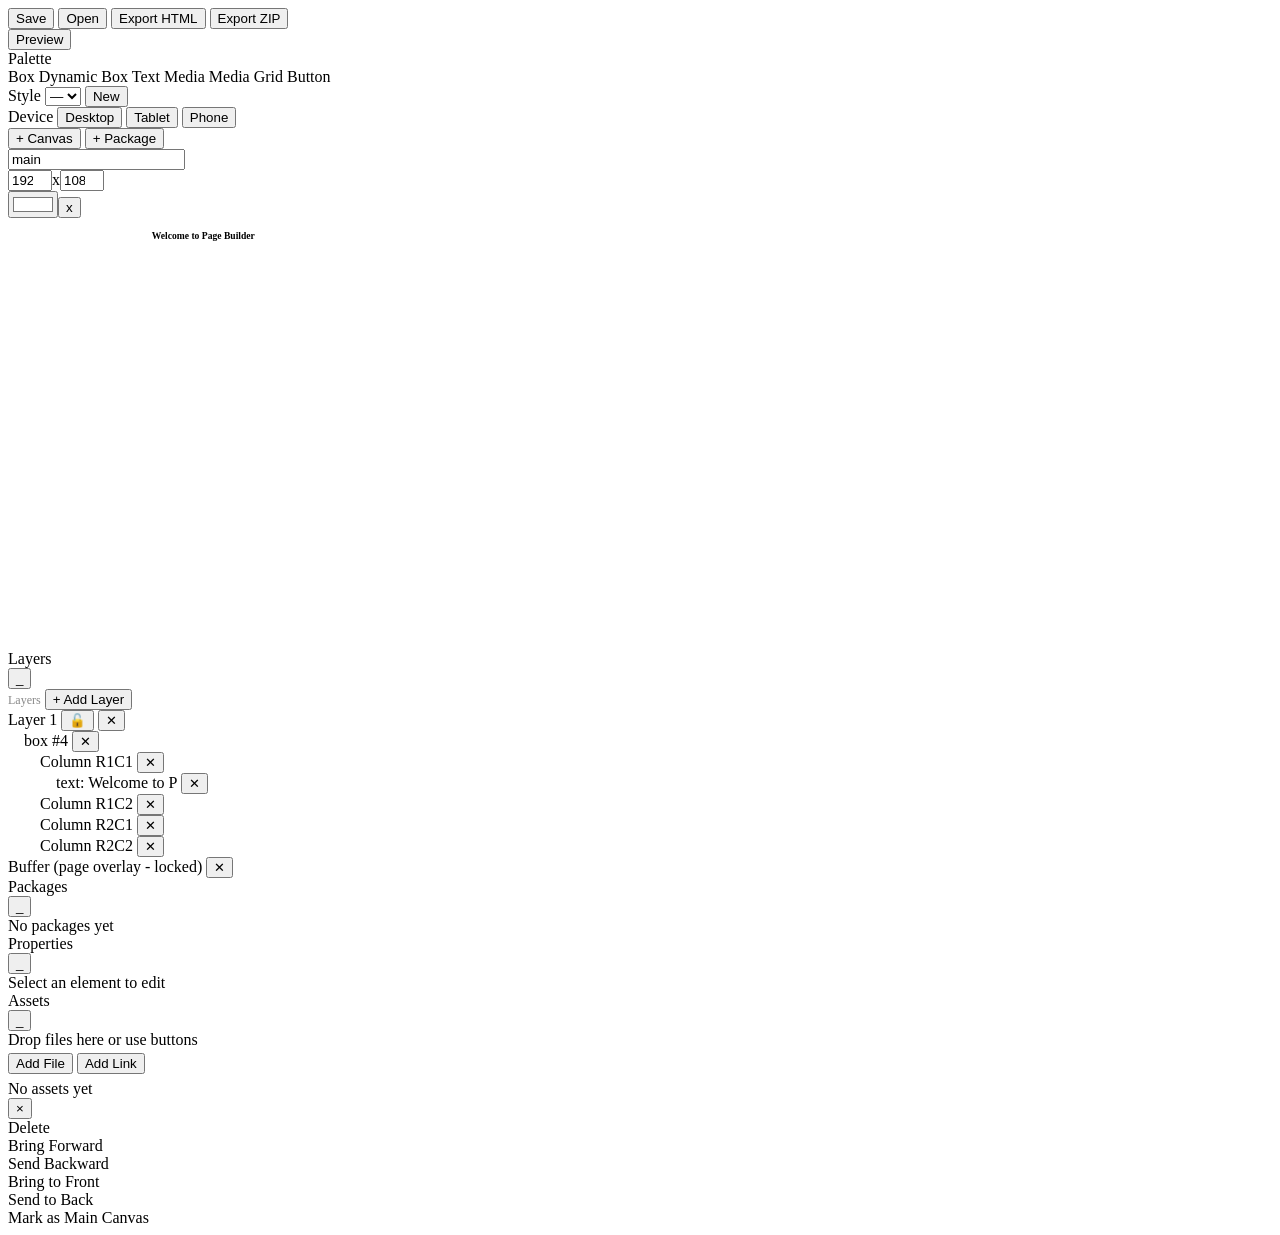
==== commit bd1af89f: "Split CSS and JavaScript into separate files Key features implemented: - Split inline CSS into exter" ====
--- a/page-builder-fixed.html
+++ b/page-builder-fixed.html
@@ -1,1092 +1,3 @@
-<!DOCTYPE html>
-<html lang="en">
-<head>
-    <meta charset="UTF-8" />
-    <meta name="viewport" content="width=device-width, initial-scale=1.0" />
-    <title>Page Builder</title>
-    <script src="https://cdnjs.cloudflare.com/ajax/libs/jszip/3.10.1/jszip.min.js">
-    </script>
-    <style>
-        * {
-            margin: 0;
-            padding: 0;
-            box-sizing: border-box;
-            user-select: none;
-        }
-
-        body {
-            background: #0d0d0d;
-            color: #e0e0e0;
-            font-family: 'Inter', system-ui, -apple-system, sans-serif;
-            overflow: hidden;
-            height: 100vh;
-            width: 100vw;
-        }
-
-        ::-webkit-scrollbar {
-            width: 6px;
-            height: 6px;
-        }
-        ::-webkit-scrollbar-track {
-            background: #1a1a1a;
-        }
-        ::-webkit-scrollbar-thumb {
-            background: #444;
-            border-radius: 4px;
-        }
-        ::-webkit-scrollbar-thumb:hover {
-            background: #555;
-        }
-
-        button {
-            background: #2a2a2a;
-            border: 1px solid #3a3a3a;
-            color: #e0e0e0;
-            padding: 4px 10px;
-            border-radius: 4px;
-            cursor: pointer;
-            font-size: 12px;
-            transition: background 0.15s;
-        }
-        button:hover {
-            background: #3a3a3a;
-        }
-
-        input,
-        select {
-            background: #1a1a1a;
-            border: 1px solid #333;
-            color: #e0e0e0;
-            padding: 3px 6px;
-            border-radius: 3px;
-            font-size: 12px;
-            outline: none;
-        }
-        input:focus,
-        select:focus {
-            border-color: #666;
-        }
-        input[type="color"] {
-            padding: 0;
-            width: 28px;
-            height: 28px;
-            border: 1px solid #444;
-            border-radius: 4px;
-            cursor: pointer;
-            background: transparent;
-        }
-        input[type="number"] {
-            width: 52px;
-        }
-
-        #toolbar {
-            position: fixed;
-            top: 0;
-            left: 0;
-            right: 0;
-            height: 44px;
-            background: #141414;
-            border-bottom: 1px solid #2a2a2a;
-            display: flex;
-            align-items: center;
-            padding: 0 12px;
-            gap: 8px;
-            z-index: 1000;
-            flex-wrap: nowrap;
-            overflow-x: auto;
-            overflow-y: hidden;
-        }
-        #toolbar .group {
-            display: flex;
-            align-items: center;
-            gap: 4px;
-            padding: 0 6px;
-            border-right: 1px solid #2a2a2a;
-            flex-shrink: 0;
-        }
-        #toolbar .group:last-child {
-            border-right: none;
-        }
-        #toolbar .group label {
-            font-size: 11px;
-            color: #999;
-            margin-right: 2px;
-        }
-        #toolbar .group button {
-            font-size: 11px;
-            padding: 3px 8px;
-            white-space: nowrap;
-        }
-        #toolbar .group select {
-            font-size: 11px;
-            padding: 2px 4px;
-            max-width: 100px;
-        }
-        #toolbar .separator {
-            width: 1px;
-            height: 26px;
-            background: #2a2a2a;
-            flex-shrink: 0;
-        }
-        #toolbar .palette-items {
-            display: flex;
-            gap: 4px;
-            flex-wrap: nowrap;
-        }
-        .palette-item {
-            background: #1e1e1e;
-            border: 1px solid #333;
-            border-radius: 3px;
-            padding: 2px 8px;
-            font-size: 11px;
-            cursor: grab;
-            color: #ccc;
-            transition: background 0.15s;
-            white-space: nowrap;
-        }
-        .palette-item:hover {
-            background: #2a2a2a;
-        }
-        .palette-item:active {
-            cursor: grabbing;
-        }
-
-        #workspace {
-            position: fixed;
-            top: 44px;
-            left: 0;
-            right: 0;
-            bottom: 0;
-            background: #0d0d0d;
-            overflow: hidden;
-        }
-        #canvas-container {
-            width: 100%;
-            height: 100%;
-            overflow: auto;
-            position: relative;
-            cursor: grab;
-            background: #111;
-        }
-        #canvas-container:active {
-            cursor: grabbing;
-        }
-        #canvas-scroll {
-            display: flex;
-            flex-wrap: wrap;
-            align-content: flex-start;
-            gap: 30px;
-            padding: 30px;
-            min-height: 100%;
-            min-width: 100%;
-            transform-origin: 0 0;
-            transition: transform 0.05s linear;
-        }
-
-        .canvas-wrapper {
-            background: #1a1a1a;
-            border-radius: 6px;
-            box-shadow: 0 4px 24px rgba(0, 0, 0, 0.6);
-            flex-shrink: 0;
-            display: flex;
-            flex-direction: column;
-            overflow: hidden;
-            border: 1px solid #2a2a2a;
-            position: relative;
-            cursor: default;
-        }
-        .canvas-wrapper.main-canvas {
-            border-color: #3a6a9a;
-            border-width: 2px;
-        }
-        .canvas-wrapper.dragging {
-            opacity: 0.5;
-        }
-        .canvas-wrapper.drag-over {
-            border-color: #4a8ac4;
-            box-shadow: 0 0 0 2px #4a8ac4;
-        }
-
-        .canvas-header {
-            display: flex;
-            align-items: center;
-            justify-content: space-between;
-            padding: 4px 10px;
-            background: #161616;
-            border-bottom: 1px solid #222;
-            gap: 6px;
-            flex-wrap: wrap;
-            min-height: 32px;
-            cursor: grab;
-        }
-        .canvas-header:active {
-            cursor: grabbing;
-        }
-        .canvas-header .cname {
-            font-size: 12px;
-            font-weight: 500;
-            color: #ccc;
-            cursor: text;
-            min-width: 40px;
-            background: transparent;
-            border: none;
-            padding: 0 4px;
-            color: #e0e0e0;
-            outline: none;
-        }
-        .canvas-header .cname:focus {
-            background: #222;
-            border-radius: 2px;
-        }
-        .canvas-header .cres {
-            display: flex;
-            align-items: center;
-            gap: 4px;
-            font-size: 11px;
-            color: #888;
-        }
-        .canvas-header .cres input {
-            width: 44px;
-            font-size: 10px;
-            padding: 1px 3px;
-            background: #111;
-            border-color: #333;
-            color: #ccc;
-            pointer-events: auto;
-        }
-        .canvas-header .cres input:focus {
-            border-color: #4a8ac4;
-        }
-        .canvas-header .cres span {
-            color: #666;
-        }
-        .canvas-header .cactions {
-            display: flex;
-            align-items: center;
-            gap: 4px;
-        }
-        .canvas-header .cactions button {
-            font-size: 10px;
-            padding: 1px 6px;
-            background: transparent;
-            border-color: #333;
-            color: #999;
-        }
-        .canvas-header .cactions button:hover {
-            background: #2a2a2a;
-            color: #fff;
-        }
-        .canvas-header .cactions button.danger:hover {
-            background: #4a1a1a;
-            border-color: #6a2a2a;
-            color: #ff6666;
-        }
-        .canvas-header .cactions input[type="color"] {
-            width: 22px;
-            height: 22px;
-            padding: 0;
-            border: 1px solid #444;
-            border-radius: 3px;
-            cursor: pointer;
-            background: transparent;
-        }
-
-        .canvas-body {
-            background: #1e1e1e;
-            position: relative;
-            overflow: hidden;
-        }
-        .canvas-body .canvas-elements {
-            position: relative;
-            width: 100%;
-            height: 100%;
-            min-height: 100px;
-        }
-        .canvas-layer {
-            position: absolute;
-            top: 0;
-            left: 0;
-            width: 100%;
-            height: 100%;
-            overflow: auto;
-            border: 1px dashed transparent;
-            transition: border-color 0.2s;
-            padding: 4px;
-            box-sizing: border-box;
-            pointer-events: none;
-        }
-        .canvas-layer.drag-over {
-            border-color: #4a8ac4;
-            background: rgba(74, 138, 196, 0.08);
-        }
-        .canvas-layer .layer-drop-zone {
-            min-height: 100%;
-            width: 100%;
-            pointer-events: auto;
-            display: flex;
-            flex-direction: column;
-        }
-        .canvas-layer .layer-drop-zone>* {
-            pointer-events: auto;
-        }
-        .canvas-layer.buffer-layer {
-            border-color: #3a5a5a;
-            background: rgba(26, 42, 42, 0.3);
-        }
-        .canvas-layer.buffer-layer .layer-drop-zone {
-            opacity: 0.6;
-        }
-        .canvas-layer.locked .layer-drop-zone {
-            pointer-events: none;
-            opacity: 0.5;
-        }
-        .canvas-layer.locked .layer-drop-zone>* {
-            pointer-events: none;
-        }
-
-        .floating-panel {
-            position: fixed;
-            background: #161616;
-            border: 1px solid #2a2a2a;
-            border-radius: 6px;
-            box-shadow: 0 8px 32px rgba(0, 0, 0, 0.7);
-            min-width: 220px;
-            min-height: 40px;
-            z-index: 500;
-            display: flex;
-            flex-direction: column;
-            resize: both;
-            overflow: hidden;
-            transition: none;
-        }
-        .floating-panel.minimized {
-            height: auto !important;
-            resize: none;
-            min-height: 32px;
-        }
-        .floating-panel .panel-header {
-            display: flex;
-            align-items: center;
-            justify-content: space-between;
-            padding: 4px 10px;
-            background: #1a1a1a;
-            border-bottom: 1px solid #222;
-            cursor: move;
-            flex-shrink: 0;
-            min-height: 28px;
-        }
-        .floating-panel .panel-header .ptitle {
-            font-size: 12px;
-            font-weight: 500;
-            color: #aaa;
-            letter-spacing: 0.3px;
-        }
-        .floating-panel .panel-header .pcontrols {
-            display: flex;
-            gap: 4px;
-        }
-        .floating-panel .panel-header .pcontrols button {
-            background: transparent;
-            border: none;
-            color: #666;
-            font-size: 14px;
-            padding: 0 4px;
-            line-height: 1;
-            cursor: pointer;
-        }
-        .floating-panel .panel-header .pcontrols button:hover {
-            color: #fff;
-        }
-        .floating-panel .panel-body {
-            flex: 1;
-            overflow: auto;
-            padding: 8px 10px;
-            font-size: 12px;
-            min-height: 40px;
-            max-height: 400px;
-        }
-        .floating-panel.minimized .panel-body {
-            display: none;
-        }
-
-        #panel-layers {
-            top: 60px;
-            left: 12px;
-            width: 240px;
-            height: 280px;
-        }
-        #panel-packages {
-            top: 60px;
-            right: 12px;
-            width: 240px;
-            height: 280px;
-        }
-        #panel-properties {
-            top: 360px;
-            left: 12px;
-            width: 260px;
-            height: 320px;
-        }
-        #panel-assets {
-            top: 360px;
-            right: 12px;
-            width: 240px;
-            height: 200px;
-        }
-
-        .layer-panel-header {
-            display: flex;
-            align-items: center;
-            justify-content: space-between;
-            padding-bottom: 4px;
-            border-bottom: 1px solid #222;
-            margin-bottom: 6px;
-        }
-        .layer-panel-header button {
-            font-size: 11px;
-            padding: 2px 8px;
-        }
-        .layer-panel-item {
-            display: flex;
-            align-items: center;
-            padding: 3px 6px;
-            margin: 2px 0;
-            border-radius: 3px;
-            cursor: pointer;
-            background: #1a1a1a;
-            border: 1px solid #2a2a2a;
-            transition: background 0.15s, border-color 0.15s;
-            font-size: 12px;
-        }
-        .layer-panel-item:hover {
-            background: #222;
-        }
-        .layer-panel-item.selected {
-            background: #1a3a5a;
-            border-color: #4a8ac4;
-        }
-        .layer-panel-item .item-name {
-            flex: 1;
-            overflow: hidden;
-            text-overflow: ellipsis;
-            white-space: nowrap;
-            color: #ccc;
-        }
-        .layer-panel-item .item-controls {
-            display: flex;
-            align-items: center;
-            gap: 4px;
-        }
-        .layer-panel-item .item-controls button {
-            background: transparent;
-            border: none;
-            color: #666;
-            font-size: 11px;
-            padding: 0 3px;
-            cursor: pointer;
-        }
-        .layer-panel-item .item-controls button:hover {
-            color: #fff;
-        }
-        .layer-panel-item .item-controls button.lock-btn {
-            font-size: 12px;
-        }
-        .layer-panel-item .item-controls button.lock-btn.locked {
-            color: #ffaa44;
-        }
-        .layer-panel-item.dragging {
-            opacity: 0.5;
-            border-style: dashed;
-        }
-        .layer-panel-item.drag-over {
-            border-color: #4a8ac4;
-            background: #1a2a3a;
-        }
-        .layer-panel-item.child-item {
-            margin-left: 16px;
-            border-style: dotted;
-            border-color: #333;
-        }
-        .layer-panel-item.buffer-item {
-            background: #1a2a2a;
-            border-color: #3a5a5a;
-            color: #5a8a8a;
-            cursor: default;
-        }
-        .layer-panel-item.buffer-item .item-controls button {
-            color: #5a8a8a;
-        }
-        .layer-panel-item.buffer-item .item-controls button:hover {
-            color: #8a8a8a;
-        }
-
-        .el-box {
-            background: #252525;
-            border: 1px solid #333;
-            border-radius: 3px;
-            padding: 6px;
-            margin: 2px 0;
-            position: relative;
-            min-height: 20px;
-        }
-        .el-box .el-grid {
-            display: flex;
-            flex-direction: column;
-            gap: 4px;
-            width: 100%;
-            height: 100%;
-            min-height: 20px;
-        }
-        .el-box .el-grid .el-row {
-            display: flex;
-            gap: 4px;
-            width: 100%;
-            flex: 1 1 auto;
-            min-height: 20px;
-        }
-        .el-box .el-grid .el-col {
-            background: rgba(255, 255, 255, 0.05);
-            border-radius: 2px;
-            padding: 4px;
-            min-height: 20px;
-            position: relative;
-            display: flex;
-            flex-direction: column;
-            box-sizing: border-box;
-            flex: 1 1 0;
-        }
-        .el-box .el-grid .el-col.selected-col {
-            outline: 2px solid #4a8ac4;
-            outline-offset: 2px;
-        }
-        .el-text {
-            padding: 2px 4px;
-            margin: 1px 0;
-            cursor: text;
-        }
-        .el-text:focus {
-            outline: 1px solid #4a8ac4;
-            outline-offset: 1px;
-        }
-        .el-media {
-            margin: 1px 0;
-            overflow: hidden;
-            position: relative;
-        }
-        .el-media img,
-        .el-media video {
-            display: block;
-            transition: transform 0.1s;
-            max-width: 100%;
-            height: auto;
-        }
-        .el-media .media-align-wrap {
-            display: flex;
-            width: 100%;
-            height: 100%;
-        }
-        .el-media.crop img,
-        .el-media.crop video {
-            object-fit: cover;
-            height: 100%;
-        }
-        .el-media.fit img,
-        .el-media.fit video {
-            object-fit: contain;
-        }
-        .el-button-container {
-            display: flex;
-            flex-direction: column;
-            margin: 2px 0;
-            position: relative;
-        }
-        .el-button-container .el-button {
-            display: inline-flex;
-            flex-direction: column;
-            align-items: center;
-            justify-content: center;
-            border-radius: 4px;
-            background: #2a5a8a;
-            color: #fff;
-            border: none;
-            cursor: pointer;
-            font-size: 13px;
-            box-sizing: border-box;
-            transition: background 0.15s;
-            font-family: inherit;
-            position: relative;
-            min-height: 30px;
-            min-width: 30px;
-            padding: 4px 12px;
-            width: auto;
-            height: auto;
-        }
-        .el-button-container .el-button:hover {
-            background: #3a6a9a;
-        }
-        .el-button-container .el-button:focus {
-            outline: 1px solid #4a8ac4;
-            outline-offset: 1px;
-        }
-        .el-button-container .el-button>* {
-            pointer-events: none;
-        }
-        .el-button-container .el-button .btn-content {
-            display: flex;
-            flex-direction: column;
-            align-items: center;
-            justify-content: center;
-            width: 100%;
-            height: 100%;
-            pointer-events: none;
-        }
-        .el-button-container .el-button .btn-content>* {
-            pointer-events: auto;
-        }
-        .el-button-container .el-button .btn-content .el-text {
-            margin: 0;
-            padding: 0;
-        }
-        .el-button-container .el-button .btn-content .el-media {
-            margin: 0;
-        }
-        .el-button-container .el-button .btn-content .el-media img,
-        .el-button-container .el-button .btn-content .el-media video {
-            max-width: 100%;
-            height: auto;
-        }
-        .el-media-grid {
-            display: grid;
-            gap: 4px;
-        }
-        .el-media-grid.masonry {
-            display: block;
-            column-count: 3;
-        }
-        .el-media-grid.masonry .media-item {
-            break-inside: avoid;
-            margin-bottom: 4px;
-        }
-        .el-media-grid .media-item {
-            overflow: hidden;
-            border-radius: 2px;
-            cursor: pointer;
-        }
-        .el-media-grid .media-item img,
-        .el-media-grid .media-item video {
-            width: 100%;
-            display: block;
-        }
-        .el-media-grid .media-item.crop img,
-        .el-media-grid .media-item.crop video {
-            object-fit: cover;
-            height: 100%;
-        }
-        .el-media-grid .media-item.fit img,
-        .el-media-grid .media-item.fit video {
-            object-fit: contain;
-        }
-        .el-dynamic-box {
-            background: #1a2a2a;
-            border: 1px dashed #3a5a5a;
-            border-radius: 3px;
-            padding: 6px;
-            margin: 2px 0;
-            min-height: 30px;
-        }
-        .el-dynamic-box .db-label {
-            font-size: 10px;
-            color: #5a8a8a;
-            margin-bottom: 4px;
-        }
-
-        #preview-overlay {
-            position: fixed;
-            inset: 0;
-            background: rgba(0, 0, 0, 0.85);
-            z-index: 2000;
-            display: none;
-            align-items: center;
-            justify-content: center;
-            padding: 40px;
-        }
-        #preview-overlay.active {
-            display: flex;
-        }
-        #preview-overlay .preview-frame {
-            background: #1a1a1a;
-            border-radius: 8px;
-            max-width: 100%;
-            max-height: 100%;
-            overflow: auto;
-            padding: 20px;
-            box-shadow: 0 20px 60px rgba(0, 0, 0, 0.8);
-            position: relative;
-        }
-        #preview-overlay .preview-close {
-            position: absolute;
-            top: 10px;
-            right: 16px;
-            font-size: 24px;
-            color: #888;
-            background: none;
-            border: none;
-            cursor: pointer;
-        }
-        #preview-overlay .preview-close:hover {
-            color: #fff;
-        }
-        #preview-overlay .preview-canvas {
-            transform: scale(0.8);
-            transform-origin: top left;
-            margin: 10px;
-        }
-
-        #lightbox {
-            position: fixed;
-            inset: 0;
-            background: rgba(0, 0, 0, 0.9);
-            z-index: 3000;
-            display: none;
-            align-items: center;
-            justify-content: center;
-            padding: 40px;
-            cursor: pointer;
-        }
-        #lightbox.active {
-            display: flex;
-        }
-        #lightbox img {
-            max-width: 90%;
-            max-height: 90%;
-            border-radius: 6px;
-            box-shadow: 0 20px 60px rgba(0, 0, 0, 0.9);
-        }
-
-        .device-desktop .canvas-wrapper {
-            box-shadow: 0 4px 24px rgba(0, 0, 0, 0.6);
-        }
-        .device-tablet .canvas-wrapper {
-            box-shadow: 0 4px 16px rgba(0, 0, 0, 0.5);
-        }
-        .device-phone .canvas-wrapper {
-            box-shadow: 0 4px 12px rgba(0, 0, 0, 0.4);
-        }
-
-        #context-menu {
-            display: none;
-            position: fixed;
-            background: #1e1e1e;
-            border: 1px solid #333;
-            border-radius: 4px;
-            padding: 4px 0;
-            min-width: 160px;
-            z-index: 10000;
-            box-shadow: 0 8px 24px rgba(0, 0, 0, 0.8);
-        }
-        #context-menu .menu-item {
-            padding: 6px 16px;
-            font-size: 12px;
-            color: #ddd;
-            cursor: pointer;
-            transition: background 0.1s;
-        }
-        #context-menu .menu-item:hover {
-            background: #2a3a5a;
-        }
-        #context-menu .menu-item.disabled {
-            color: #555;
-            cursor: default;
-        }
-        #context-menu .menu-item.disabled:hover {
-            background: transparent;
-        }
-        #context-menu .menu-divider {
-            height: 1px;
-            background: #2a2a2a;
-            margin: 4px 8px;
-        }
-
-        .hidden {
-            display: none !important;
-        }
-        .flex-center {
-            display: flex;
-            align-items: center;
-            justify-content: center;
-        }
-        .gap-1 {
-            gap: 4px;
-        }
-        .text-muted {
-            color: #666;
-            font-size: 11px;
-        }
-        .w-full {
-            width: 100%;
-        }
-        .mt-1 {
-            margin-top: 4px;
-        }
-        .mb-1 {
-            margin-bottom: 4px;
-        }
-        .truncate {
-            overflow: hidden;
-            text-overflow: ellipsis;
-            white-space: nowrap;
-        }
-
-        .canvas-wrapper .resize-handle {
-            position: absolute;
-            bottom: 0;
-            right: 0;
-            width: 16px;
-            height: 16px;
-            cursor: nwse-resize;
-            background: transparent;
-            z-index: 10;
-        }
-        .canvas-wrapper .resize-handle::after {
-            content: '';
-            position: absolute;
-            bottom: 4px;
-            right: 4px;
-            width: 8px;
-            height: 8px;
-            border-right: 2px solid #555;
-            border-bottom: 2px solid #555;
-        }
-
-        .canvas-wrapper .height-resize-bar {
-            position: absolute;
-            bottom: 0;
-            left: 0;
-            right: 0;
-            height: 8px;
-            background: rgba(255, 255, 255, 0.05);
-            cursor: ns-resize;
-            z-index: 11;
-            transition: background 0.2s;
-        }
-        .canvas-wrapper .height-resize-bar:hover {
-            background: rgba(255, 255, 255, 0.15);
-        }
-
-        .canvas-wrapper.selected-canvas {
-            border-color: #4a8ac4;
-            box-shadow: 0 0 0 2px #4a8ac4;
-        }
-
-        .el-box.selected-element,
-        .el-text.selected-element,
-        .el-media.selected-element,
-        .el-media-grid.selected-element,
-        .el-button-container.selected-element,
-        .el-dynamic-box.selected-element {
-            outline: 2px solid #4a8ac4 !important;
-            outline-offset: 2px !important;
-            box-shadow: 0 0 0 2px rgba(74, 138, 196, 0.3) !important;
-        }
-
-        .prop-group {
-            margin-bottom: 8px;
-        }
-        .prop-group label {
-            display: block;
-            font-size: 11px;
-            color: #999;
-            margin-bottom: 2px;
-        }
-        .prop-row {
-            display: flex;
-            flex-wrap: wrap;
-            gap: 4px;
-            align-items: center;
-        }
-        .prop-row input[type="number"],
-        .prop-row input[type="text"],
-        .prop-row select {
-            flex: 1;
-            min-width: 40px;
-        }
-        .prop-row .sub-label {
-            font-size: 10px;
-            color: #666;
-            margin-right: 2px;
-        }
-        .prop-row .inline-group {
-            display: flex;
-            align-items: center;
-            gap: 2px;
-        }
-        .prop-row .inline-group input {
-            width: 40px;
-        }
-        input[type="number"].scrub {
-            cursor: ew-resize;
-        }
-
-        .asset-item {
-            display: flex;
-            align-items: center;
-            padding: 4px;
-            margin: 2px 0;
-            background: #1a1a1a;
-            border: 1px solid #2a2a2a;
-            border-radius: 3px;
-            cursor: grab;
-            transition: background 0.15s;
-        }
-        .asset-item:hover {
-            background: #2a2a2a;
-        }
-        .asset-item .asset-thumb {
-            width: 32px;
-            height: 32px;
-            object-fit: cover;
-            border-radius: 2px;
-            margin-right: 6px;
-            background: #222;
-        }
-        .asset-item .asset-name {
-            flex: 1;
-            font-size: 11px;
-            color: #ccc;
-            overflow: hidden;
-            text-overflow: ellipsis;
-            white-space: nowrap;
-        }
-        .asset-item .asset-controls button {
-            background: transparent;
-            border: none;
-            color: #666;
-            font-size: 11px;
-            cursor: pointer;
-        }
-        .asset-item .asset-controls button:hover {
-            color: #fff;
-        }
-        .asset-item .asset-type {
-            font-size: 9px;
-            color: #555;
-            margin-right: 4px;
-        }
-
-        .prop-col-list {
-            display: flex;
-            flex-direction: column;
-            gap: 4px;
-            margin-top: 4px;
-        }
-        .prop-col-item {
-            display: flex;
-            align-items: center;
-            gap: 6px;
-            font-size: 11px;
-        }
-        .prop-col-item label {
-            min-width: 30px;
-            color: #aaa;
-        }
-        .prop-col-item input {
-            flex: 1;
-            min-width: 40px;
-        }
-
-        .drag-ghost {
-            position: fixed;
-            pointer-events: none;
-            z-index: 9999;
-            opacity: 0.85;
-            transform: scale(1.05);
-            box-shadow: 0 8px 32px rgba(0, 0, 0, 0.7);
-            border-radius: 4px;
-            overflow: hidden;
-        }
-
-        .drop-target-before {
-            border-top: 2px solid #4a8ac4 !important;
-            padding-top: 4px !important;
-        }
-        .drop-target-after {
-            border-bottom: 2px solid #4a8ac4 !important;
-            padding-bottom: 4px !important;
-        }
-
-        .size-slider-wrap {
-            display: flex;
-            align-items: center;
-            gap: 6px;
-            width: 100%;
-        }
-        .size-slider-wrap input[type="range"] {
-            flex: 1;
-            -webkit-appearance: none;
-            background: #2a2a2a;
-            height: 4px;
-            border-radius: 2px;
-            outline: none;
-        }
-        .size-slider-wrap input[type="range"]::-webkit-slider-thumb {
-            -webkit-appearance: none;
-            width: 12px;
-            height: 12px;
-            border-radius: 50%;
-            background: #4a8ac4;
-            cursor: pointer;
-        }
-        .size-slider-wrap input[type="range"]::-moz-range-thumb {
-            width: 12px;
-            height: 12px;
-            border-radius: 50%;
-            background: #4a8ac4;
-            cursor: pointer;
-            border: none;
-        }
-        .size-slider-wrap .size-val {
-            min-width: 36px;
-            text-align: center;
-            font-size: 11px;
-            color: #aaa;
-        }
-
-        .anchor-picker {
-            display: grid;
-            grid-template-columns: repeat(3, 1fr);
-            gap: 2px;
-            width: 84px;
-            height: 84px;
-            background: #111;
-            border: 1px solid #333;
-            border-radius: 4px;
-            padding: 4px;
-        }
-        .anchor-picker .cell {
-            background: #1e1e1e;
-            border: 1px solid #2a2a2a;
-            border-radius: 2px;
-            cursor: pointer;
-            display: flex;
-            align-items: center;
-            justify-content: center;
-            font-size: 10px;
-            color: #555;
-            transition: all 0.1s;
-        }
-        .anchor-picker .cell:hover {
-            background: #2a2a2a;
-            border-color: #4a8ac4;
-            color: #aaa;
-        }
-        .anchor-picker .cell.active {
-            background: #1a3a5a;
-            border-color: #4a8ac4;
-            color: #fff;
-            box-shadow: 0 0 0 1px #4a8ac4;
-        }
-    </style>
-</head>
 <body>
 
     <div id="toolbar">
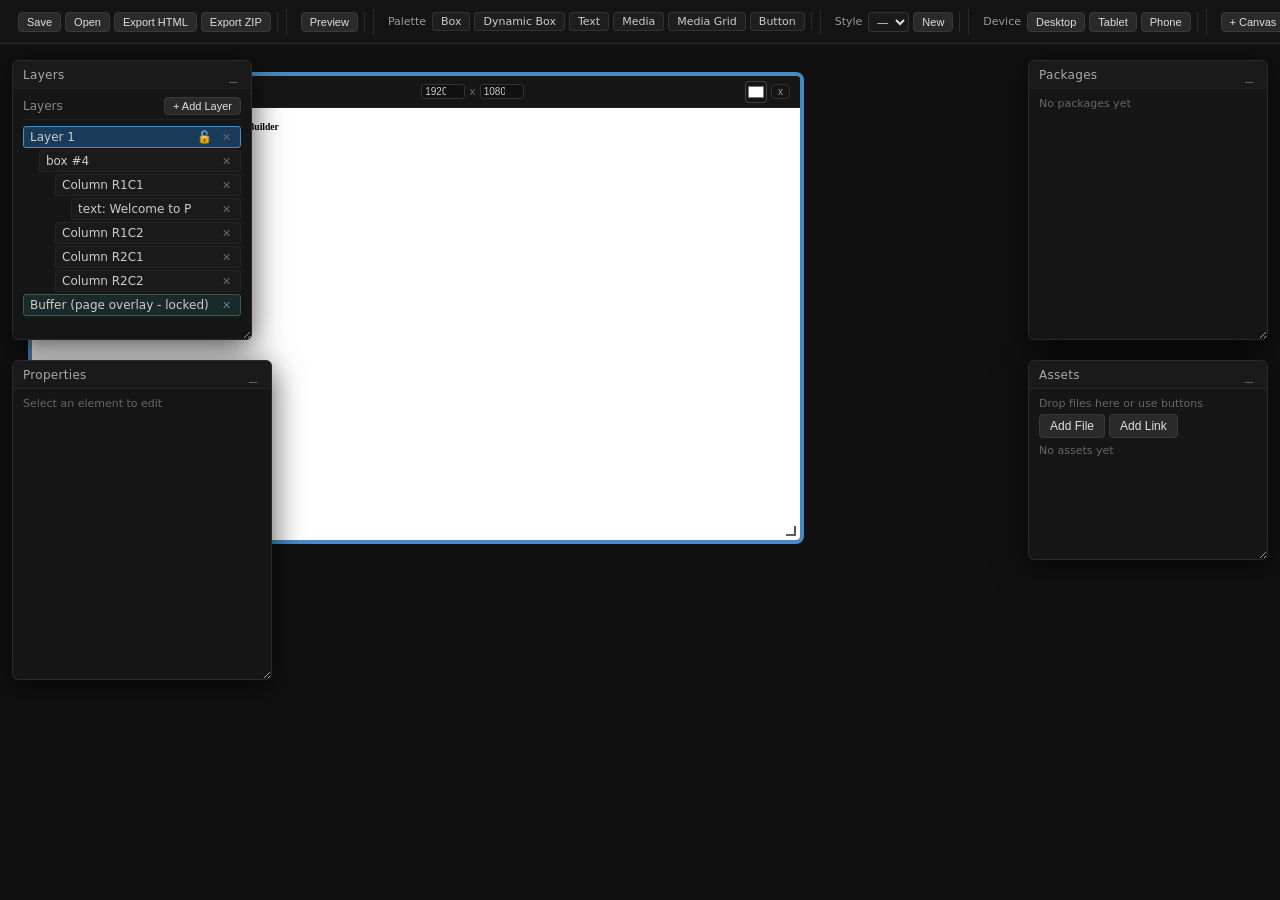
==== commit 3c30fbb7: "Add files via upload" ====
--- a/page-builder-fixed.html
+++ b/page-builder-fixed.html
@@ -1,3 +1,1092 @@
+<!DOCTYPE html>
+<html lang="en">
+<head>
+    <meta charset="UTF-8" />
+    <meta name="viewport" content="width=device-width, initial-scale=1.0" />
+    <title>Page Builder</title>
+    <script src="https://cdnjs.cloudflare.com/ajax/libs/jszip/3.10.1/jszip.min.js">
+    </script>
+    <style>
+        * {
+            margin: 0;
+            padding: 0;
+            box-sizing: border-box;
+            user-select: none;
+        }
+
+        body {
+            background: #0d0d0d;
+            color: #e0e0e0;
+            font-family: 'Inter', system-ui, -apple-system, sans-serif;
+            overflow: hidden;
+            height: 100vh;
+            width: 100vw;
+        }
+
+        ::-webkit-scrollbar {
+            width: 6px;
+            height: 6px;
+        }
+        ::-webkit-scrollbar-track {
+            background: #1a1a1a;
+        }
+        ::-webkit-scrollbar-thumb {
+            background: #444;
+            border-radius: 4px;
+        }
+        ::-webkit-scrollbar-thumb:hover {
+            background: #555;
+        }
+
+        button {
+            background: #2a2a2a;
+            border: 1px solid #3a3a3a;
+            color: #e0e0e0;
+            padding: 4px 10px;
+            border-radius: 4px;
+            cursor: pointer;
+            font-size: 12px;
+            transition: background 0.15s;
+        }
+        button:hover {
+            background: #3a3a3a;
+        }
+
+        input,
+        select {
+            background: #1a1a1a;
+            border: 1px solid #333;
+            color: #e0e0e0;
+            padding: 3px 6px;
+            border-radius: 3px;
+            font-size: 12px;
+            outline: none;
+        }
+        input:focus,
+        select:focus {
+            border-color: #666;
+        }
+        input[type="color"] {
+            padding: 0;
+            width: 28px;
+            height: 28px;
+            border: 1px solid #444;
+            border-radius: 4px;
+            cursor: pointer;
+            background: transparent;
+        }
+        input[type="number"] {
+            width: 52px;
+        }
+
+        #toolbar {
+            position: fixed;
+            top: 0;
+            left: 0;
+            right: 0;
+            height: 44px;
+            background: #141414;
+            border-bottom: 1px solid #2a2a2a;
+            display: flex;
+            align-items: center;
+            padding: 0 12px;
+            gap: 8px;
+            z-index: 1000;
+            flex-wrap: nowrap;
+            overflow-x: auto;
+            overflow-y: hidden;
+        }
+        #toolbar .group {
+            display: flex;
+            align-items: center;
+            gap: 4px;
+            padding: 0 6px;
+            border-right: 1px solid #2a2a2a;
+            flex-shrink: 0;
+        }
+        #toolbar .group:last-child {
+            border-right: none;
+        }
+        #toolbar .group label {
+            font-size: 11px;
+            color: #999;
+            margin-right: 2px;
+        }
+        #toolbar .group button {
+            font-size: 11px;
+            padding: 3px 8px;
+            white-space: nowrap;
+        }
+        #toolbar .group select {
+            font-size: 11px;
+            padding: 2px 4px;
+            max-width: 100px;
+        }
+        #toolbar .separator {
+            width: 1px;
+            height: 26px;
+            background: #2a2a2a;
+            flex-shrink: 0;
+        }
+        #toolbar .palette-items {
+            display: flex;
+            gap: 4px;
+            flex-wrap: nowrap;
+        }
+        .palette-item {
+            background: #1e1e1e;
+            border: 1px solid #333;
+            border-radius: 3px;
+            padding: 2px 8px;
+            font-size: 11px;
+            cursor: grab;
+            color: #ccc;
+            transition: background 0.15s;
+            white-space: nowrap;
+        }
+        .palette-item:hover {
+            background: #2a2a2a;
+        }
+        .palette-item:active {
+            cursor: grabbing;
+        }
+
+        #workspace {
+            position: fixed;
+            top: 44px;
+            left: 0;
+            right: 0;
+            bottom: 0;
+            background: #0d0d0d;
+            overflow: hidden;
+        }
+        #canvas-container {
+            width: 100%;
+            height: 100%;
+            overflow: auto;
+            position: relative;
+            cursor: grab;
+            background: #111;
+        }
+        #canvas-container:active {
+            cursor: grabbing;
+        }
+        #canvas-scroll {
+            display: flex;
+            flex-wrap: wrap;
+            align-content: flex-start;
+            gap: 30px;
+            padding: 30px;
+            min-height: 100%;
+            min-width: 100%;
+            transform-origin: 0 0;
+            transition: transform 0.05s linear;
+        }
+
+        .canvas-wrapper {
+            background: #1a1a1a;
+            border-radius: 6px;
+            box-shadow: 0 4px 24px rgba(0, 0, 0, 0.6);
+            flex-shrink: 0;
+            display: flex;
+            flex-direction: column;
+            overflow: hidden;
+            border: 1px solid #2a2a2a;
+            position: relative;
+            cursor: default;
+        }
+        .canvas-wrapper.main-canvas {
+            border-color: #3a6a9a;
+            border-width: 2px;
+        }
+        .canvas-wrapper.dragging {
+            opacity: 0.5;
+        }
+        .canvas-wrapper.drag-over {
+            border-color: #4a8ac4;
+            box-shadow: 0 0 0 2px #4a8ac4;
+        }
+
+        .canvas-header {
+            display: flex;
+            align-items: center;
+            justify-content: space-between;
+            padding: 4px 10px;
+            background: #161616;
+            border-bottom: 1px solid #222;
+            gap: 6px;
+            flex-wrap: wrap;
+            min-height: 32px;
+            cursor: grab;
+        }
+        .canvas-header:active {
+            cursor: grabbing;
+        }
+        .canvas-header .cname {
+            font-size: 12px;
+            font-weight: 500;
+            color: #ccc;
+            cursor: text;
+            min-width: 40px;
+            background: transparent;
+            border: none;
+            padding: 0 4px;
+            color: #e0e0e0;
+            outline: none;
+        }
+        .canvas-header .cname:focus {
+            background: #222;
+            border-radius: 2px;
+        }
+        .canvas-header .cres {
+            display: flex;
+            align-items: center;
+            gap: 4px;
+            font-size: 11px;
+            color: #888;
+        }
+        .canvas-header .cres input {
+            width: 44px;
+            font-size: 10px;
+            padding: 1px 3px;
+            background: #111;
+            border-color: #333;
+            color: #ccc;
+            pointer-events: auto;
+        }
+        .canvas-header .cres input:focus {
+            border-color: #4a8ac4;
+        }
+        .canvas-header .cres span {
+            color: #666;
+        }
+        .canvas-header .cactions {
+            display: flex;
+            align-items: center;
+            gap: 4px;
+        }
+        .canvas-header .cactions button {
+            font-size: 10px;
+            padding: 1px 6px;
+            background: transparent;
+            border-color: #333;
+            color: #999;
+        }
+        .canvas-header .cactions button:hover {
+            background: #2a2a2a;
+            color: #fff;
+        }
+        .canvas-header .cactions button.danger:hover {
+            background: #4a1a1a;
+            border-color: #6a2a2a;
+            color: #ff6666;
+        }
+        .canvas-header .cactions input[type="color"] {
+            width: 22px;
+            height: 22px;
+            padding: 0;
+            border: 1px solid #444;
+            border-radius: 3px;
+            cursor: pointer;
+            background: transparent;
+        }
+
+        .canvas-body {
+            background: #1e1e1e;
+            position: relative;
+            overflow: hidden;
+        }
+        .canvas-body .canvas-elements {
+            position: relative;
+            width: 100%;
+            height: 100%;
+            min-height: 100px;
+        }
+        .canvas-layer {
+            position: absolute;
+            top: 0;
+            left: 0;
+            width: 100%;
+            height: 100%;
+            overflow: auto;
+            border: 1px dashed transparent;
+            transition: border-color 0.2s;
+            padding: 4px;
+            box-sizing: border-box;
+            pointer-events: none;
+        }
+        .canvas-layer.drag-over {
+            border-color: #4a8ac4;
+            background: rgba(74, 138, 196, 0.08);
+        }
+        .canvas-layer .layer-drop-zone {
+            min-height: 100%;
+            width: 100%;
+            pointer-events: auto;
+            display: flex;
+            flex-direction: column;
+        }
+        .canvas-layer .layer-drop-zone>* {
+            pointer-events: auto;
+        }
+        .canvas-layer.buffer-layer {
+            border-color: #3a5a5a;
+            background: rgba(26, 42, 42, 0.3);
+        }
+        .canvas-layer.buffer-layer .layer-drop-zone {
+            opacity: 0.6;
+        }
+        .canvas-layer.locked .layer-drop-zone {
+            pointer-events: none;
+            opacity: 0.5;
+        }
+        .canvas-layer.locked .layer-drop-zone>* {
+            pointer-events: none;
+        }
+
+        .floating-panel {
+            position: fixed;
+            background: #161616;
+            border: 1px solid #2a2a2a;
+            border-radius: 6px;
+            box-shadow: 0 8px 32px rgba(0, 0, 0, 0.7);
+            min-width: 220px;
+            min-height: 40px;
+            z-index: 500;
+            display: flex;
+            flex-direction: column;
+            resize: both;
+            overflow: hidden;
+            transition: none;
+        }
+        .floating-panel.minimized {
+            height: auto !important;
+            resize: none;
+            min-height: 32px;
+        }
+        .floating-panel .panel-header {
+            display: flex;
+            align-items: center;
+            justify-content: space-between;
+            padding: 4px 10px;
+            background: #1a1a1a;
+            border-bottom: 1px solid #222;
+            cursor: move;
+            flex-shrink: 0;
+            min-height: 28px;
+        }
+        .floating-panel .panel-header .ptitle {
+            font-size: 12px;
+            font-weight: 500;
+            color: #aaa;
+            letter-spacing: 0.3px;
+        }
+        .floating-panel .panel-header .pcontrols {
+            display: flex;
+            gap: 4px;
+        }
+        .floating-panel .panel-header .pcontrols button {
+            background: transparent;
+            border: none;
+            color: #666;
+            font-size: 14px;
+            padding: 0 4px;
+            line-height: 1;
+            cursor: pointer;
+        }
+        .floating-panel .panel-header .pcontrols button:hover {
+            color: #fff;
+        }
+        .floating-panel .panel-body {
+            flex: 1;
+            overflow: auto;
+            padding: 8px 10px;
+            font-size: 12px;
+            min-height: 40px;
+            max-height: 400px;
+        }
+        .floating-panel.minimized .panel-body {
+            display: none;
+        }
+
+        #panel-layers {
+            top: 60px;
+            left: 12px;
+            width: 240px;
+            height: 280px;
+        }
+        #panel-packages {
+            top: 60px;
+            right: 12px;
+            width: 240px;
+            height: 280px;
+        }
+        #panel-properties {
+            top: 360px;
+            left: 12px;
+            width: 260px;
+            height: 320px;
+        }
+        #panel-assets {
+            top: 360px;
+            right: 12px;
+            width: 240px;
+            height: 200px;
+        }
+
+        .layer-panel-header {
+            display: flex;
+            align-items: center;
+            justify-content: space-between;
+            padding-bottom: 4px;
+            border-bottom: 1px solid #222;
+            margin-bottom: 6px;
+        }
+        .layer-panel-header button {
+            font-size: 11px;
+            padding: 2px 8px;
+        }
+        .layer-panel-item {
+            display: flex;
+            align-items: center;
+            padding: 3px 6px;
+            margin: 2px 0;
+            border-radius: 3px;
+            cursor: pointer;
+            background: #1a1a1a;
+            border: 1px solid #2a2a2a;
+            transition: background 0.15s, border-color 0.15s;
+            font-size: 12px;
+        }
+        .layer-panel-item:hover {
+            background: #222;
+        }
+        .layer-panel-item.selected {
+            background: #1a3a5a;
+            border-color: #4a8ac4;
+        }
+        .layer-panel-item .item-name {
+            flex: 1;
+            overflow: hidden;
+            text-overflow: ellipsis;
+            white-space: nowrap;
+            color: #ccc;
+        }
+        .layer-panel-item .item-controls {
+            display: flex;
+            align-items: center;
+            gap: 4px;
+        }
+        .layer-panel-item .item-controls button {
+            background: transparent;
+            border: none;
+            color: #666;
+            font-size: 11px;
+            padding: 0 3px;
+            cursor: pointer;
+        }
+        .layer-panel-item .item-controls button:hover {
+            color: #fff;
+        }
+        .layer-panel-item .item-controls button.lock-btn {
+            font-size: 12px;
+        }
+        .layer-panel-item .item-controls button.lock-btn.locked {
+            color: #ffaa44;
+        }
+        .layer-panel-item.dragging {
+            opacity: 0.5;
+            border-style: dashed;
+        }
+        .layer-panel-item.drag-over {
+            border-color: #4a8ac4;
+            background: #1a2a3a;
+        }
+        .layer-panel-item.child-item {
+            margin-left: 16px;
+            border-style: dotted;
+            border-color: #333;
+        }
+        .layer-panel-item.buffer-item {
+            background: #1a2a2a;
+            border-color: #3a5a5a;
+            color: #5a8a8a;
+            cursor: default;
+        }
+        .layer-panel-item.buffer-item .item-controls button {
+            color: #5a8a8a;
+        }
+        .layer-panel-item.buffer-item .item-controls button:hover {
+            color: #8a8a8a;
+        }
+
+        .el-box {
+            background: #252525;
+            border: 1px solid #333;
+            border-radius: 3px;
+            padding: 6px;
+            margin: 2px 0;
+            position: relative;
+            min-height: 20px;
+        }
+        .el-box .el-grid {
+            display: flex;
+            flex-direction: column;
+            gap: 4px;
+            width: 100%;
+            height: 100%;
+            min-height: 20px;
+        }
+        .el-box .el-grid .el-row {
+            display: flex;
+            gap: 4px;
+            width: 100%;
+            flex: 1 1 auto;
+            min-height: 20px;
+        }
+        .el-box .el-grid .el-col {
+            background: rgba(255, 255, 255, 0.05);
+            border-radius: 2px;
+            padding: 4px;
+            min-height: 20px;
+            position: relative;
+            display: flex;
+            flex-direction: column;
+            box-sizing: border-box;
+            flex: 1 1 0;
+        }
+        .el-box .el-grid .el-col.selected-col {
+            outline: 2px solid #4a8ac4;
+            outline-offset: 2px;
+        }
+        .el-text {
+            padding: 2px 4px;
+            margin: 1px 0;
+            cursor: text;
+        }
+        .el-text:focus {
+            outline: 1px solid #4a8ac4;
+            outline-offset: 1px;
+        }
+        .el-media {
+            margin: 1px 0;
+            overflow: hidden;
+            position: relative;
+        }
+        .el-media img,
+        .el-media video {
+            display: block;
+            transition: transform 0.1s;
+            max-width: 100%;
+            height: auto;
+        }
+        .el-media .media-align-wrap {
+            display: flex;
+            width: 100%;
+            height: 100%;
+        }
+        .el-media.crop img,
+        .el-media.crop video {
+            object-fit: cover;
+            height: 100%;
+        }
+        .el-media.fit img,
+        .el-media.fit video {
+            object-fit: contain;
+        }
+        .el-button-container {
+            display: flex;
+            flex-direction: column;
+            margin: 2px 0;
+            position: relative;
+        }
+        .el-button-container .el-button {
+            display: inline-flex;
+            flex-direction: column;
+            align-items: center;
+            justify-content: center;
+            border-radius: 4px;
+            background: #2a5a8a;
+            color: #fff;
+            border: none;
+            cursor: pointer;
+            font-size: 13px;
+            box-sizing: border-box;
+            transition: background 0.15s;
+            font-family: inherit;
+            position: relative;
+            min-height: 30px;
+            min-width: 30px;
+            padding: 4px 12px;
+            width: auto;
+            height: auto;
+        }
+        .el-button-container .el-button:hover {
+            background: #3a6a9a;
+        }
+        .el-button-container .el-button:focus {
+            outline: 1px solid #4a8ac4;
+            outline-offset: 1px;
+        }
+        .el-button-container .el-button>* {
+            pointer-events: none;
+        }
+        .el-button-container .el-button .btn-content {
+            display: flex;
+            flex-direction: column;
+            align-items: center;
+            justify-content: center;
+            width: 100%;
+            height: 100%;
+            pointer-events: none;
+        }
+        .el-button-container .el-button .btn-content>* {
+            pointer-events: auto;
+        }
+        .el-button-container .el-button .btn-content .el-text {
+            margin: 0;
+            padding: 0;
+        }
+        .el-button-container .el-button .btn-content .el-media {
+            margin: 0;
+        }
+        .el-button-container .el-button .btn-content .el-media img,
+        .el-button-container .el-button .btn-content .el-media video {
+            max-width: 100%;
+            height: auto;
+        }
+        .el-media-grid {
+            display: grid;
+            gap: 4px;
+        }
+        .el-media-grid.masonry {
+            display: block;
+            column-count: 3;
+        }
+        .el-media-grid.masonry .media-item {
+            break-inside: avoid;
+            margin-bottom: 4px;
+        }
+        .el-media-grid .media-item {
+            overflow: hidden;
+            border-radius: 2px;
+            cursor: pointer;
+        }
+        .el-media-grid .media-item img,
+        .el-media-grid .media-item video {
+            width: 100%;
+            display: block;
+        }
+        .el-media-grid .media-item.crop img,
+        .el-media-grid .media-item.crop video {
+            object-fit: cover;
+            height: 100%;
+        }
+        .el-media-grid .media-item.fit img,
+        .el-media-grid .media-item.fit video {
+            object-fit: contain;
+        }
+        .el-dynamic-box {
+            background: #1a2a2a;
+            border: 1px dashed #3a5a5a;
+            border-radius: 3px;
+            padding: 6px;
+            margin: 2px 0;
+            min-height: 30px;
+        }
+        .el-dynamic-box .db-label {
+            font-size: 10px;
+            color: #5a8a8a;
+            margin-bottom: 4px;
+        }
+
+        #preview-overlay {
+            position: fixed;
+            inset: 0;
+            background: rgba(0, 0, 0, 0.85);
+            z-index: 2000;
+            display: none;
+            align-items: center;
+            justify-content: center;
+            padding: 40px;
+        }
+        #preview-overlay.active {
+            display: flex;
+        }
+        #preview-overlay .preview-frame {
+            background: #1a1a1a;
+            border-radius: 8px;
+            max-width: 100%;
+            max-height: 100%;
+            overflow: auto;
+            padding: 20px;
+            box-shadow: 0 20px 60px rgba(0, 0, 0, 0.8);
+            position: relative;
+        }
+        #preview-overlay .preview-close {
+            position: absolute;
+            top: 10px;
+            right: 16px;
+            font-size: 24px;
+            color: #888;
+            background: none;
+            border: none;
+            cursor: pointer;
+        }
+        #preview-overlay .preview-close:hover {
+            color: #fff;
+        }
+        #preview-overlay .preview-canvas {
+            transform: scale(0.8);
+            transform-origin: top left;
+            margin: 10px;
+        }
+
+        #lightbox {
+            position: fixed;
+            inset: 0;
+            background: rgba(0, 0, 0, 0.9);
+            z-index: 3000;
+            display: none;
+            align-items: center;
+            justify-content: center;
+            padding: 40px;
+            cursor: pointer;
+        }
+        #lightbox.active {
+            display: flex;
+        }
+        #lightbox img {
+            max-width: 90%;
+            max-height: 90%;
+            border-radius: 6px;
+            box-shadow: 0 20px 60px rgba(0, 0, 0, 0.9);
+        }
+
+        .device-desktop .canvas-wrapper {
+            box-shadow: 0 4px 24px rgba(0, 0, 0, 0.6);
+        }
+        .device-tablet .canvas-wrapper {
+            box-shadow: 0 4px 16px rgba(0, 0, 0, 0.5);
+        }
+        .device-phone .canvas-wrapper {
+            box-shadow: 0 4px 12px rgba(0, 0, 0, 0.4);
+        }
+
+        #context-menu {
+            display: none;
+            position: fixed;
+            background: #1e1e1e;
+            border: 1px solid #333;
+            border-radius: 4px;
+            padding: 4px 0;
+            min-width: 160px;
+            z-index: 10000;
+            box-shadow: 0 8px 24px rgba(0, 0, 0, 0.8);
+        }
+        #context-menu .menu-item {
+            padding: 6px 16px;
+            font-size: 12px;
+            color: #ddd;
+            cursor: pointer;
+            transition: background 0.1s;
+        }
+        #context-menu .menu-item:hover {
+            background: #2a3a5a;
+        }
+        #context-menu .menu-item.disabled {
+            color: #555;
+            cursor: default;
+        }
+        #context-menu .menu-item.disabled:hover {
+            background: transparent;
+        }
+        #context-menu .menu-divider {
+            height: 1px;
+            background: #2a2a2a;
+            margin: 4px 8px;
+        }
+
+        .hidden {
+            display: none !important;
+        }
+        .flex-center {
+            display: flex;
+            align-items: center;
+            justify-content: center;
+        }
+        .gap-1 {
+            gap: 4px;
+        }
+        .text-muted {
+            color: #666;
+            font-size: 11px;
+        }
+        .w-full {
+            width: 100%;
+        }
+        .mt-1 {
+            margin-top: 4px;
+        }
+        .mb-1 {
+            margin-bottom: 4px;
+        }
+        .truncate {
+            overflow: hidden;
+            text-overflow: ellipsis;
+            white-space: nowrap;
+        }
+
+        .canvas-wrapper .resize-handle {
+            position: absolute;
+            bottom: 0;
+            right: 0;
+            width: 16px;
+            height: 16px;
+            cursor: nwse-resize;
+            background: transparent;
+            z-index: 10;
+        }
+        .canvas-wrapper .resize-handle::after {
+            content: '';
+            position: absolute;
+            bottom: 4px;
+            right: 4px;
+            width: 8px;
+            height: 8px;
+            border-right: 2px solid #555;
+            border-bottom: 2px solid #555;
+        }
+
+        .canvas-wrapper .height-resize-bar {
+            position: absolute;
+            bottom: 0;
+            left: 0;
+            right: 0;
+            height: 8px;
+            background: rgba(255, 255, 255, 0.05);
+            cursor: ns-resize;
+            z-index: 11;
+            transition: background 0.2s;
+        }
+        .canvas-wrapper .height-resize-bar:hover {
+            background: rgba(255, 255, 255, 0.15);
+        }
+
+        .canvas-wrapper.selected-canvas {
+            border-color: #4a8ac4;
+            box-shadow: 0 0 0 2px #4a8ac4;
+        }
+
+        .el-box.selected-element,
+        .el-text.selected-element,
+        .el-media.selected-element,
+        .el-media-grid.selected-element,
+        .el-button-container.selected-element,
+        .el-dynamic-box.selected-element {
+            outline: 2px solid #4a8ac4 !important;
+            outline-offset: 2px !important;
+            box-shadow: 0 0 0 2px rgba(74, 138, 196, 0.3) !important;
+        }
+
+        .prop-group {
+            margin-bottom: 8px;
+        }
+        .prop-group label {
+            display: block;
+            font-size: 11px;
+            color: #999;
+            margin-bottom: 2px;
+        }
+        .prop-row {
+            display: flex;
+            flex-wrap: wrap;
+            gap: 4px;
+            align-items: center;
+        }
+        .prop-row input[type="number"],
+        .prop-row input[type="text"],
+        .prop-row select {
+            flex: 1;
+            min-width: 40px;
+        }
+        .prop-row .sub-label {
+            font-size: 10px;
+            color: #666;
+            margin-right: 2px;
+        }
+        .prop-row .inline-group {
+            display: flex;
+            align-items: center;
+            gap: 2px;
+        }
+        .prop-row .inline-group input {
+            width: 40px;
+        }
+        input[type="number"].scrub {
+            cursor: ew-resize;
+        }
+
+        .asset-item {
+            display: flex;
+            align-items: center;
+            padding: 4px;
+            margin: 2px 0;
+            background: #1a1a1a;
+            border: 1px solid #2a2a2a;
+            border-radius: 3px;
+            cursor: grab;
+            transition: background 0.15s;
+        }
+        .asset-item:hover {
+            background: #2a2a2a;
+        }
+        .asset-item .asset-thumb {
+            width: 32px;
+            height: 32px;
+            object-fit: cover;
+            border-radius: 2px;
+            margin-right: 6px;
+            background: #222;
+        }
+        .asset-item .asset-name {
+            flex: 1;
+            font-size: 11px;
+            color: #ccc;
+            overflow: hidden;
+            text-overflow: ellipsis;
+            white-space: nowrap;
+        }
+        .asset-item .asset-controls button {
+            background: transparent;
+            border: none;
+            color: #666;
+            font-size: 11px;
+            cursor: pointer;
+        }
+        .asset-item .asset-controls button:hover {
+            color: #fff;
+        }
+        .asset-item .asset-type {
+            font-size: 9px;
+            color: #555;
+            margin-right: 4px;
+        }
+
+        .prop-col-list {
+            display: flex;
+            flex-direction: column;
+            gap: 4px;
+            margin-top: 4px;
+        }
+        .prop-col-item {
+            display: flex;
+            align-items: center;
+            gap: 6px;
+            font-size: 11px;
+        }
+        .prop-col-item label {
+            min-width: 30px;
+            color: #aaa;
+        }
+        .prop-col-item input {
+            flex: 1;
+            min-width: 40px;
+        }
+
+        .drag-ghost {
+            position: fixed;
+            pointer-events: none;
+            z-index: 9999;
+            opacity: 0.85;
+            transform: scale(1.05);
+            box-shadow: 0 8px 32px rgba(0, 0, 0, 0.7);
+            border-radius: 4px;
+            overflow: hidden;
+        }
+
+        .drop-target-before {
+            border-top: 2px solid #4a8ac4 !important;
+            padding-top: 4px !important;
+        }
+        .drop-target-after {
+            border-bottom: 2px solid #4a8ac4 !important;
+            padding-bottom: 4px !important;
+        }
+
+        .size-slider-wrap {
+            display: flex;
+            align-items: center;
+            gap: 6px;
+            width: 100%;
+        }
+        .size-slider-wrap input[type="range"] {
+            flex: 1;
+            -webkit-appearance: none;
+            background: #2a2a2a;
+            height: 4px;
+            border-radius: 2px;
+            outline: none;
+        }
+        .size-slider-wrap input[type="range"]::-webkit-slider-thumb {
+            -webkit-appearance: none;
+            width: 12px;
+            height: 12px;
+            border-radius: 50%;
+            background: #4a8ac4;
+            cursor: pointer;
+        }
+        .size-slider-wrap input[type="range"]::-moz-range-thumb {
+            width: 12px;
+            height: 12px;
+            border-radius: 50%;
+            background: #4a8ac4;
+            cursor: pointer;
+            border: none;
+        }
+        .size-slider-wrap .size-val {
+            min-width: 36px;
+            text-align: center;
+            font-size: 11px;
+            color: #aaa;
+        }
+
+        .anchor-picker {
+            display: grid;
+            grid-template-columns: repeat(3, 1fr);
+            gap: 2px;
+            width: 84px;
+            height: 84px;
+            background: #111;
+            border: 1px solid #333;
+            border-radius: 4px;
+            padding: 4px;
+        }
+        .anchor-picker .cell {
+            background: #1e1e1e;
+            border: 1px solid #2a2a2a;
+            border-radius: 2px;
+            cursor: pointer;
+            display: flex;
+            align-items: center;
+            justify-content: center;
+            font-size: 10px;
+            color: #555;
+            transition: all 0.1s;
+        }
+        .anchor-picker .cell:hover {
+            background: #2a2a2a;
+            border-color: #4a8ac4;
+            color: #aaa;
+        }
+        .anchor-picker .cell.active {
+            background: #1a3a5a;
+            border-color: #4a8ac4;
+            color: #fff;
+            box-shadow: 0 0 0 1px #4a8ac4;
+        }
+    </style>
+</head>
 <body>
 
     <div id="toolbar">
